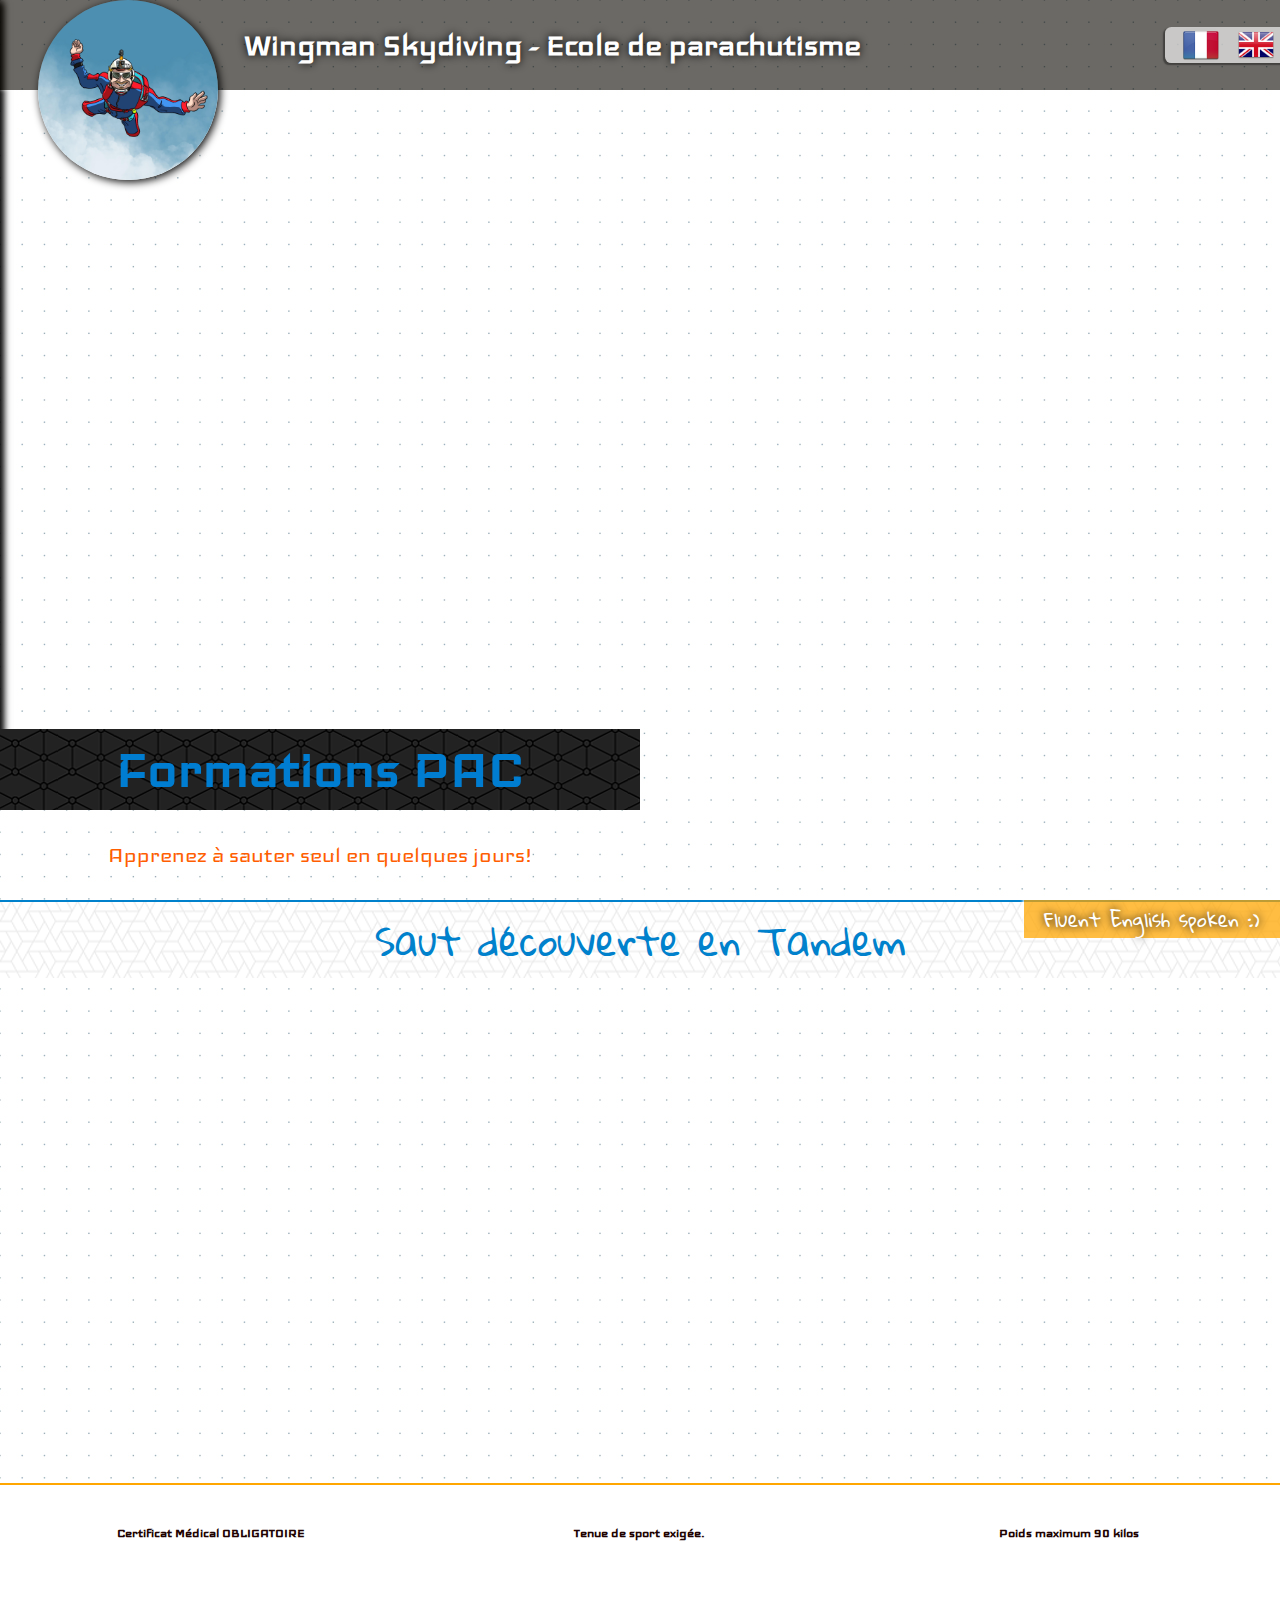
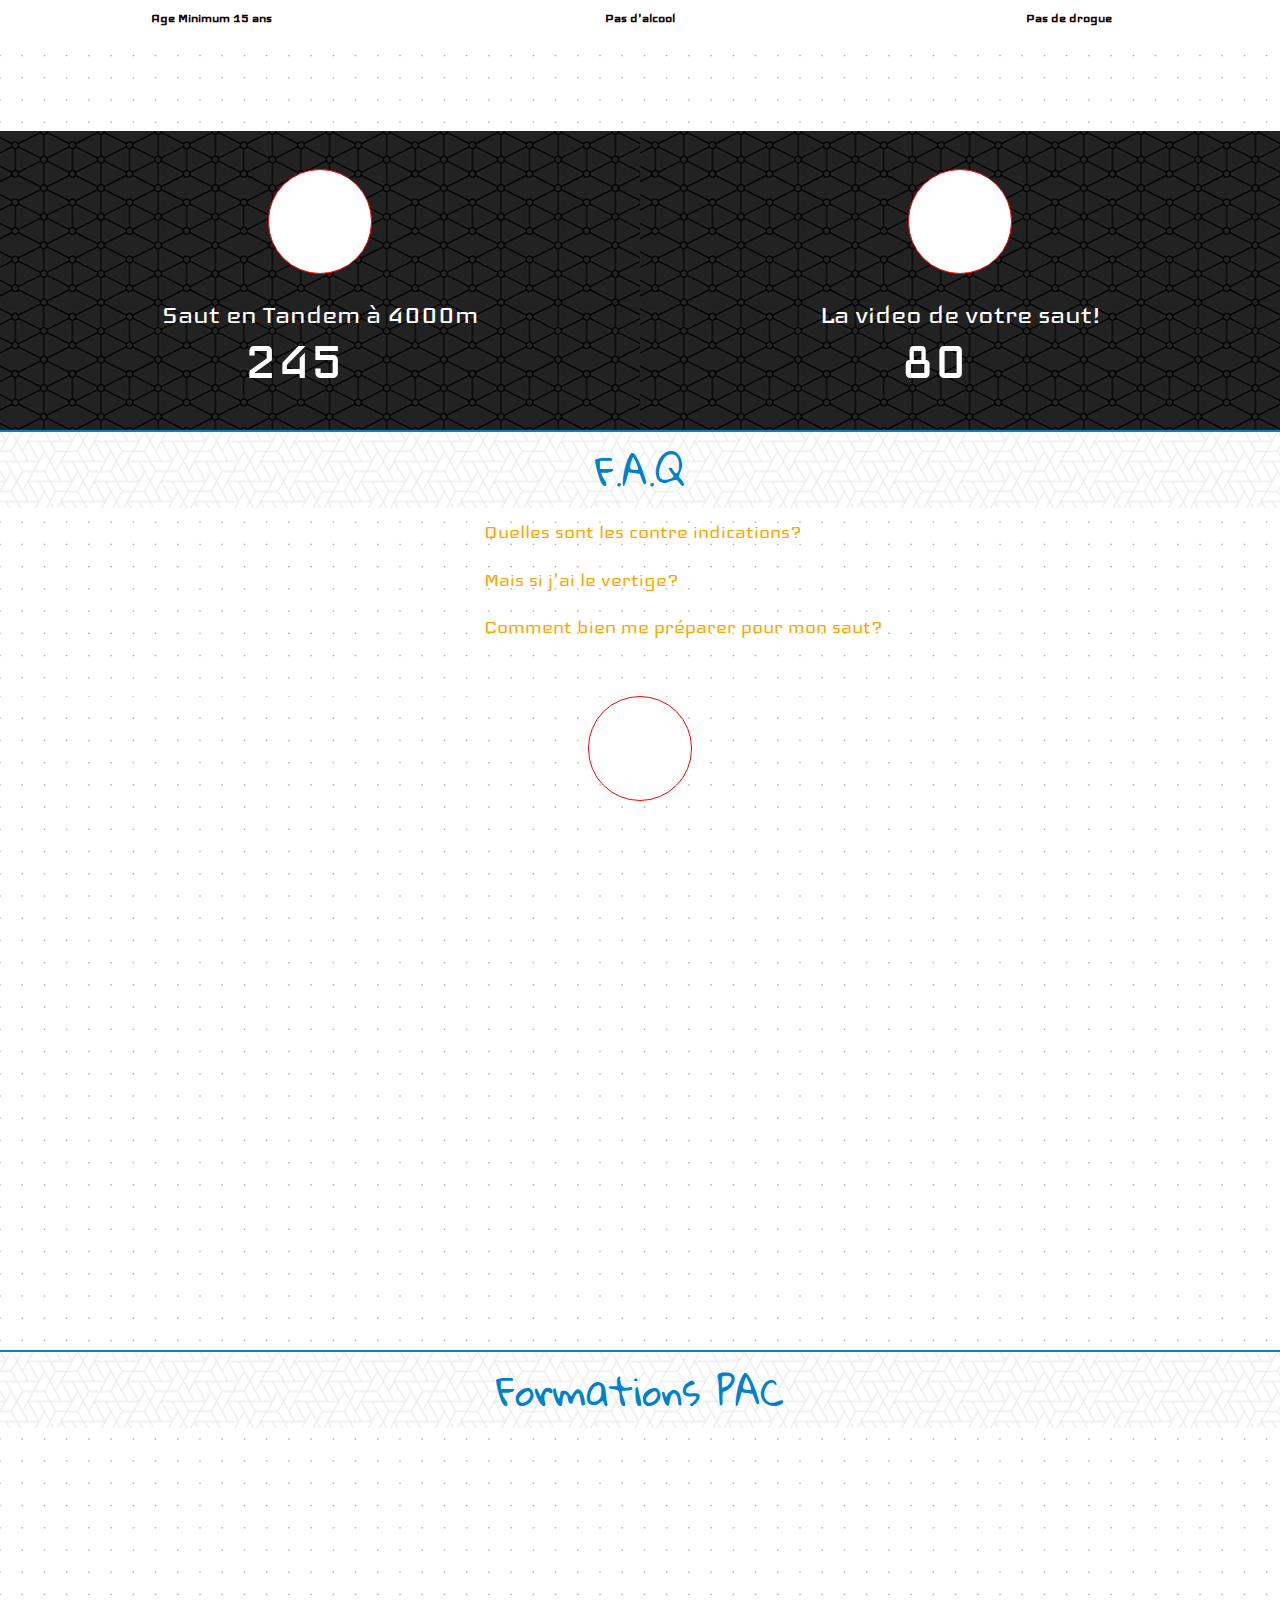
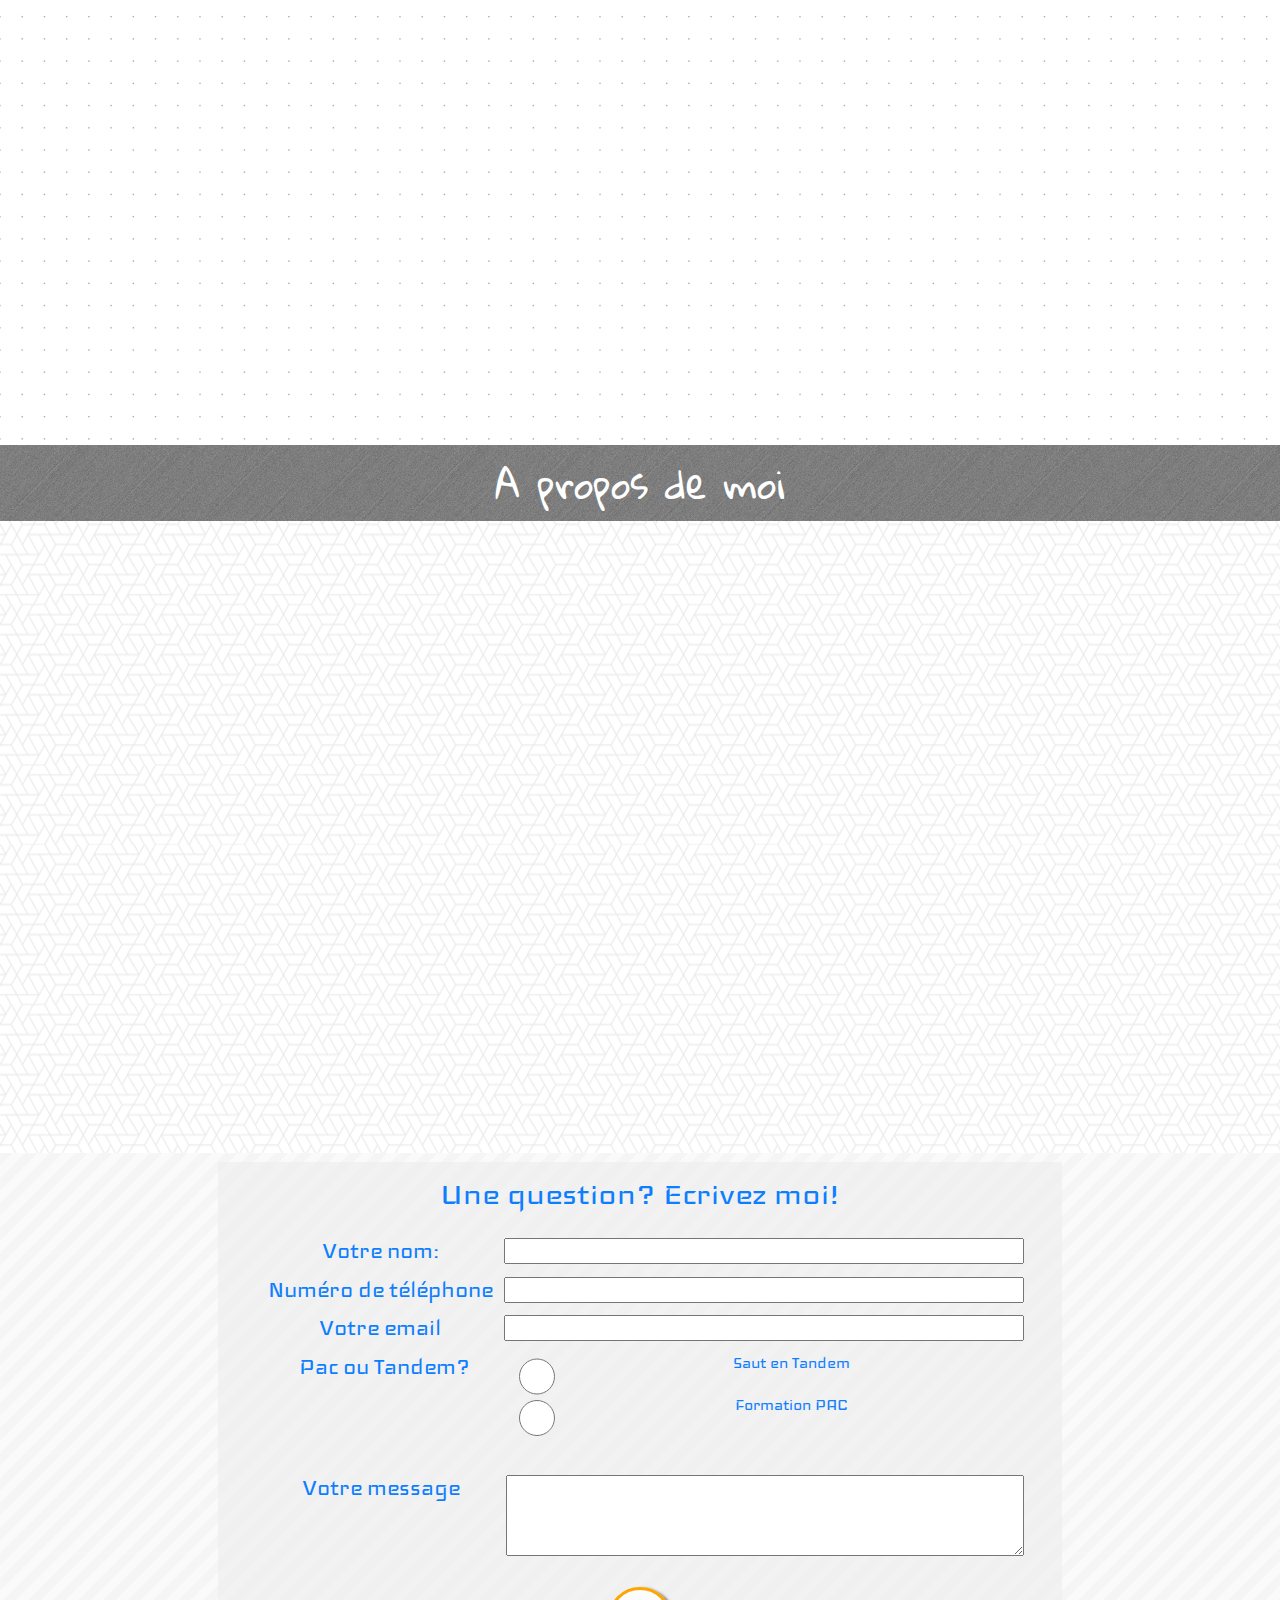
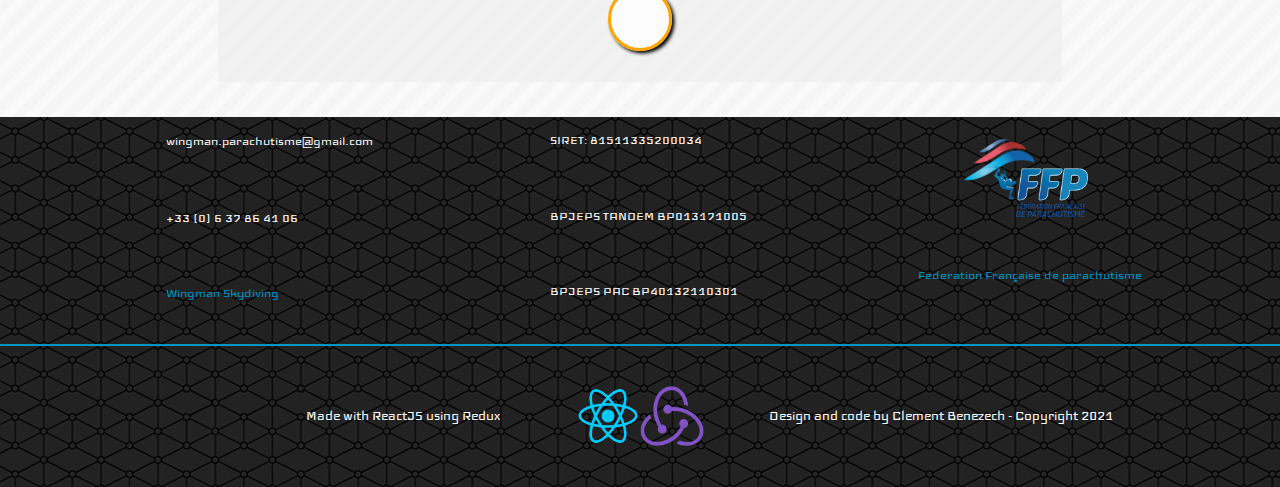
==== index.html @ 17e7f5e4 "new version with working contact form using emailJS" ====
<!doctype html><html lang="en"><head><meta charset="utf-8"/><link rel="icon" href="./favicon.ico"/><meta name="viewport" content="width=device-width,initial-scale=1"/><meta name="theme-color" content="#000000"/><meta name="Wingman Skydiving - Sauts en Tandem et formations au parachutisme sportif" content="Sauts en Tandem et formations au parachutisme dans le sud ouest"/><meta property="og:image" content="https://clementbenezech.github.io/wingman/images/home/9.png"/><link rel="apple-touch-icon" href="./logo192.png"/><link rel="preconnect" href="https://fonts.googleapis.com"><link rel="preconnect" href="https://fonts.gstatic.com" crossorigin><link href="https://fonts.googleapis.com/css2?family=Tourney:wght@100&display=swap" rel="stylesheet"><link href="https://fonts.googleapis.com/css2?family=Fredericka+the+Great&display=swap" rel="stylesheet"><link href="https://fonts.googleapis.com/css2?family=Cabin+Sketch&family=Fredericka+the+Great&display=swap" rel="stylesheet"><link href="https://fonts.googleapis.com/css2?family=Londrina+Sketch&display=swap" rel="stylesheet"><link href="https://fonts.googleapis.com/css2?family=Gloria+Hallelujah&family=Londrina+Sketch&display=swap" rel="stylesheet"><link href="https://fonts.googleapis.com/css2?family=Lobster&display=swap" rel="stylesheet"><script src="https://kit.fontawesome.com/4966b9f0e9.js" crossorigin="anonymous"></script><link href="https://fonts.googleapis.com/css2?family=Bangers&display=swap" rel="stylesheet"><link href="https://fonts.googleapis.com/css2?family=Iceland&display=swap" rel="stylesheet"><link rel="manifest" href="./manifest.json"/><title>Wingman Skydiving - Sauts en Tandem et formations au parachutisme</title><link href="./static/css/main.8ce09a78.chunk.css" rel="stylesheet"></head><body><noscript>You need to enable JavaScript to run this app.</noscript><div id="root"></div><script>!function(e){function r(r){for(var n,i,a=r[0],c=r[1],l=r[2],s=0,p=[];s<a.length;s++)i=a[s],Object.prototype.hasOwnProperty.call(o,i)&&o[i]&&p.push(o[i][0]),o[i]=0;for(n in c)Object.prototype.hasOwnProperty.call(c,n)&&(e[n]=c[n]);for(f&&f(r);p.length;)p.shift()();return u.push.apply(u,l||[]),t()}function t(){for(var e,r=0;r<u.length;r++){for(var t=u[r],n=!0,a=1;a<t.length;a++){var c=t[a];0!==o[c]&&(n=!1)}n&&(u.splice(r--,1),e=i(i.s=t[0]))}return e}var n={},o={1:0},u=[];function i(r){if(n[r])return n[r].exports;var t=n[r]={i:r,l:!1,exports:{}};return e[r].call(t.exports,t,t.exports,i),t.l=!0,t.exports}i.e=function(e){var r=[],t=o[e];if(0!==t)if(t)r.push(t[2]);else{var n=new Promise((function(r,n){t=o[e]=[r,n]}));r.push(t[2]=n);var u,a=document.createElement("script");a.charset="utf-8",a.timeout=120,i.nc&&a.setAttribute("nonce",i.nc),a.src=function(e){return i.p+"static/js/"+({}[e]||e)+"."+{3:"0d32d520"}[e]+".chunk.js"}(e);var c=new Error;u=function(r){a.onerror=a.onload=null,clearTimeout(l);var t=o[e];if(0!==t){if(t){var n=r&&("load"===r.type?"missing":r.type),u=r&&r.target&&r.target.src;c.message="Loading chunk "+e+" failed.\n("+n+": "+u+")",c.name="ChunkLoadError",c.type=n,c.request=u,t[1](c)}o[e]=void 0}};var l=setTimeout((function(){u({type:"timeout",target:a})}),12e4);a.onerror=a.onload=u,document.head.appendChild(a)}return Promise.all(r)},i.m=e,i.c=n,i.d=function(e,r,t){i.o(e,r)||Object.defineProperty(e,r,{enumerable:!0,get:t})},i.r=function(e){"undefined"!=typeof Symbol&&Symbol.toStringTag&&Object.defineProperty(e,Symbol.toStringTag,{value:"Module"}),Object.defineProperty(e,"__esModule",{value:!0})},i.t=function(e,r){if(1&r&&(e=i(e)),8&r)return e;if(4&r&&"object"==typeof e&&e&&e.__esModule)return e;var t=Object.create(null);if(i.r(t),Object.defineProperty(t,"default",{enumerable:!0,value:e}),2&r&&"string"!=typeof e)for(var n in e)i.d(t,n,function(r){return e[r]}.bind(null,n));return t},i.n=function(e){var r=e&&e.__esModule?function(){return e.default}:function(){return e};return i.d(r,"a",r),r},i.o=function(e,r){return Object.prototype.hasOwnProperty.call(e,r)},i.p="./",i.oe=function(e){throw console.error(e),e};var a=this.webpackJsonpcb_skydiving=this.webpackJsonpcb_skydiving||[],c=a.push.bind(a);a.push=r,a=a.slice();for(var l=0;l<a.length;l++)r(a[l]);var f=c;t()}([])</script><script src="./static/js/2.c78e0490.chunk.js"></script><script src="./static/js/main.b73ef886.chunk.js"></script></body></html>
---- static/css/main.8ce09a78.chunk.css ----
body{font-family:-apple-system,BlinkMacSystemFont,"Segoe UI","Roboto","Oxygen","Ubuntu","Cantarell","Fira Sans","Droid Sans","Helvetica Neue",sans-serif;-webkit-font-smoothing:antialiased;-moz-osx-font-smoothing:grayscale}code{font-family:source-code-pro,Menlo,Monaco,Consolas,"Courier New",monospace}@-webkit-keyframes enter-left-then-exit{0%{left:0}20%{left:0}80%{left:0}to{left:100vw}}@-moz-keyframes enter-left-then-exit{0%{left:0}20%{left:0}80%{left:0}to{left:100vw}}@-o-keyframes enter-left-then-exit{0%{left:0}20%{left:0}80%{left:0}to{left:100vw}}@keyframes enter-left-then-exit{0%{left:0}20%{left:0}80%{left:0}to{left:100vw}}@-webkit-keyframes enter-left{0%{left:-100vw}to{left:0}}@-moz-keyframes enter-left{0%{left:-100vw}to{left:0}}@-o-keyframes enter-left{0%{left:-100vw}to{left:0}}@keyframes enter-left{0%{left:-100vw}to{left:0}}.background-carousel{width:100%;z-index:1;-webkit-flex-wrap:nowrap;-ms-flex-wrap:nowrap;flex-wrap:nowrap;background-color:rgba(0,0,0,0)}.background-carousel--full-width{width:100vw;min-height:100%;min-height:-webkit-fill-available;position:absolute;top:0;left:0;right:0;bottom:0;overflow:hidden}.background-carousel__image{-o-object-fit:cover;object-fit:cover;width:100%;height:100%;-webkit-box-shadow:2px 2px 8px #020202;-moz-box-shadow:2px 2px 8px #020202;box-shadow:2px 2px 8px #020202;position:absolute;-webkit-filter:saturate(1.2);filter:saturate(1.2)}.background-carousel__image--current{left:-100vw;-webkit-animation:enter-left-then-exit 5s ease-in-out forwards;-moz-animation:5s ease-in-out forwards enter-left-then-exit;-o-animation:5s ease-in-out forwards enter-left-then-exit;animation:enter-left-then-exit 5s ease-in-out forwards}.background-carousel__image--next{left:-100vw;-webkit-animation:enter-left 1s ease-in-out 4s forwards;-moz-animation:1s ease-in-out 4s forwards enter-left;-o-animation:1s ease-in-out 4s forwards enter-left;animation:enter-left 1s ease-in-out 4s forwards}.background-carousel__button{z-index:99;width:20vw;height:10vh;display:none}.home-typewriter{position:absolute;width:100%;top:70vh;font-size:5vh;z-index:99;display:-webkit-flex;display:-moz-box;display:-ms-flexbox;display:flex;-webkit-justify-content:center;-moz-box-pack:center;-ms-flex-pack:center;justify-content:center;height:auto;text-align:center;font-size:1.5vw}.home-typewriter>*{color:#fff;text-shadow:0 0 .5vw #000;font-family:"Gloria Hallelujah"}.banner{display:-webkit-flex;display:-moz-box;display:-ms-flexbox;display:flex;-webkit-flex-direction:row;-moz-box-orient:horizontal;-moz-box-direction:normal;-ms-flex-direction:row;flex-direction:row;-webkit-align-items:center;-moz-box-align:center;-ms-flex-align:center;align-items:center;position:absolute;top:0;left:0;right:0;z-index:98;height:10vh;background-color:rgba(10,7,0,.603);-webkit-box-shadow:0 -.1vh .5vh #fff;-moz-box-shadow:0 -.1vh .5vh #fff;box-shadow:0 -.1vh .5vh #fff;margin-bottom:0}.banner__title{color:#fff;font-size:4vh;width:50vw;z-index:99;font-family:"iceland";text-align:left;text-shadow:0 0 1vh #000}@media screen and (max-width:1080px) and (max-aspect-ratio:4/3){.banner__title{font-size:1.9vh;width:80vw}}.banner__logo{height:20vh;-webkit-border-radius:10vh;-moz-border-radius:10vh;border-radius:10vh;margin-bottom:-10vh;margin-right:2vw;margin-left:3vw;-webkit-box-shadow:2px 2px 8px #020202;-moz-box-shadow:2px 2px 8px #020202;box-shadow:2px 2px 8px #020202;z-index:99}@media screen and (max-width:1080px) and (max-aspect-ratio:4/3){.banner__logo{height:10vh;margin-bottom:0}}.language-selector__icons{z-index:99;width:10vw;position:fixed;top:3vh;right:-1vw;display:-webkit-flex;display:-moz-box;display:-ms-flexbox;display:flex;-webkit-flex-direction:row;-moz-box-orient:horizontal;-moz-box-direction:normal;-ms-flex-direction:row;flex-direction:row;-webkit-justify-content:space-evenly;-moz-box-pack:space-evenly;-ms-flex-pack:space-evenly;justify-content:space-evenly;background:hsla(0,0%,100%,.637);-webkit-border-radius:.5vw 0 0 .5vw;-moz-border-radius:.5vw 0 0 .5vw;border-radius:.5vw 0 0 .5vw;-webkit-box-shadow:-.1vw .1vw .1vw rgba(0,0,0,.377);-moz-box-shadow:-.1vw .1vw .1vw rgba(0,0,0,.377);box-shadow:-.1vw .1vw .1vw rgba(0,0,0,.377)}@media screen and (max-width:1080px) and (max-aspect-ratio:4/3){.language-selector__icons{-webkit-flex-direction:column;-moz-box-orient:vertical;-moz-box-direction:normal;-ms-flex-direction:column;flex-direction:column;-webkit-align-items:center;-moz-box-align:center;-ms-flex-align:center;align-items:center;height:8vh;min-width:4vw;top:1vh;right:1vw;-webkit-border-radius:1vw;-moz-border-radius:1vw;border-radius:1vw;-webkit-box-shadow:-.5vw .5vw .5vw rgba(0,0,0,.377);-moz-box-shadow:-.5vw .5vw .5vw rgba(0,0,0,.377);box-shadow:-.5vw .5vw .5vw rgba(0,0,0,.377)}}.language-selector__icons img{-o-object-fit:cover;object-fit:cover;width:4vh;height:4vh}@media screen and (max-width:1080px) and (max-aspect-ratio:4/3){.language-selector__icons img{-webkit-flex-direction:column;-moz-box-orient:vertical;-moz-box-direction:normal;-ms-flex-direction:column;flex-direction:column;width:4vh;height:4vh}}.generic-main-content{height:auto;background-color:rgba(0,0,0,0);z-index:8;position:relative;display:-webkit-flex;display:-moz-box;display:-ms-flexbox;display:flex;-webkit-flex-direction:row;-moz-box-orient:horizontal;-moz-box-direction:normal;-ms-flex-direction:row;flex-direction:row;-webkit-justify-content:center;-moz-box-pack:center;-ms-flex-pack:center;justify-content:center;-webkit-flex-wrap:wrap;-ms-flex-wrap:wrap;flex-wrap:wrap;background-color:#fff;background-image:url(../../static/media/dot-grid.c18d167e.png)}@media screen and (max-width:1080px) and (max-aspect-ratio:4/3){.generic-main-content{-webkit-flex-direction:column;-moz-box-orient:vertical;-moz-box-direction:normal;-ms-flex-direction:column;flex-direction:column}}.generic-main-content__title{font-size:3vw;font-family:"Gloria Hallelujah";width:100%;text-align:center;color:#0081cc;background-image:url(../../static/media/what-the-hex.6168eead.png);background-repeat:repeat;border-top:.2vw solid #0081cc}@media screen and (max-width:1080px) and (max-aspect-ratio:4/3){.generic-main-content__title{font-size:6vw}}.generic-main-content__title--pricing{background-image:url([data-uri]);color:orange}.photo-card{width:33%;height:100%;display:-webkit-flex;display:-moz-box;display:-ms-flexbox;display:flex;-webkit-flex-direction:column;-moz-box-orient:vertical;-moz-box-direction:normal;-ms-flex-direction:column;flex-direction:column;-webkit-flex-wrap:no-wrap;-ms-flex-wrap:no-wrap;flex-wrap:no-wrap;-webkit-justify-content:space-around;-ms-flex-pack:distribute;justify-content:space-around;-webkit-align-items:center;-moz-box-align:center;-ms-flex-align:center;align-items:center}@media screen and (max-width:1080px) and (max-aspect-ratio:4/3){.photo-card{width:100%}}.photo-card--reverse{-webkit-flex-direction:row-reverse;-moz-box-orient:horizontal;-moz-box-direction:reverse;-ms-flex-direction:row-reverse;flex-direction:row-reverse}.photo-card__image{height:20vw;width:33vw;-o-object-fit:cover;object-fit:cover;border-bottom:.2vw solid #ffa600}@media screen and (max-width:1080px) and (max-aspect-ratio:4/3){.photo-card__image{height:66vw;width:100vw}}.photo-card__text{width:80%;height:-webkit-max-content;height:-moz-max-content;height:max-content;text-align:justify;font-size:1.3vw;height:auto;font-family:"iceland";padding:2vh;-webkit-box-sizing:border-box;-moz-box-sizing:border-box;box-sizing:border-box;color:#0084ff}@media screen and (max-width:1080px) and (max-aspect-ratio:4/3){.photo-card__text{font-size:5vw}}.price-card{display:-webkit-flex;display:-moz-box;display:-ms-flexbox;display:flex;-webkit-flex-direction:column;-moz-box-orient:vertical;-moz-box-direction:normal;-ms-flex-direction:column;flex-direction:column;-webkit-align-items:center;-moz-box-align:center;-ms-flex-align:center;align-items:center;-webkit-flex-basis:50%;-ms-flex-preferred-size:50%;flex-basis:50%;padding-bottom:3vw;padding-top:3vw;background-image:url(../../static/media/connectwork.ce2e9831.png)}@media screen and (max-width:1080px) and (max-aspect-ratio:4/3){.price-card{width:100vw}}.price-card__icon{font-size:5vw;width:8vw;height:8vw;color:#ff002b;background-color:#fff;border:1px solid red;-webkit-border-radius:50%;-moz-border-radius:50%;border-radius:50%;display:-webkit-flex;display:-moz-box;display:-ms-flexbox;display:flex;-webkit-flex-direction:row;-moz-box-orient:horizontal;-moz-box-direction:normal;-ms-flex-direction:row;flex-direction:row;-webkit-justify-content:center;-moz-box-pack:center;-ms-flex-pack:center;justify-content:center;-webkit-align-items:center;-moz-box-align:center;-ms-flex-align:center;align-items:center;margin-bottom:2vw}@media screen and (max-width:1080px) and (max-aspect-ratio:4/3){.price-card__icon{font-size:15vw;width:25vw;height:25vw}}.price-card__product-name{font-family:"iceland";font-size:2.5vw;color:#fff}@media screen and (max-width:1080px) and (max-aspect-ratio:4/3){.price-card__product-name{font-size:5vw}}.price-card__price{font-family:"iceland";font-size:5vw;color:#fff}@media screen and (max-width:1080px) and (max-aspect-ratio:4/3){.price-card__price{font-size:6vw}}.price-card__price:after{content:" ";font-family:"Font Awesome 5 Free";font-weight:700;font-size:4vw}.section-details{width:100%;height:auto;background-color:#fff;color:#55a7e9;-webkit-flex-direction:row;-moz-box-orient:horizontal;-ms-flex-direction:row;flex-direction:row;-webkit-justify-content:space-between;-moz-box-pack:justify;-ms-flex-pack:justify;justify-content:space-between;-webkit-align-content:center;-ms-flex-line-pack:center;align-content:center;border-top:.2vw solid #ffa600;-webkit-flex-wrap:wrap;-ms-flex-wrap:wrap;flex-wrap:wrap}.section-details,.section-details__element{display:-webkit-flex;display:-moz-box;display:-ms-flexbox;display:flex;-moz-box-direction:normal}.section-details__element{width:33%;-webkit-flex-direction:column;-moz-box-orient:vertical;-ms-flex-direction:column;flex-direction:column;-webkit-align-items:center;-moz-box-align:center;-ms-flex-align:center;align-items:center;padding:2vw 1vw 1vw;-webkit-box-sizing:border-box;-moz-box-sizing:border-box;box-sizing:border-box}@media screen and (max-width:1080px) and (max-aspect-ratio:4/3){.section-details__element{width:50%;padding-top:4vw}}.section-details__element i{font-size:5vw;text-shadow:.1vw .1vw .1vw #919191}@media screen and (max-width:1080px) and (max-aspect-ratio:4/3){.section-details__element i{font-size:15vw}}.section-details__element p{text-align:center;font-family:"iceland";font-size:1.2vw;font-weight:700;color:#200200}@media screen and (max-width:1080px) and (max-aspect-ratio:4/3){.section-details__element p{font-size:5vw}}.faq{display:-webkit-flex;display:-moz-box;display:-ms-flexbox;display:flex;-webkit-flex-direction:column;-moz-box-orient:vertical;-moz-box-direction:normal;-ms-flex-direction:column;flex-direction:column;-webkit-justify-content:flex-start;-moz-box-pack:start;-ms-flex-pack:start;justify-content:flex-start;width:100%;padding:0 0 5vh;height:-webkit-max-content;height:-moz-max-content;height:max-content}.faq__element{-webkit-flex-wrap:wrap;-ms-flex-wrap:wrap;flex-wrap:wrap;font-family:"iceland";margin:0;height:-webkit-max-content;height:-moz-max-content;height:max-content}.faq__element,.faq__element__title-container{width:100%;display:-webkit-flex;display:-moz-box;display:-ms-flexbox;display:flex;-webkit-flex-direction:row;-moz-box-orient:horizontal;-moz-box-direction:normal;-ms-flex-direction:row;flex-direction:row}.faq__element__title-container{height:auto;-webkit-align-items:center;-moz-box-align:center;-ms-flex-align:center;align-items:center;-webkit-justify-content:left;-moz-box-pack:left;-ms-flex-pack:left;justify-content:left;color:orange;padding:1vw 0 1vw 10vw}@media screen and (max-width:1080px) and (max-aspect-ratio:4/3){.faq__element__title-container{padding:1vw 0 1vw 3vw}}.faq__element__title-container>*{font-size:1.8vw;height:auto;display:-webkit-flex;display:-moz-box;display:-ms-flexbox;display:flex;-webkit-align-items:center;-moz-box-align:center;-ms-flex-align:center;align-items:center;margin:0;padding:0}@media screen and (max-width:1080px) and (max-aspect-ratio:4/3){.faq__element__title-container>*{font-size:3vh}}.faq__element__title{text-align:left;width:80%;padding-left:20vw}@media screen and (max-width:1080px) and (max-aspect-ratio:4/3){.faq__element__title{padding-left:1vw;width:90%}}.faq__element i{width:10%}.faq__element__content{display:none}.faq__element__content--visible{display:block;text-align:center;width:80vw;text-align:justify;font-size:1.3vw;padding-left:10vw}@media screen and (max-width:1080px) and (max-aspect-ratio:4/3){.faq__element__content--visible{font-size:3vh}}.footer{width:100vw;height:auto;z-index:99;color:#fff;font-family:"Gloria Hallelujah";display:-webkit-flex;display:-moz-box;display:-ms-flexbox;display:flex;-webkit-align-content:center;-ms-flex-line-pack:center;align-content:center;-webkit-justify-content:space-evenly;-moz-box-pack:space-evenly;-ms-flex-pack:space-evenly;justify-content:space-evenly;-webkit-flex-wrap:wrap;-ms-flex-wrap:wrap;flex-wrap:wrap;background-image:url(../../static/media/connectwork.ce2e9831.png);font-family:"iceland"}.footer a{height:5vh;-webkit-align-items:center;-moz-box-align:center;-ms-flex-align:center;align-items:center;text-align:left;text-decoration:none;margin:5% 0 5% 5%}.footer a,.footer a:visited{color:#0097c5}.footer__information-container{display:-webkit-flex;display:-moz-box;display:-ms-flexbox;display:flex;-webkit-flex-direction:row;-moz-box-orient:horizontal;-moz-box-direction:normal;-ms-flex-direction:row;flex-direction:row;-webkit-flex-wrap:nowrap;-ms-flex-wrap:nowrap;flex-wrap:nowrap;-webkit-align-items:center;-moz-box-align:center;-ms-flex-align:center;align-items:center;width:100%}@media screen and (max-width:1080px) and (max-aspect-ratio:4/3){.footer__information-container{width:80vw;font-size:4vw}}.footer__information-container img{width:5vw;height:5vw}.footer__information-container p{height:5vh;margin-left:5%}.footer__information-container i{height:5vh;width:10%}.footer__information-container--full-width{-webkit-justify-content:center;-moz-box-pack:center;-ms-flex-pack:center;justify-content:center;height:auto;-webkit-flex-direction:row;-moz-box-orient:horizontal;-moz-box-direction:normal;-ms-flex-direction:row;flex-direction:row;border-top:2px solid #0097c5;padding:3vw 0}.footer__information-container--full-width a{text-align:center;width:40vw}@media screen and (max-width:1080px) and (max-aspect-ratio:4/3){.footer__information-container--full-width{padding:0;width:100%;margin:2vh}}.footer__information-container--full-width img{width:5vw;height:5vw}@media screen and (max-width:1080px) and (max-aspect-ratio:4/3){.footer__information-container--full-width img{width:10vw;height:10vw}}.footer__information-container--full-width p{width:27vw}.footer__information-container--full-width i,.footer__information-container--full-width p{height:auto;-webkit-align-items:center;-moz-box-align:center;-ms-flex-align:center;align-items:center;text-align:center}.footer__information-container--full-width i{width:40vw}.footer__informations-container{width:20vw;height:auto;font-size:1.2vw;display:-webkit-flex;display:-moz-box;display:-ms-flexbox;display:flex;-webkit-flex-direction:column;-moz-box-orient:vertical;-moz-box-direction:normal;-ms-flex-direction:column;flex-direction:column;-webkit-justify-content:space-around;-ms-flex-pack:distribute;justify-content:space-around;-webkit-align-items:center;-moz-box-align:center;-ms-flex-align:center;align-items:center}@media screen and (max-width:1080px) and (max-aspect-ratio:4/3){.footer__informations-container{width:100vw;font-size:4vw}}.footer__informations-container img{width:10vw}@media screen and (max-width:1080px) and (max-aspect-ratio:4/3){.footer__informations-container img{width:40vw;margin-bottom:5vw;margin-left:-15vw}}.who-we-are{width:100%;height:auto;display:-webkit-flex;display:-moz-box;display:-ms-flexbox;display:flex;-webkit-flex-direction:column;-moz-box-orient:vertical;-moz-box-direction:normal;-ms-flex-direction:column;flex-direction:column;-webkit-flex-wrap:nowrap;-ms-flex-wrap:nowrap;flex-wrap:nowrap;-webkit-justify-content:space-around;-ms-flex-pack:distribute;justify-content:space-around;-webkit-align-items:center;-moz-box-align:center;-ms-flex-align:center;align-items:center;background-image:url(../../static/media/what-the-hex.6168eead.png)}@media screen and (max-width:1080px) and (max-aspect-ratio:4/3){.who-we-are{width:100%}}.who-we-are__title{font-size:3vw;font-family:"Gloria Hallelujah";width:100%;text-align:center;color:#fff;background-image:url(../../static/media/alu.8a4caa74.png);background-repeat:repeat}@media screen and (max-width:1080px) and (max-aspect-ratio:4/3){.who-we-are__title{font-size:6vw}}.who-we-are--reverse{-webkit-flex-direction:row-reverse;-moz-box-orient:horizontal;-moz-box-direction:reverse;-ms-flex-direction:row-reverse;flex-direction:row-reverse}.who-we-are__images-container{width:100%;display:-webkit-flex;display:-moz-box;display:-ms-flexbox;display:flex;-webkit-flex-direction:row;-moz-box-orient:horizontal;-moz-box-direction:normal;-ms-flex-direction:row;flex-direction:row;-webkit-justify-content:space-evenly;-moz-box-pack:space-evenly;-ms-flex-pack:space-evenly;justify-content:space-evenly}.who-we-are__image{height:20vw;width:20vw;-o-object-fit:cover;object-fit:cover;-webkit-border-radius:50%;-moz-border-radius:50%;border-radius:50%;-webkit-box-shadow:.3vw .3vw .3vw #000;-moz-box-shadow:.3vw .3vw .3vw #000;box-shadow:.3vw .3vw .3vw #000;border-bottom:.2vw solid #ffa600;border-top:.2vw solid #ffa600;margin-top:1vw;z-index:99}@media screen and (max-width:1080px) and (max-aspect-ratio:4/3){.who-we-are__image{height:60vw;width:60vw}}@media screen and (max-width:1080px) and (max-aspect-ratio:4/3) and (max-width:1080px) and (max-aspect-ratio:4/3){.who-we-are__image{height:40vw;width:40vw}}.who-we-are__image:nth-child(odd){width:15vw;height:15vw;margin-top:-6vw}@media screen and (max-width:1080px) and (max-aspect-ratio:4/3){.who-we-are__image:nth-child(odd){height:30vw;width:30vw}}.who-we-are__text{width:100vw;background-color:hsla(0,0%,100%,.52);padding:10vw 20vw 2vw;margin-top:-10vw;height:-webkit-max-content;height:-moz-max-content;height:max-content;text-align:center;font-size:2vw;height:auto;font-family:"iceland";-webkit-box-sizing:border-box;-moz-box-sizing:border-box;box-sizing:border-box;border:3px solid #008dc5}@media screen and (max-width:1080px) and (max-aspect-ratio:4/3){.who-we-are__text{font-size:5vw}}body{-webkit-justify-content:center;-moz-box-pack:center;-ms-flex-pack:center;justify-content:center;-webkit-align-content:center;-ms-flex-line-pack:center;align-content:center;overflow-x:hidden;margin:0;padding:0}#root{-webkit-flex-direction:row;-ms-flex-direction:row;flex-direction:row;-ms-flex-line-pack:center;-ms-flex-pack:distribute;-webkit-flex-wrap:wrap;-ms-flex-wrap:wrap;flex-wrap:wrap;width:100%;overflow-x:hidden;padding:0;margin:0}#root,.card{display:-webkit-flex;display:-moz-box;display:-ms-flexbox;display:flex;-moz-box-orient:horizontal;-moz-box-direction:normal;-webkit-align-content:center;align-content:center;-webkit-justify-content:space-around;justify-content:space-around}.card{-webkit-flex-direction:row;-ms-flex-direction:row;flex-direction:row;-ms-flex-line-pack:center;-ms-flex-pack:distribute;-webkit-align-items:center;-moz-box-align:center;-ms-flex-align:center;align-items:center;margin-bottom:3vw}.card--small{width:20vw;-webkit-flex-direction:column;-moz-box-orient:vertical;-moz-box-direction:normal;-ms-flex-direction:column;flex-direction:column}.card--reverse{-webkit-flex-direction:row-reverse;-moz-box-orient:horizontal;-moz-box-direction:reverse;-ms-flex-direction:row-reverse;flex-direction:row-reverse}.carousel{height:100vh;width:100vw;background-image:url(../../static/media/dot-grid.c18d167e.png);overflow:hidden}a{text-decoration:none;outline:none}@-webkit-keyframes enter-left-card{0%{left:-50vw}to{left:0}}@-moz-keyframes enter-left-card{0%{left:-50vw}to{left:0}}@-o-keyframes enter-left-card{0%{left:-50vw}to{left:0}}@keyframes enter-left-card{0%{left:-50vw}to{left:0}}@-webkit-keyframes enter-right-card{0%{right:-50vw}to{right:0}}@-moz-keyframes enter-right-card{0%{right:-50vw}to{right:0}}@-o-keyframes enter-right-card{0%{right:-50vw}to{right:0}}@keyframes enter-right-card{0%{right:-50vw}to{right:0}}.title-card{position:absolute;max-height:30vh;width:50%;bottom:0;overflow:hidden;display:-webkit-flex;display:-moz-box;display:-ms-flexbox;display:flex;-webkit-flex-direction:row;-moz-box-orient:horizontal;-moz-box-direction:normal;-ms-flex-direction:row;flex-direction:row;-webkit-align-content:center;-ms-flex-line-pack:center;align-content:center;-webkit-justify-content:space-between;-moz-box-pack:justify;-ms-flex-pack:justify;justify-content:space-between;-webkit-align-items:flex-start;-moz-box-align:start;-ms-flex-align:start;align-items:flex-start;z-index:98;-webkit-flex-wrap:wrap;-ms-flex-wrap:wrap;flex-wrap:wrap}@media screen and (max-width:1080px) and (max-aspect-ratio:4/3){.title-card{height:15vh}}.title-card--enter-left{-webkit-animation:enter-left-card 1s ease-in forwards;-moz-animation:1s ease-in forwards enter-left-card;-o-animation:1s ease-in forwards enter-left-card;animation:enter-left-card 1s ease-in forwards}.title-card--enter-right{-webkit-animation:enter-right-card 1s ease-in forwards;-moz-animation:1s ease-in forwards enter-right-card;-o-animation:1s ease-in forwards enter-right-card;animation:enter-right-card 1s ease-in forwards}.title-card__title{color:#007dd1;background-color:rgba(0,0,0,.692);font-size:7vh;text-align:center;height:9vh;width:100%;font-family:"iceland";font-weight:700;background-image:url(../../static/media/connectwork.ce2e9831.png);display:-webkit-flex;display:-moz-box;display:-ms-flexbox;display:flex;-webkit-flex-direction:row;-moz-box-orient:horizontal;-moz-box-direction:normal;-ms-flex-direction:row;flex-direction:row;-webkit-align-items:center;-moz-box-align:center;-ms-flex-align:center;align-items:center;-webkit-justify-content:center;-moz-box-pack:center;-ms-flex-pack:center;justify-content:center}@media screen and (max-width:1080px) and (max-aspect-ratio:4/3){.title-card__title{font-size:3vh;height:4vh}}.title-card__title:hover{color:orange}.title-card__catchphrase{display:-webkit-flex;display:-moz-box;display:-ms-flexbox;display:flex;-webkit-flex-direction:row;-moz-box-orient:horizontal;-moz-box-direction:normal;-ms-flex-direction:row;flex-direction:row;-webkit-align-items:center;-moz-box-align:center;-ms-flex-align:center;align-items:center;-webkit-justify-content:center;-moz-box-pack:center;-ms-flex-pack:center;justify-content:center;color:#ff5e00;font-size:2vw;width:100%;text-align:center;height:10vh;font-family:"Cabin sketch";background-image:url(../../static/media/dot-grid.c18d167e.png);font-family:"iceland"}@media screen and (max-width:1080px) and (max-aspect-ratio:4/3){.title-card__catchphrase{font-size:2.5vh;height:5vh;padding:3vh}}.contact-form{width:100vw;height:auto;z-index:99;color:#0d7eff;font-family:"Gloria Hallelujah";display:-webkit-flex;display:-moz-box;display:-ms-flexbox;display:flex;-webkit-flex-direction:row;-moz-box-orient:horizontal;-moz-box-direction:normal;-ms-flex-direction:row;flex-direction:row;-webkit-align-content:center;-ms-flex-line-pack:center;align-content:center;-webkit-justify-content:center;-moz-box-pack:center;-ms-flex-pack:center;justify-content:center;-webkit-flex-wrap:wrap;-ms-flex-wrap:wrap;flex-wrap:wrap;background-image:url([data-uri]);font-family:"iceland";padding:0 0 2vw}.contact-form__error{display:block;color:rgba(255,0,0,.719);width:60vw;text-align:right}@media screen and (max-width:1080px) and (max-aspect-ratio:4/3){.contact-form__error{text-align:center}}.contact-form__error--hidden{display:none}.contact-form__form{display:-webkit-flex;display:-moz-box;display:-ms-flexbox;display:flex;-webkit-flex-direction:column;-moz-box-orient:vertical;-moz-box-direction:normal;-ms-flex-direction:column;flex-direction:column;-webkit-align-items:center;-moz-box-align:center;-ms-flex-align:center;align-items:center;-webkit-justify-content:center;-moz-box-pack:center;-ms-flex-pack:center;justify-content:center;-webkit-flex-wrap:wrap;-ms-flex-wrap:wrap;flex-wrap:wrap;background-color:hsla(0,0%,92.5%,.561);padding:1vw 3vw;margin:1vh 1vw}.contact-form__form--hidden,.contact-form__sent-message{display:none}.contact-form__sent-message--visible{display:-webkit-flex;display:-moz-box;display:-ms-flexbox;display:flex;-webkit-flex-direction:column;-moz-box-orient:vertical;-moz-box-direction:normal;-ms-flex-direction:column;flex-direction:column;-webkit-align-items:center;-moz-box-align:center;-ms-flex-align:center;align-items:center;-webkit-justify-content:center;-moz-box-pack:center;-ms-flex-pack:center;justify-content:center;-webkit-flex-wrap:wrap;-ms-flex-wrap:wrap;flex-wrap:wrap;background-color:hsla(0,0%,92.5%,.561);padding:1vw 3vw;margin:1vh 1vw}.contact-form__sent-message--visible i{font-size:20vh}.contact-form__sent-message--visible p{font-size:10vh}.contact-form__field-container{display:-webkit-flex;display:-moz-box;display:-ms-flexbox;display:flex;-webkit-flex-direction:row;-moz-box-orient:horizontal;-moz-box-direction:normal;-ms-flex-direction:row;flex-direction:row;font-size:3vh;width:60vw;-webkit-justify-content:space-between;-moz-box-pack:justify;-ms-flex-pack:justify;justify-content:space-between;-webkit-flex-wrap:wrap;-ms-flex-wrap:wrap;flex-wrap:wrap;margin:0 0 1vw}@media screen and (max-width:1080px) and (max-aspect-ratio:4/3){.contact-form__field-container{-webkit-flex-direction:column;-moz-box-orient:vertical;-moz-box-direction:normal;-ms-flex-direction:column;flex-direction:column;width:70vw;height:auto;font-size:4vw;-webkit-align-items:center;-moz-box-align:center;-ms-flex-align:center;align-items:center;margin:0 0 3vh}}.contact-form__title{font-size:3vw;text-align:center;margin-bottom:2vw}@media screen and (max-width:1080px) and (max-aspect-ratio:4/3){.contact-form__title{font-size:3vh;margin-top:2vh;margin-bottom:2vh}}.contact-form input{width:40vw}@media screen and (max-width:1080px) and (max-aspect-ratio:4/3){.contact-form input{width:70vw}}.contact-form textarea{width:40vw}@media screen and (max-width:1080px) and (max-aspect-ratio:4/3){.contact-form textarea{width:70vw}}.contact-form button{color:orange;border:.4vh solid orange;-webkit-box-shadow:.2vw .2vw .3vw #000;-moz-box-shadow:.2vw .2vw .3vw #000;box-shadow:.2vw .2vw .3vw #000;background-color:hsla(0,0%,100%,.753);width:5vw;height:5vw;font-size:4vh;-webkit-border-radius:3.5vw;-moz-border-radius:3.5vw;border-radius:3.5vw;decoration:none;outline:none;margin:2vh 0}@media screen and (max-width:1080px) and (max-aspect-ratio:4/3){.contact-form button{width:15vw;height:15vw;-webkit-border-radius:15vw;-moz-border-radius:15vw;border-radius:15vw}}.contact-form__radio-container{width:40vw;font-size:1vw;display:-webkit-flex;display:-moz-box;display:-ms-flexbox;display:flex;-webkit-flex-direction:row;-moz-box-orient:horizontal;-moz-box-direction:normal;-ms-flex-direction:row;flex-direction:row;-webkit-flex-wrap:wrap;-ms-flex-wrap:wrap;flex-wrap:wrap;-webkit-justify-content:space-evenly;-moz-box-pack:space-evenly;-ms-flex-pack:space-evenly;justify-content:space-evenly;margin:0 0 2vw}@media screen and (max-width:1080px) and (max-aspect-ratio:4/3){.contact-form__radio-container{width:70vw;margin:2vh 0 0}}.contact-form__radio-container input{width:7%;height:3vw}@media screen and (max-width:1080px) and (max-aspect-ratio:4/3){.contact-form__radio-container input{height:3vh}}.contact-form__radio-container label{font-size:1.5vw;width:90%;text-align:center;height:3vw;padding-top:.5fvw}@media screen and (max-width:1080px) and (max-aspect-ratio:4/3){.contact-form__radio-container label{font-size:2.5vh}}.location{width:100%;display:-webkit-flex;display:-moz-box;display:-ms-flexbox;display:flex;-webkit-justify-content:center;-moz-box-pack:center;-ms-flex-pack:center;justify-content:center;-webkit-flex-direction:row;-moz-box-orient:horizontal;-moz-box-direction:normal;-ms-flex-direction:row;flex-direction:row;-webkit-flex-wrap:wrap;-ms-flex-wrap:wrap;flex-wrap:wrap;background-image:url(../../static/media/dot-grid.c18d167e.png)}.location img{width:100%;height:50vh;-o-object-fit:cover;object-fit:cover;-webkit-clip-path:polygon(100% 0,100% 90%,50% 100%,0 90%,0 0);clip-path:polygon(100% 0,100% 90%,50% 100%,0 90%,0 0)}.location i{font-size:5vw;width:8vw;height:8vw;color:#ff002b;background-color:#fff;border:1px solid red;-webkit-border-radius:50%;-moz-border-radius:50%;border-radius:50%;display:-webkit-flex;display:-moz-box;display:-ms-flexbox;display:flex;-webkit-flex-direction:row;-moz-box-orient:horizontal;-moz-box-direction:normal;-ms-flex-direction:row;flex-direction:row;-webkit-justify-content:center;-moz-box-pack:center;-ms-flex-pack:center;justify-content:center;-webkit-align-items:center;-moz-box-align:center;-ms-flex-align:center;align-items:center;margin-bottom:-4vw;z-index:99}@media screen and (max-width:1080px) and (max-aspect-ratio:4/3){.location i{font-size:15vw;width:25vw;height:25vw;margin-bottom:-12.5vw}}.location__text{width:100%;height:-webkit-max-content;height:-moz-max-content;height:max-content;text-align:center;font-size:1.3vw;height:auto;font-family:"iceland";padding:2vh;-webkit-box-sizing:border-box;-moz-box-sizing:border-box;box-sizing:border-box;color:#0084ff}@media screen and (max-width:1080px) and (max-aspect-ratio:4/3){.location__text{font-size:5vw}}@-webkit-keyframes enter-bottom-desktop{0%{bottom:-20vh}to{bottom:18.5vh}}@-moz-keyframes enter-bottom-desktop{0%{bottom:-20vh}to{bottom:18.5vh}}@-o-keyframes enter-bottom-desktop{0%{bottom:-20vh}to{bottom:18.5vh}}@keyframes enter-bottom-desktop{0%{bottom:-20vh}to{bottom:18.5vh}}@-webkit-keyframes enter-bottom-mobile{0%{bottom:-20vh}to{bottom:14.8vh}}@-moz-keyframes enter-bottom-mobile{0%{bottom:-20vh}to{bottom:14.8vh}}@-o-keyframes enter-bottom-mobile{0%{bottom:-20vh}to{bottom:14.8vh}}@keyframes enter-bottom-mobile{0%{bottom:-20vh}to{bottom:14.8vh}}.fluent{color:#fff;background-color:rgba(255,166,0,.74);font-size:1.5vw;width:20vw;z-index:98;font-family:"Gloria Hallelujah";text-align:center;text-shadow:0 0 1vh #000;position:absolute;-webkit-animation:enter-bottom-desktop 1s ease-in 1s forwards;-moz-animation:1s 1s ease-in forwards enter-bottom-desktop;-o-animation:1s 1s ease-in forwards enter-bottom-desktop;animation:enter-bottom-desktop 1s ease-in 1s forwards;right:0;-webkit-box-shadow:-1px -1px 3px #fff;-moz-box-shadow:-1px -1px 3px #fff;box-shadow:-1px -1px 3px #fff}@media screen and (max-width:1080px) and (max-aspect-ratio:4/3){.fluent{font-size:2vh;width:50vw;-webkit-animation:enter-bottom-mobile 1s ease-in 1s forwards;-moz-animation:1s 1s ease-in forwards enter-bottom-mobile;-o-animation:1s 1s ease-in forwards enter-bottom-mobile;animation:enter-bottom-mobile 1s ease-in 1s forwards;right:unset;left:25vw;font-weight:700}}
/*# sourceMappingURL=main.8ce09a78.chunk.css.map */
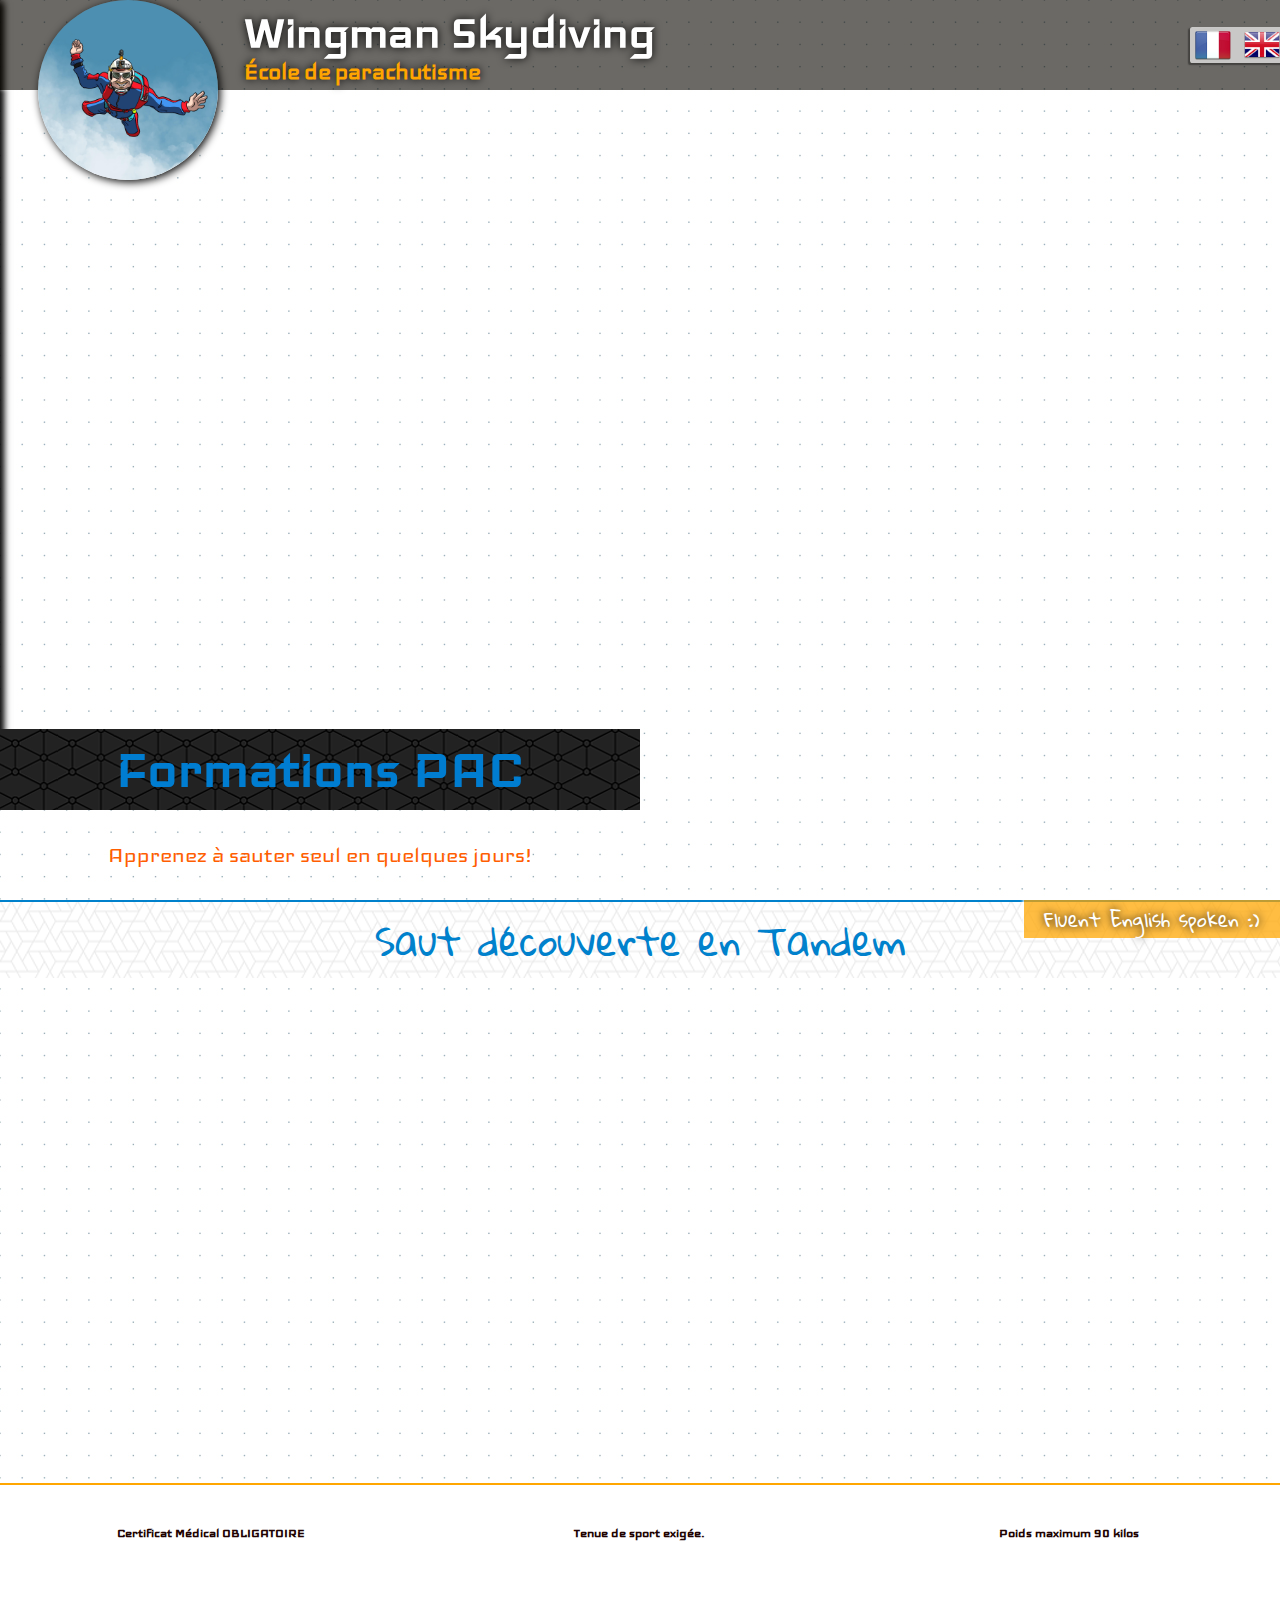
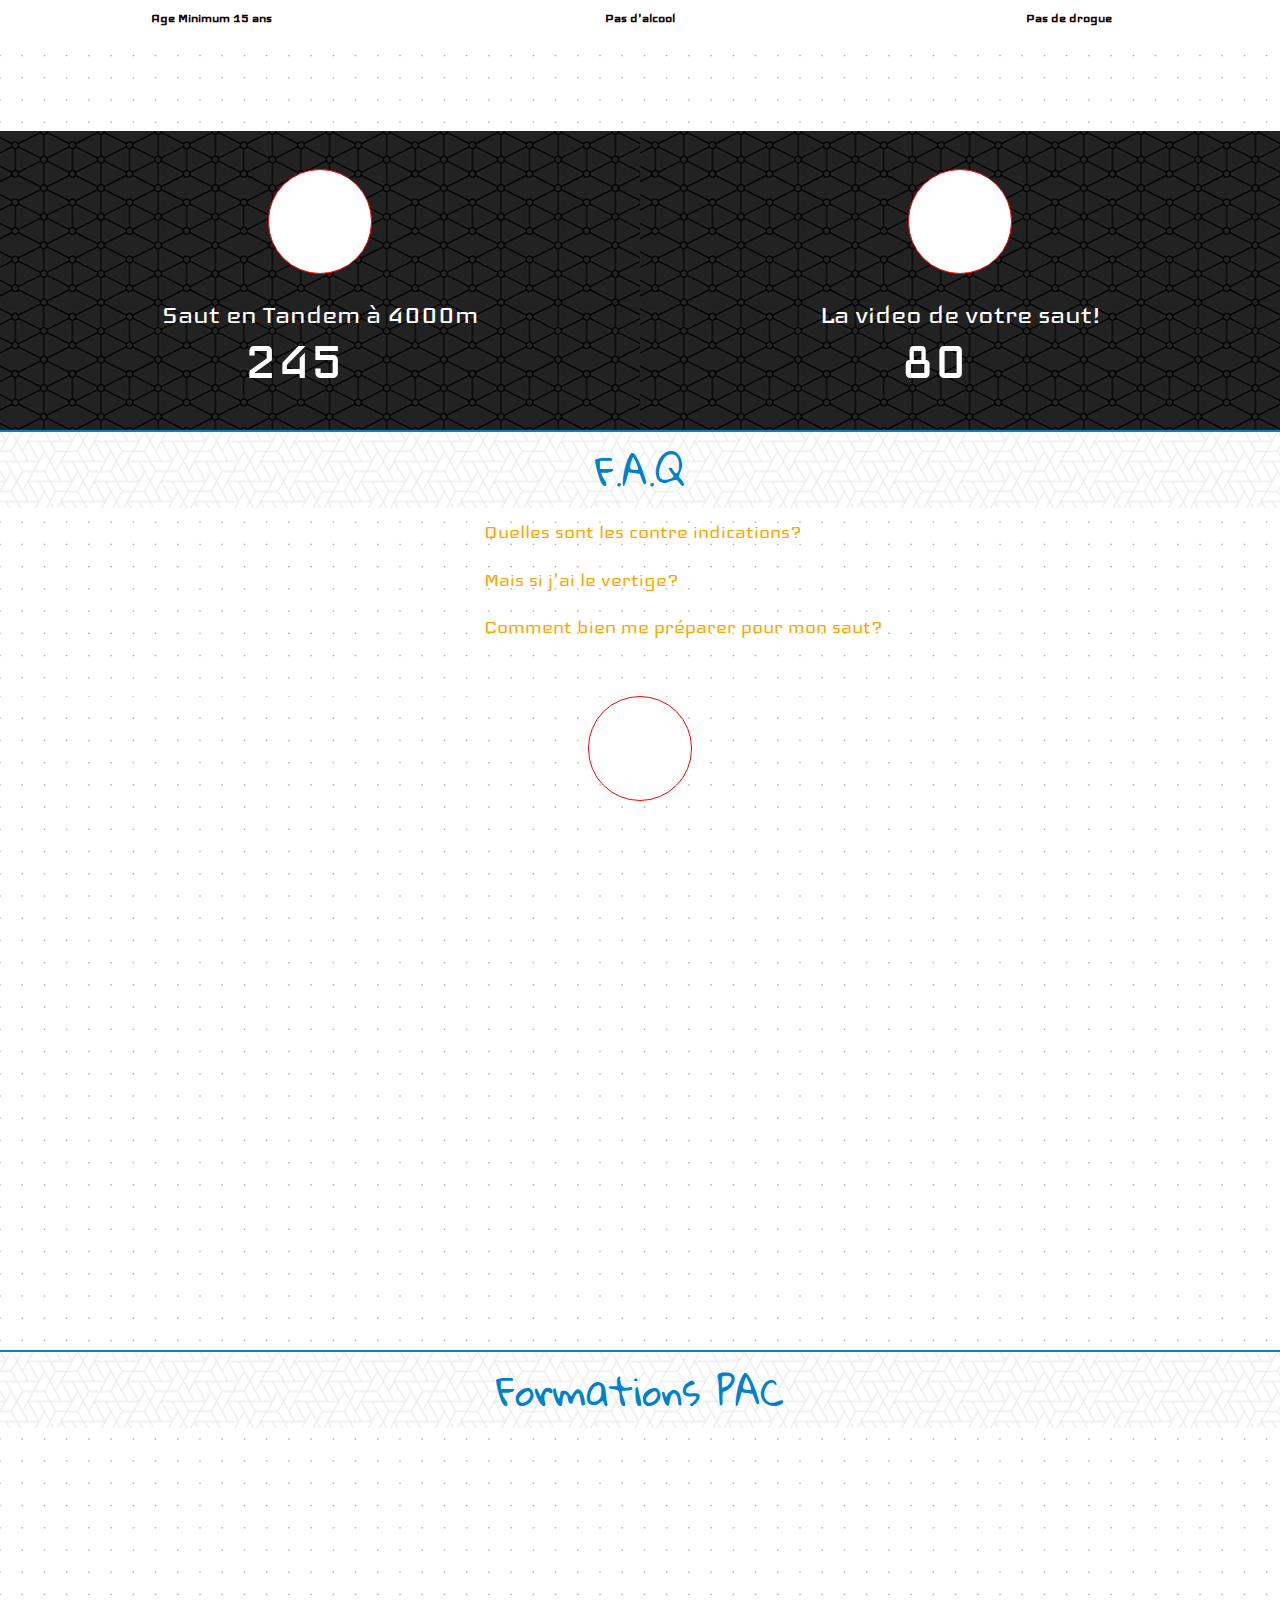
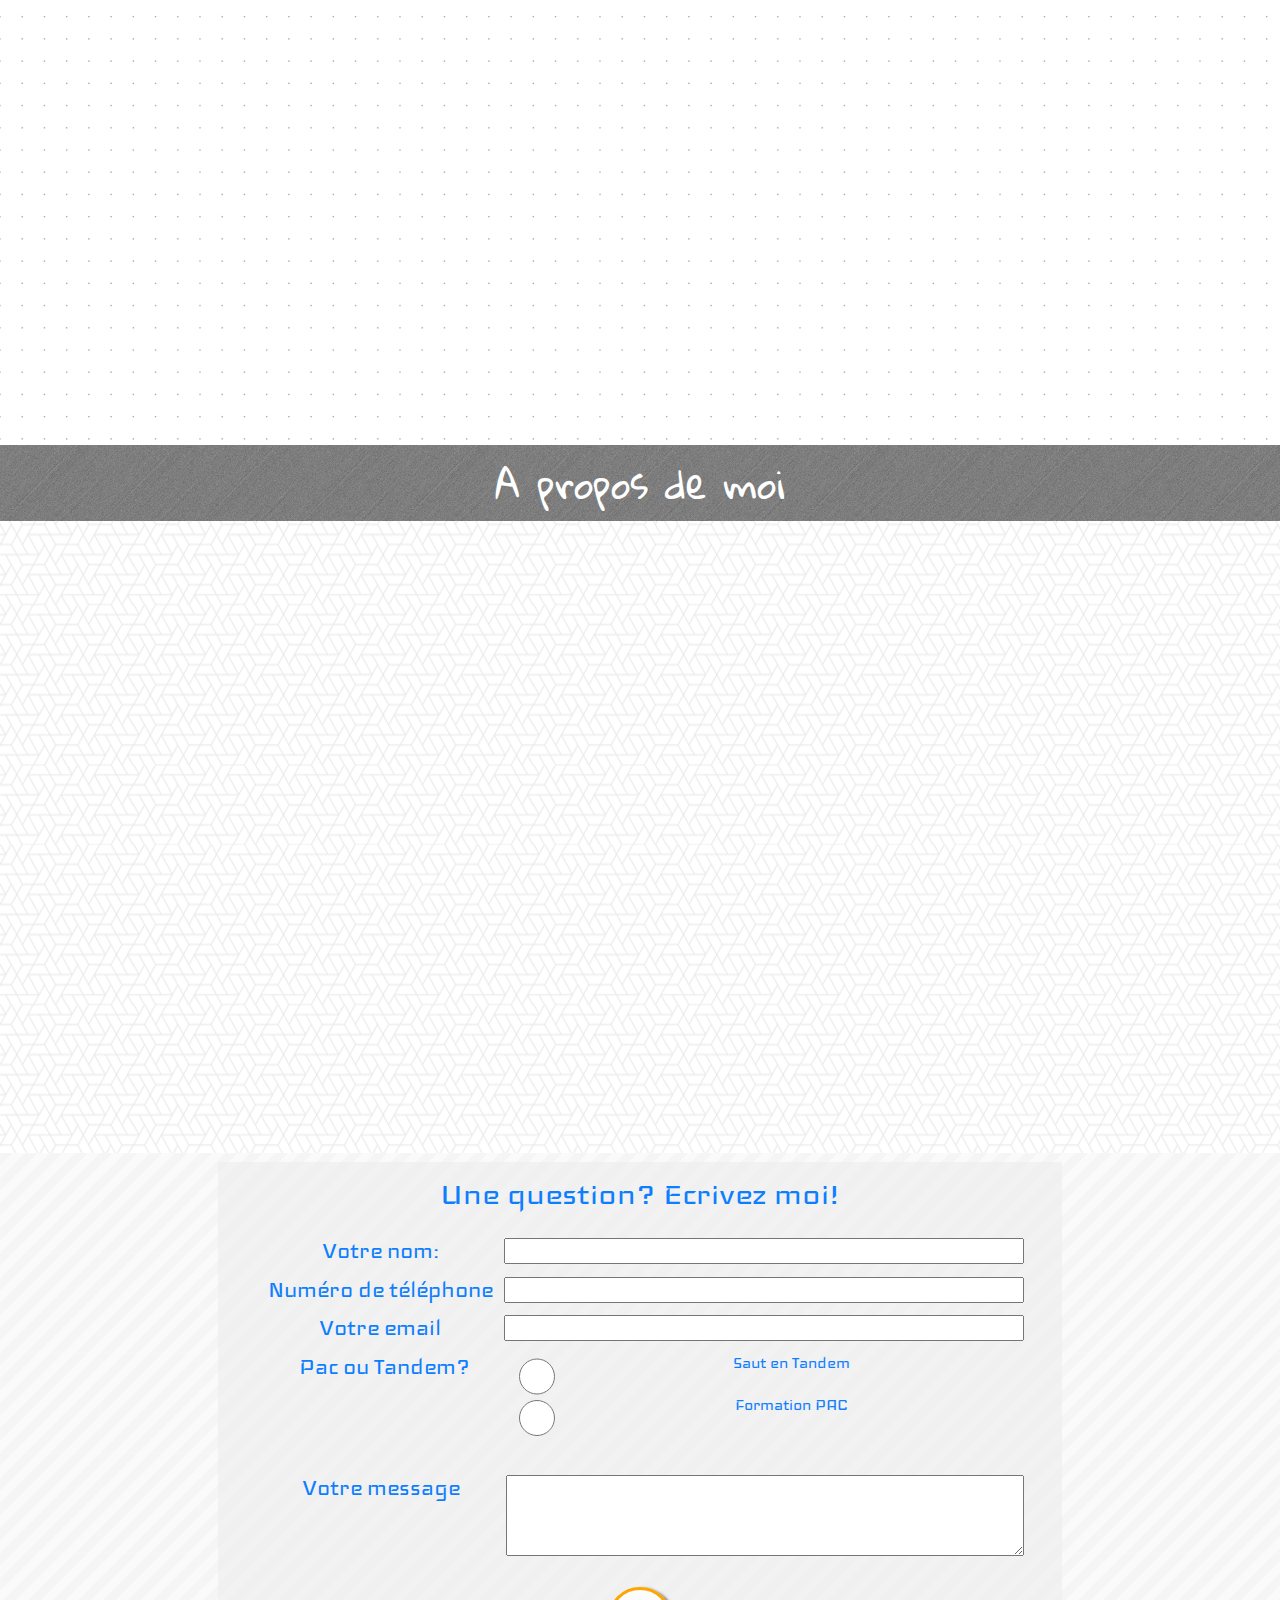
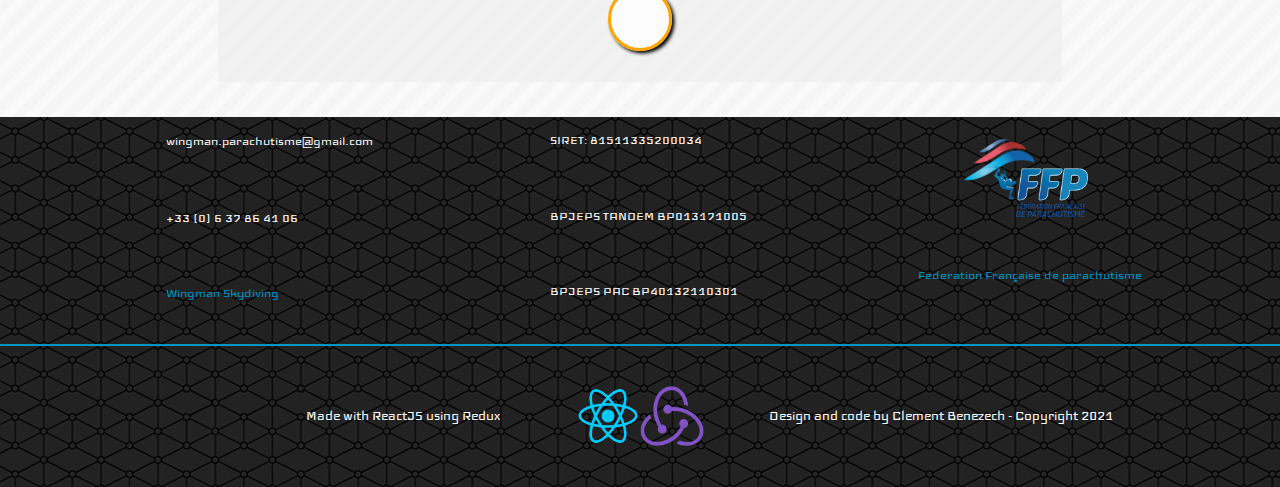
==== commit cf56390f: "new version with working contact form using emailJS" ====
--- a/index.html
+++ b/index.html
@@ -1 +1 @@
-<!doctype html><html lang="en"><head><meta charset="utf-8"/><link rel="icon" href="./favicon.ico"/><meta name="viewport" content="width=device-width,initial-scale=1"/><meta name="theme-color" content="#000000"/><meta name="Wingman Skydiving - Sauts en Tandem et formations au parachutisme sportif" content="Sauts en Tandem et formations au parachutisme dans le sud ouest"/><meta property="og:image" content="https://clementbenezech.github.io/wingman/images/home/9.png"/><link rel="apple-touch-icon" href="./logo192.png"/><link rel="preconnect" href="https://fonts.googleapis.com"><link rel="preconnect" href="https://fonts.gstatic.com" crossorigin><link href="https://fonts.googleapis.com/css2?family=Tourney:wght@100&display=swap" rel="stylesheet"><link href="https://fonts.googleapis.com/css2?family=Fredericka+the+Great&display=swap" rel="stylesheet"><link href="https://fonts.googleapis.com/css2?family=Cabin+Sketch&family=Fredericka+the+Great&display=swap" rel="stylesheet"><link href="https://fonts.googleapis.com/css2?family=Londrina+Sketch&display=swap" rel="stylesheet"><link href="https://fonts.googleapis.com/css2?family=Gloria+Hallelujah&family=Londrina+Sketch&display=swap" rel="stylesheet"><link href="https://fonts.googleapis.com/css2?family=Lobster&display=swap" rel="stylesheet"><script src="https://kit.fontawesome.com/4966b9f0e9.js" crossorigin="anonymous"></script><link href="https://fonts.googleapis.com/css2?family=Bangers&display=swap" rel="stylesheet"><link href="https://fonts.googleapis.com/css2?family=Iceland&display=swap" rel="stylesheet"><link rel="manifest" href="./manifest.json"/><title>Wingman Skydiving - Sauts en Tandem et formations au parachutisme</title><link href="./static/css/main.8ce09a78.chunk.css" rel="stylesheet"></head><body><noscript>You need to enable JavaScript to run this app.</noscript><div id="root"></div><script>!function(e){function r(r){for(var n,i,a=r[0],c=r[1],l=r[2],s=0,p=[];s<a.length;s++)i=a[s],Object.prototype.hasOwnProperty.call(o,i)&&o[i]&&p.push(o[i][0]),o[i]=0;for(n in c)Object.prototype.hasOwnProperty.call(c,n)&&(e[n]=c[n]);for(f&&f(r);p.length;)p.shift()();return u.push.apply(u,l||[]),t()}function t(){for(var e,r=0;r<u.length;r++){for(var t=u[r],n=!0,a=1;a<t.length;a++){var c=t[a];0!==o[c]&&(n=!1)}n&&(u.splice(r--,1),e=i(i.s=t[0]))}return e}var n={},o={1:0},u=[];function i(r){if(n[r])return n[r].exports;var t=n[r]={i:r,l:!1,exports:{}};return e[r].call(t.exports,t,t.exports,i),t.l=!0,t.exports}i.e=function(e){var r=[],t=o[e];if(0!==t)if(t)r.push(t[2]);else{var n=new Promise((function(r,n){t=o[e]=[r,n]}));r.push(t[2]=n);var u,a=document.createElement("script");a.charset="utf-8",a.timeout=120,i.nc&&a.setAttribute("nonce",i.nc),a.src=function(e){return i.p+"static/js/"+({}[e]||e)+"."+{3:"0d32d520"}[e]+".chunk.js"}(e);var c=new Error;u=function(r){a.onerror=a.onload=null,clearTimeout(l);var t=o[e];if(0!==t){if(t){var n=r&&("load"===r.type?"missing":r.type),u=r&&r.target&&r.target.src;c.message="Loading chunk "+e+" failed.\n("+n+": "+u+")",c.name="ChunkLoadError",c.type=n,c.request=u,t[1](c)}o[e]=void 0}};var l=setTimeout((function(){u({type:"timeout",target:a})}),12e4);a.onerror=a.onload=u,document.head.appendChild(a)}return Promise.all(r)},i.m=e,i.c=n,i.d=function(e,r,t){i.o(e,r)||Object.defineProperty(e,r,{enumerable:!0,get:t})},i.r=function(e){"undefined"!=typeof Symbol&&Symbol.toStringTag&&Object.defineProperty(e,Symbol.toStringTag,{value:"Module"}),Object.defineProperty(e,"__esModule",{value:!0})},i.t=function(e,r){if(1&r&&(e=i(e)),8&r)return e;if(4&r&&"object"==typeof e&&e&&e.__esModule)return e;var t=Object.create(null);if(i.r(t),Object.defineProperty(t,"default",{enumerable:!0,value:e}),2&r&&"string"!=typeof e)for(var n in e)i.d(t,n,function(r){return e[r]}.bind(null,n));return t},i.n=function(e){var r=e&&e.__esModule?function(){return e.default}:function(){return e};return i.d(r,"a",r),r},i.o=function(e,r){return Object.prototype.hasOwnProperty.call(e,r)},i.p="./",i.oe=function(e){throw console.error(e),e};var a=this.webpackJsonpcb_skydiving=this.webpackJsonpcb_skydiving||[],c=a.push.bind(a);a.push=r,a=a.slice();for(var l=0;l<a.length;l++)r(a[l]);var f=c;t()}([])</script><script src="./static/js/2.c78e0490.chunk.js"></script><script src="./static/js/main.b73ef886.chunk.js"></script></body></html>+<!doctype html><html lang="en"><head><meta charset="utf-8"/><link rel="icon" href="./favicon.ico"/><meta name="viewport" content="width=device-width,initial-scale=1"/><meta name="theme-color" content="#000000"/><meta name="Wingman Skydiving - Sauts en Tandem et formations au parachutisme sportif" content="Sauts en Tandem et formations au parachutisme dans le sud ouest"/><meta property="og:image" content="https://clementbenezech.github.io/wingman/images/home/9.png"/><link rel="apple-touch-icon" href="./logo192.png"/><link rel="preconnect" href="https://fonts.googleapis.com"><link rel="preconnect" href="https://fonts.gstatic.com" crossorigin><link href="https://fonts.googleapis.com/css2?family=Tourney:wght@100&display=swap" rel="stylesheet"><link href="https://fonts.googleapis.com/css2?family=Fredericka+the+Great&display=swap" rel="stylesheet"><link href="https://fonts.googleapis.com/css2?family=Cabin+Sketch&family=Fredericka+the+Great&display=swap" rel="stylesheet"><link href="https://fonts.googleapis.com/css2?family=Londrina+Sketch&display=swap" rel="stylesheet"><link href="https://fonts.googleapis.com/css2?family=Gloria+Hallelujah&family=Londrina+Sketch&display=swap" rel="stylesheet"><link href="https://fonts.googleapis.com/css2?family=Lobster&display=swap" rel="stylesheet"><script src="https://kit.fontawesome.com/4966b9f0e9.js" crossorigin="anonymous"></script><link href="https://fonts.googleapis.com/css2?family=Bangers&display=swap" rel="stylesheet"><link href="https://fonts.googleapis.com/css2?family=Iceland&display=swap" rel="stylesheet"><link rel="manifest" href="./manifest.json"/><title>Wingman Skydiving - Sauts en Tandem et formations au parachutisme</title><link href="./static/css/main.a4e7b630.chunk.css" rel="stylesheet"></head><body><noscript>You need to enable JavaScript to run this app.</noscript><div id="root"></div><script>!function(e){function r(r){for(var n,i,a=r[0],c=r[1],l=r[2],s=0,p=[];s<a.length;s++)i=a[s],Object.prototype.hasOwnProperty.call(o,i)&&o[i]&&p.push(o[i][0]),o[i]=0;for(n in c)Object.prototype.hasOwnProperty.call(c,n)&&(e[n]=c[n]);for(f&&f(r);p.length;)p.shift()();return u.push.apply(u,l||[]),t()}function t(){for(var e,r=0;r<u.length;r++){for(var t=u[r],n=!0,a=1;a<t.length;a++){var c=t[a];0!==o[c]&&(n=!1)}n&&(u.splice(r--,1),e=i(i.s=t[0]))}return e}var n={},o={1:0},u=[];function i(r){if(n[r])return n[r].exports;var t=n[r]={i:r,l:!1,exports:{}};return e[r].call(t.exports,t,t.exports,i),t.l=!0,t.exports}i.e=function(e){var r=[],t=o[e];if(0!==t)if(t)r.push(t[2]);else{var n=new Promise((function(r,n){t=o[e]=[r,n]}));r.push(t[2]=n);var u,a=document.createElement("script");a.charset="utf-8",a.timeout=120,i.nc&&a.setAttribute("nonce",i.nc),a.src=function(e){return i.p+"static/js/"+({}[e]||e)+"."+{3:"0d32d520"}[e]+".chunk.js"}(e);var c=new Error;u=function(r){a.onerror=a.onload=null,clearTimeout(l);var t=o[e];if(0!==t){if(t){var n=r&&("load"===r.type?"missing":r.type),u=r&&r.target&&r.target.src;c.message="Loading chunk "+e+" failed.\n("+n+": "+u+")",c.name="ChunkLoadError",c.type=n,c.request=u,t[1](c)}o[e]=void 0}};var l=setTimeout((function(){u({type:"timeout",target:a})}),12e4);a.onerror=a.onload=u,document.head.appendChild(a)}return Promise.all(r)},i.m=e,i.c=n,i.d=function(e,r,t){i.o(e,r)||Object.defineProperty(e,r,{enumerable:!0,get:t})},i.r=function(e){"undefined"!=typeof Symbol&&Symbol.toStringTag&&Object.defineProperty(e,Symbol.toStringTag,{value:"Module"}),Object.defineProperty(e,"__esModule",{value:!0})},i.t=function(e,r){if(1&r&&(e=i(e)),8&r)return e;if(4&r&&"object"==typeof e&&e&&e.__esModule)return e;var t=Object.create(null);if(i.r(t),Object.defineProperty(t,"default",{enumerable:!0,value:e}),2&r&&"string"!=typeof e)for(var n in e)i.d(t,n,function(r){return e[r]}.bind(null,n));return t},i.n=function(e){var r=e&&e.__esModule?function(){return e.default}:function(){return e};return i.d(r,"a",r),r},i.o=function(e,r){return Object.prototype.hasOwnProperty.call(e,r)},i.p="./",i.oe=function(e){throw console.error(e),e};var a=this.webpackJsonpcb_skydiving=this.webpackJsonpcb_skydiving||[],c=a.push.bind(a);a.push=r,a=a.slice();for(var l=0;l<a.length;l++)r(a[l]);var f=c;t()}([])</script><script src="./static/js/2.c78e0490.chunk.js"></script><script src="./static/js/main.7f3caf9b.chunk.js"></script></body></html>--- a/static/css/main.a4e7b630.chunk.css
+++ b/static/css/main.a4e7b630.chunk.css
@@ -0,0 +1,2 @@
+body{font-family:-apple-system,BlinkMacSystemFont,"Segoe UI","Roboto","Oxygen","Ubuntu","Cantarell","Fira Sans","Droid Sans","Helvetica Neue",sans-serif;-webkit-font-smoothing:antialiased;-moz-osx-font-smoothing:grayscale}code{font-family:source-code-pro,Menlo,Monaco,Consolas,"Courier New",monospace}@-webkit-keyframes enter-left-then-exit{0%{left:0}20%{left:0}80%{left:0}to{left:100vw}}@-moz-keyframes enter-left-then-exit{0%{left:0}20%{left:0}80%{left:0}to{left:100vw}}@-o-keyframes enter-left-then-exit{0%{left:0}20%{left:0}80%{left:0}to{left:100vw}}@keyframes enter-left-then-exit{0%{left:0}20%{left:0}80%{left:0}to{left:100vw}}@-webkit-keyframes enter-left{0%{left:-100vw}to{left:0}}@-moz-keyframes enter-left{0%{left:-100vw}to{left:0}}@-o-keyframes enter-left{0%{left:-100vw}to{left:0}}@keyframes enter-left{0%{left:-100vw}to{left:0}}.background-carousel{width:100%;z-index:1;-webkit-flex-wrap:nowrap;-ms-flex-wrap:nowrap;flex-wrap:nowrap;background-color:rgba(0,0,0,0)}.background-carousel--full-width{width:100vw;min-height:100%;min-height:-webkit-fill-available;position:absolute;top:0;left:0;right:0;bottom:0;overflow:hidden}.background-carousel__image{-o-object-fit:cover;object-fit:cover;width:100%;height:100%;-webkit-box-shadow:2px 2px 8px #020202;-moz-box-shadow:2px 2px 8px #020202;box-shadow:2px 2px 8px #020202;position:absolute;-webkit-filter:saturate(1.2);filter:saturate(1.2)}.background-carousel__image--current{left:-100vw;-webkit-animation:enter-left-then-exit 5s ease-in-out forwards;-moz-animation:5s ease-in-out forwards enter-left-then-exit;-o-animation:5s ease-in-out forwards enter-left-then-exit;animation:enter-left-then-exit 5s ease-in-out forwards}.background-carousel__image--next{left:-100vw;-webkit-animation:enter-left 1s ease-in-out 4s forwards;-moz-animation:1s ease-in-out 4s forwards enter-left;-o-animation:1s ease-in-out 4s forwards enter-left;animation:enter-left 1s ease-in-out 4s forwards}.background-carousel__button{z-index:99;width:20vw;height:10vh;display:none}.home-typewriter{position:absolute;width:100%;top:70vh;font-size:5vh;z-index:99;display:-webkit-flex;display:-moz-box;display:-ms-flexbox;display:flex;-webkit-justify-content:center;-moz-box-pack:center;-ms-flex-pack:center;justify-content:center;height:auto;text-align:center;font-size:1.5vw}.home-typewriter>*{color:#fff;text-shadow:0 0 .5vw #000;font-family:"Gloria Hallelujah"}.banner{position:absolute;top:0;left:0;right:0;z-index:98;height:10vh;background-color:rgba(10,7,0,.603);-webkit-box-shadow:0 -.1vh .5vh #fff;-moz-box-shadow:0 -.1vh .5vh #fff;box-shadow:0 -.1vh .5vh #fff;margin-bottom:0}.banner,.banner__title__container{display:-webkit-flex;display:-moz-box;display:-ms-flexbox;display:flex;-webkit-flex-direction:row;-moz-box-orient:horizontal;-moz-box-direction:normal;-ms-flex-direction:row;flex-direction:row;-webkit-align-items:center;-moz-box-align:center;-ms-flex-align:center;align-items:center}.banner__title__container{width:60%;color:#fff;-webkit-flex-wrap:wrap;-ms-flex-wrap:wrap;flex-wrap:wrap;z-index:99;font-family:"iceland";text-shadow:0 0 1vh #000}.banner__title__container h1{width:100%;font-size:6vh;padding:0;margin:0}@media screen and (max-width:1080px) and (max-aspect-ratio:4/3){.banner__title__container h1{font-size:6vw}}.banner__title__container h2{font-size:3vh;width:100%;padding:0;margin:0;color:orange}@media screen and (max-width:1080px) and (max-aspect-ratio:4/3){.banner__title__container h2{font-size:5vw}}@media screen and (max-width:1080px) and (max-aspect-ratio:4/3){.banner__title__container{font-size:3vw;-webkit-flex-direction:row;-moz-box-orient:horizontal;-moz-box-direction:normal;-ms-flex-direction:row;flex-direction:row;width:80vw}}.banner__logo{height:20vh;-webkit-border-radius:10vh;-moz-border-radius:10vh;border-radius:10vh;margin-bottom:-10vh;margin-right:2vw;margin-left:3vw;-webkit-box-shadow:2px 2px 8px #020202;-moz-box-shadow:2px 2px 8px #020202;box-shadow:2px 2px 8px #020202;z-index:99}@media screen and (max-width:1080px) and (max-aspect-ratio:4/3){.banner__logo{height:10vh;margin-bottom:0}}.language-selector__icons{z-index:99;width:8vw;position:fixed;top:3vh;right:-1vw;display:-webkit-flex;display:-moz-box;display:-ms-flexbox;display:flex;-webkit-flex-direction:row;-moz-box-orient:horizontal;-moz-box-direction:normal;-ms-flex-direction:row;flex-direction:row;-webkit-justify-content:space-evenly;-moz-box-pack:space-evenly;-ms-flex-pack:space-evenly;justify-content:space-evenly;background:hsla(0,0%,100%,.637);-webkit-border-radius:.2vw 0 0 .2vw;-moz-border-radius:.2vw 0 0 .2vw;border-radius:.2vw 0 0 .2vw;-webkit-box-shadow:-.1vw .1vw .1vw rgba(0,0,0,.377);-moz-box-shadow:-.1vw .1vw .1vw rgba(0,0,0,.377);box-shadow:-.1vw .1vw .1vw rgba(0,0,0,.377)}@media screen and (max-width:1080px) and (max-aspect-ratio:4/3){.language-selector__icons{top:2vh;-webkit-flex-direction:column;-moz-box-orient:vertical;-moz-box-direction:normal;-ms-flex-direction:column;flex-direction:column;-webkit-align-items:center;-moz-box-align:center;-ms-flex-align:center;align-items:center;height:auto;width:auto;right:0;padding:.1vh;-webkit-border-radius:unset;-moz-border-radius:unset;border-radius:unset;-webkit-box-shadow:-.5vw .5vw .5vw rgba(0,0,0,.377);-moz-box-shadow:-.5vw .5vw .5vw rgba(0,0,0,.377);box-shadow:-.5vw .5vw .5vw rgba(0,0,0,.377)}}.language-selector__icons img{-o-object-fit:cover;object-fit:cover;width:4vh;height:4vh;margin-right:1vh}@media screen and (max-width:1080px) and (max-aspect-ratio:4/3){.language-selector__icons img{margin:.2vh;width:4vh;height:2.5vh}}.generic-main-content{height:auto;background-color:rgba(0,0,0,0);z-index:8;position:relative;display:-webkit-flex;display:-moz-box;display:-ms-flexbox;display:flex;-webkit-flex-direction:row;-moz-box-orient:horizontal;-moz-box-direction:normal;-ms-flex-direction:row;flex-direction:row;-webkit-justify-content:center;-moz-box-pack:center;-ms-flex-pack:center;justify-content:center;-webkit-flex-wrap:wrap;-ms-flex-wrap:wrap;flex-wrap:wrap;background-color:#fff;background-image:url(../../static/media/dot-grid.c18d167e.png)}@media screen and (max-width:1080px) and (max-aspect-ratio:4/3){.generic-main-content{-webkit-flex-direction:column;-moz-box-orient:vertical;-moz-box-direction:normal;-ms-flex-direction:column;flex-direction:column}}.generic-main-content__title{font-size:3vw;font-family:"Gloria Hallelujah";width:100%;text-align:center;color:#0081cc;background-image:url(../../static/media/what-the-hex.6168eead.png);background-repeat:repeat;border-top:.2vw solid #0081cc}@media screen and (max-width:1080px) and (max-aspect-ratio:4/3){.generic-main-content__title{font-size:6vw}}.generic-main-content__title--pricing{background-image:url([data-uri]);color:orange}.photo-card{width:33%;height:100%;display:-webkit-flex;display:-moz-box;display:-ms-flexbox;display:flex;-webkit-flex-direction:column;-moz-box-orient:vertical;-moz-box-direction:normal;-ms-flex-direction:column;flex-direction:column;-webkit-flex-wrap:no-wrap;-ms-flex-wrap:no-wrap;flex-wrap:no-wrap;-webkit-justify-content:space-around;-ms-flex-pack:distribute;justify-content:space-around;-webkit-align-items:center;-moz-box-align:center;-ms-flex-align:center;align-items:center}@media screen and (max-width:1080px) and (max-aspect-ratio:4/3){.photo-card{width:100%}}.photo-card--reverse{-webkit-flex-direction:row-reverse;-moz-box-orient:horizontal;-moz-box-direction:reverse;-ms-flex-direction:row-reverse;flex-direction:row-reverse}.photo-card__image{height:20vw;width:33vw;-o-object-fit:cover;object-fit:cover;border-bottom:.2vw solid #ffa600}@media screen and (max-width:1080px) and (max-aspect-ratio:4/3){.photo-card__image{height:66vw;width:100vw}}.photo-card__text{width:80%;height:-webkit-max-content;height:-moz-max-content;height:max-content;text-align:justify;font-size:1.3vw;height:auto;font-family:"iceland";padding:2vh;-webkit-box-sizing:border-box;-moz-box-sizing:border-box;box-sizing:border-box;color:#0084ff}@media screen and (max-width:1080px) and (max-aspect-ratio:4/3){.photo-card__text{font-size:5vw}}.price-card{display:-webkit-flex;display:-moz-box;display:-ms-flexbox;display:flex;-webkit-flex-direction:column;-moz-box-orient:vertical;-moz-box-direction:normal;-ms-flex-direction:column;flex-direction:column;-webkit-align-items:center;-moz-box-align:center;-ms-flex-align:center;align-items:center;-webkit-flex-basis:50%;-ms-flex-preferred-size:50%;flex-basis:50%;padding-bottom:3vw;padding-top:3vw;background-image:url(../../static/media/connectwork.ce2e9831.png)}@media screen and (max-width:1080px) and (max-aspect-ratio:4/3){.price-card{width:100vw}}.price-card__icon{font-size:5vw;width:8vw;height:8vw;color:#ff002b;background-color:#fff;border:1px solid red;-webkit-border-radius:50%;-moz-border-radius:50%;border-radius:50%;display:-webkit-flex;display:-moz-box;display:-ms-flexbox;display:flex;-webkit-flex-direction:row;-moz-box-orient:horizontal;-moz-box-direction:normal;-ms-flex-direction:row;flex-direction:row;-webkit-justify-content:center;-moz-box-pack:center;-ms-flex-pack:center;justify-content:center;-webkit-align-items:center;-moz-box-align:center;-ms-flex-align:center;align-items:center;margin-bottom:2vw}@media screen and (max-width:1080px) and (max-aspect-ratio:4/3){.price-card__icon{font-size:15vw;width:25vw;height:25vw}}.price-card__product-name{font-family:"iceland";font-size:2.5vw;color:#fff}@media screen and (max-width:1080px) and (max-aspect-ratio:4/3){.price-card__product-name{font-size:5vw}}.price-card__price{font-family:"iceland";font-size:5vw;color:#fff}@media screen and (max-width:1080px) and (max-aspect-ratio:4/3){.price-card__price{font-size:6vw}}.price-card__price:after{content:" ";font-family:"Font Awesome 5 Free";font-weight:700;font-size:4vw}.section-details{width:100%;height:auto;background-color:#fff;color:#55a7e9;-webkit-flex-direction:row;-moz-box-orient:horizontal;-ms-flex-direction:row;flex-direction:row;-webkit-justify-content:space-between;-moz-box-pack:justify;-ms-flex-pack:justify;justify-content:space-between;-webkit-align-content:center;-ms-flex-line-pack:center;align-content:center;border-top:.2vw solid #ffa600;-webkit-flex-wrap:wrap;-ms-flex-wrap:wrap;flex-wrap:wrap}.section-details,.section-details__element{display:-webkit-flex;display:-moz-box;display:-ms-flexbox;display:flex;-moz-box-direction:normal}.section-details__element{width:33%;-webkit-flex-direction:column;-moz-box-orient:vertical;-ms-flex-direction:column;flex-direction:column;-webkit-align-items:center;-moz-box-align:center;-ms-flex-align:center;align-items:center;padding:2vw 1vw 1vw;-webkit-box-sizing:border-box;-moz-box-sizing:border-box;box-sizing:border-box}@media screen and (max-width:1080px) and (max-aspect-ratio:4/3){.section-details__element{width:50%;padding-top:4vw}}.section-details__element i{font-size:5vw;text-shadow:.1vw .1vw .1vw #919191}@media screen and (max-width:1080px) and (max-aspect-ratio:4/3){.section-details__element i{font-size:15vw}}.section-details__element p{text-align:center;font-family:"iceland";font-size:1.2vw;font-weight:700;color:#200200}@media screen and (max-width:1080px) and (max-aspect-ratio:4/3){.section-details__element p{font-size:5vw}}.faq{display:-webkit-flex;display:-moz-box;display:-ms-flexbox;display:flex;-webkit-flex-direction:column;-moz-box-orient:vertical;-moz-box-direction:normal;-ms-flex-direction:column;flex-direction:column;-webkit-justify-content:flex-start;-moz-box-pack:start;-ms-flex-pack:start;justify-content:flex-start;width:100%;padding:0 0 5vh;height:-webkit-max-content;height:-moz-max-content;height:max-content}.faq__element{-webkit-flex-wrap:wrap;-ms-flex-wrap:wrap;flex-wrap:wrap;font-family:"iceland";margin:0;height:-webkit-max-content;height:-moz-max-content;height:max-content}.faq__element,.faq__element__title-container{width:100%;display:-webkit-flex;display:-moz-box;display:-ms-flexbox;display:flex;-webkit-flex-direction:row;-moz-box-orient:horizontal;-moz-box-direction:normal;-ms-flex-direction:row;flex-direction:row}.faq__element__title-container{height:auto;-webkit-align-items:center;-moz-box-align:center;-ms-flex-align:center;align-items:center;-webkit-justify-content:left;-moz-box-pack:left;-ms-flex-pack:left;justify-content:left;color:orange;padding:1vw 0 1vw 10vw}@media screen and (max-width:1080px) and (max-aspect-ratio:4/3){.faq__element__title-container{padding:1vw 0 1vw 3vw}}.faq__element__title-container>*{font-size:1.8vw;height:auto;display:-webkit-flex;display:-moz-box;display:-ms-flexbox;display:flex;-webkit-align-items:center;-moz-box-align:center;-ms-flex-align:center;align-items:center;margin:0;padding:0}@media screen and (max-width:1080px) and (max-aspect-ratio:4/3){.faq__element__title-container>*{font-size:3vh}}.faq__element__title{text-align:left;width:80%;padding-left:20vw}@media screen and (max-width:1080px) and (max-aspect-ratio:4/3){.faq__element__title{padding-left:1vw;width:90%}}.faq__element i{width:10%}.faq__element__content{display:none}.faq__element__content--visible{display:block;text-align:center;width:80vw;text-align:justify;font-size:1.3vw;padding-left:10vw}@media screen and (max-width:1080px) and (max-aspect-ratio:4/3){.faq__element__content--visible{font-size:3vh}}.footer{width:100vw;height:auto;z-index:99;color:#fff;font-family:"Gloria Hallelujah";display:-webkit-flex;display:-moz-box;display:-ms-flexbox;display:flex;-webkit-align-content:center;-ms-flex-line-pack:center;align-content:center;-webkit-justify-content:space-evenly;-moz-box-pack:space-evenly;-ms-flex-pack:space-evenly;justify-content:space-evenly;-webkit-flex-wrap:wrap;-ms-flex-wrap:wrap;flex-wrap:wrap;background-image:url(../../static/media/connectwork.ce2e9831.png);font-family:"iceland"}.footer a{height:5vh;-webkit-align-items:center;-moz-box-align:center;-ms-flex-align:center;align-items:center;text-align:left;text-decoration:none;margin:5% 0 5% 5%}.footer a,.footer a:visited{color:#0097c5}.footer__information-container{display:-webkit-flex;display:-moz-box;display:-ms-flexbox;display:flex;-webkit-flex-direction:row;-moz-box-orient:horizontal;-moz-box-direction:normal;-ms-flex-direction:row;flex-direction:row;-webkit-flex-wrap:nowrap;-ms-flex-wrap:nowrap;flex-wrap:nowrap;-webkit-align-items:center;-moz-box-align:center;-ms-flex-align:center;align-items:center;width:100%}@media screen and (max-width:1080px) and (max-aspect-ratio:4/3){.footer__information-container{width:80vw;font-size:4vw}}.footer__information-container img{width:5vw;height:5vw}.footer__information-container p{height:5vh;margin-left:5%}.footer__information-container i{height:5vh;width:10%}.footer__information-container--full-width{-webkit-justify-content:center;-moz-box-pack:center;-ms-flex-pack:center;justify-content:center;height:auto;-webkit-flex-direction:row;-moz-box-orient:horizontal;-moz-box-direction:normal;-ms-flex-direction:row;flex-direction:row;border-top:2px solid #0097c5;padding:3vw 0}.footer__information-container--full-width a{text-align:center;width:40vw}@media screen and (max-width:1080px) and (max-aspect-ratio:4/3){.footer__information-container--full-width{padding:0;width:100%;margin:2vh}}.footer__information-container--full-width img{width:5vw;height:5vw}@media screen and (max-width:1080px) and (max-aspect-ratio:4/3){.footer__information-container--full-width img{width:10vw;height:10vw}}.footer__information-container--full-width p{width:27vw}.footer__information-container--full-width i,.footer__information-container--full-width p{height:auto;-webkit-align-items:center;-moz-box-align:center;-ms-flex-align:center;align-items:center;text-align:center}.footer__information-container--full-width i{width:40vw}.footer__informations-container{width:20vw;height:auto;font-size:1.2vw;display:-webkit-flex;display:-moz-box;display:-ms-flexbox;display:flex;-webkit-flex-direction:column;-moz-box-orient:vertical;-moz-box-direction:normal;-ms-flex-direction:column;flex-direction:column;-webkit-justify-content:space-around;-ms-flex-pack:distribute;justify-content:space-around;-webkit-align-items:center;-moz-box-align:center;-ms-flex-align:center;align-items:center}@media screen and (max-width:1080px) and (max-aspect-ratio:4/3){.footer__informations-container{width:100vw;font-size:4vw}}.footer__informations-container img{width:10vw}@media screen and (max-width:1080px) and (max-aspect-ratio:4/3){.footer__informations-container img{width:40vw;margin-bottom:5vw;margin-left:-15vw}}.who-we-are{width:100%;height:auto;display:-webkit-flex;display:-moz-box;display:-ms-flexbox;display:flex;-webkit-flex-direction:column;-moz-box-orient:vertical;-moz-box-direction:normal;-ms-flex-direction:column;flex-direction:column;-webkit-flex-wrap:nowrap;-ms-flex-wrap:nowrap;flex-wrap:nowrap;-webkit-justify-content:space-around;-ms-flex-pack:distribute;justify-content:space-around;-webkit-align-items:center;-moz-box-align:center;-ms-flex-align:center;align-items:center;background-image:url(../../static/media/what-the-hex.6168eead.png)}@media screen and (max-width:1080px) and (max-aspect-ratio:4/3){.who-we-are{width:100%}}.who-we-are__title{font-size:3vw;font-family:"Gloria Hallelujah";width:100%;text-align:center;color:#fff;background-image:url(../../static/media/alu.8a4caa74.png);background-repeat:repeat}@media screen and (max-width:1080px) and (max-aspect-ratio:4/3){.who-we-are__title{font-size:6vw}}.who-we-are--reverse{-webkit-flex-direction:row-reverse;-moz-box-orient:horizontal;-moz-box-direction:reverse;-ms-flex-direction:row-reverse;flex-direction:row-reverse}.who-we-are__images-container{width:100%;display:-webkit-flex;display:-moz-box;display:-ms-flexbox;display:flex;-webkit-flex-direction:row;-moz-box-orient:horizontal;-moz-box-direction:normal;-ms-flex-direction:row;flex-direction:row;-webkit-justify-content:space-evenly;-moz-box-pack:space-evenly;-ms-flex-pack:space-evenly;justify-content:space-evenly}.who-we-are__image{height:20vw;width:20vw;-o-object-fit:cover;object-fit:cover;-webkit-border-radius:50%;-moz-border-radius:50%;border-radius:50%;-webkit-box-shadow:.3vw .3vw .3vw #000;-moz-box-shadow:.3vw .3vw .3vw #000;box-shadow:.3vw .3vw .3vw #000;border-bottom:.2vw solid #ffa600;border-top:.2vw solid #ffa600;margin-top:1vw;z-index:99}@media screen and (max-width:1080px) and (max-aspect-ratio:4/3){.who-we-are__image{height:60vw;width:60vw}}@media screen and (max-width:1080px) and (max-aspect-ratio:4/3) and (max-width:1080px) and (max-aspect-ratio:4/3){.who-we-are__image{height:40vw;width:40vw}}.who-we-are__image:nth-child(odd){width:15vw;height:15vw;margin-top:-6vw}@media screen and (max-width:1080px) and (max-aspect-ratio:4/3){.who-we-are__image:nth-child(odd){height:30vw;width:30vw}}.who-we-are__text{width:100vw;background-color:hsla(0,0%,100%,.52);padding:10vw 20vw 2vw;margin-top:-10vw;height:-webkit-max-content;height:-moz-max-content;height:max-content;text-align:center;font-size:2vw;height:auto;font-family:"iceland";-webkit-box-sizing:border-box;-moz-box-sizing:border-box;box-sizing:border-box;border:3px solid #008dc5}@media screen and (max-width:1080px) and (max-aspect-ratio:4/3){.who-we-are__text{font-size:5vw}}body{-webkit-justify-content:center;-moz-box-pack:center;-ms-flex-pack:center;justify-content:center;-webkit-align-content:center;-ms-flex-line-pack:center;align-content:center;overflow-x:hidden;margin:0;padding:0}#root{-webkit-flex-direction:row;-ms-flex-direction:row;flex-direction:row;-ms-flex-line-pack:center;-ms-flex-pack:distribute;-webkit-flex-wrap:wrap;-ms-flex-wrap:wrap;flex-wrap:wrap;width:100%;overflow-x:hidden;padding:0;margin:0}#root,.card{display:-webkit-flex;display:-moz-box;display:-ms-flexbox;display:flex;-moz-box-orient:horizontal;-moz-box-direction:normal;-webkit-align-content:center;align-content:center;-webkit-justify-content:space-around;justify-content:space-around}.card{-webkit-flex-direction:row;-ms-flex-direction:row;flex-direction:row;-ms-flex-line-pack:center;-ms-flex-pack:distribute;-webkit-align-items:center;-moz-box-align:center;-ms-flex-align:center;align-items:center;margin-bottom:3vw}.card--small{width:20vw;-webkit-flex-direction:column;-moz-box-orient:vertical;-moz-box-direction:normal;-ms-flex-direction:column;flex-direction:column}.card--reverse{-webkit-flex-direction:row-reverse;-moz-box-orient:horizontal;-moz-box-direction:reverse;-ms-flex-direction:row-reverse;flex-direction:row-reverse}.carousel{height:100vh;width:100vw;background-image:url(../../static/media/dot-grid.c18d167e.png);overflow:hidden}a{text-decoration:none;outline:none}@-webkit-keyframes enter-left-card{0%{left:-50vw}to{left:0}}@-moz-keyframes enter-left-card{0%{left:-50vw}to{left:0}}@-o-keyframes enter-left-card{0%{left:-50vw}to{left:0}}@keyframes enter-left-card{0%{left:-50vw}to{left:0}}@-webkit-keyframes enter-right-card{0%{right:-50vw}to{right:0}}@-moz-keyframes enter-right-card{0%{right:-50vw}to{right:0}}@-o-keyframes enter-right-card{0%{right:-50vw}to{right:0}}@keyframes enter-right-card{0%{right:-50vw}to{right:0}}.title-card{position:absolute;max-height:30vh;width:50%;bottom:0;overflow:hidden;display:-webkit-flex;display:-moz-box;display:-ms-flexbox;display:flex;-webkit-flex-direction:row;-moz-box-orient:horizontal;-moz-box-direction:normal;-ms-flex-direction:row;flex-direction:row;-webkit-align-content:center;-ms-flex-line-pack:center;align-content:center;-webkit-justify-content:space-between;-moz-box-pack:justify;-ms-flex-pack:justify;justify-content:space-between;-webkit-align-items:flex-start;-moz-box-align:start;-ms-flex-align:start;align-items:flex-start;z-index:98;-webkit-flex-wrap:wrap;-ms-flex-wrap:wrap;flex-wrap:wrap}@media screen and (max-width:1080px) and (max-aspect-ratio:4/3){.title-card{height:15vh}}.title-card--enter-left{-webkit-animation:enter-left-card 1s ease-in forwards;-moz-animation:1s ease-in forwards enter-left-card;-o-animation:1s ease-in forwards enter-left-card;animation:enter-left-card 1s ease-in forwards}.title-card--enter-right{-webkit-animation:enter-right-card 1s ease-in forwards;-moz-animation:1s ease-in forwards enter-right-card;-o-animation:1s ease-in forwards enter-right-card;animation:enter-right-card 1s ease-in forwards}.title-card__title{color:#007dd1;background-color:rgba(0,0,0,.692);font-size:7vh;text-align:center;height:9vh;width:100%;font-family:"iceland";font-weight:700;background-image:url(../../static/media/connectwork.ce2e9831.png);display:-webkit-flex;display:-moz-box;display:-ms-flexbox;display:flex;-webkit-flex-direction:row;-moz-box-orient:horizontal;-moz-box-direction:normal;-ms-flex-direction:row;flex-direction:row;-webkit-align-items:center;-moz-box-align:center;-ms-flex-align:center;align-items:center;-webkit-justify-content:center;-moz-box-pack:center;-ms-flex-pack:center;justify-content:center}@media screen and (max-width:1080px) and (max-aspect-ratio:4/3){.title-card__title{font-size:3vh;height:4vh}}.title-card__title:hover{color:orange}.title-card__catchphrase{display:-webkit-flex;display:-moz-box;display:-ms-flexbox;display:flex;-webkit-flex-direction:row;-moz-box-orient:horizontal;-moz-box-direction:normal;-ms-flex-direction:row;flex-direction:row;-webkit-align-items:center;-moz-box-align:center;-ms-flex-align:center;align-items:center;-webkit-justify-content:center;-moz-box-pack:center;-ms-flex-pack:center;justify-content:center;color:#ff5e00;font-size:2vw;width:100%;text-align:center;height:10vh;font-family:"Cabin sketch";background-image:url(../../static/media/dot-grid.c18d167e.png);font-family:"iceland"}@media screen and (max-width:1080px) and (max-aspect-ratio:4/3){.title-card__catchphrase{font-size:2.5vh;height:5vh;padding:3vh}}.contact-form{width:100vw;height:auto;z-index:99;color:#0d7eff;font-family:"Gloria Hallelujah";display:-webkit-flex;display:-moz-box;display:-ms-flexbox;display:flex;-webkit-flex-direction:row;-moz-box-orient:horizontal;-moz-box-direction:normal;-ms-flex-direction:row;flex-direction:row;-webkit-align-content:center;-ms-flex-line-pack:center;align-content:center;-webkit-justify-content:center;-moz-box-pack:center;-ms-flex-pack:center;justify-content:center;-webkit-flex-wrap:wrap;-ms-flex-wrap:wrap;flex-wrap:wrap;background-image:url([data-uri]);font-family:"iceland";padding:0 0 2vw}.contact-form__error{display:block;color:rgba(255,0,0,.719);width:60vw;text-align:right}@media screen and (max-width:1080px) and (max-aspect-ratio:4/3){.contact-form__error{text-align:center}}.contact-form__error--hidden{display:none}.contact-form__form{display:-webkit-flex;display:-moz-box;display:-ms-flexbox;display:flex;-webkit-flex-direction:column;-moz-box-orient:vertical;-moz-box-direction:normal;-ms-flex-direction:column;flex-direction:column;-webkit-align-items:center;-moz-box-align:center;-ms-flex-align:center;align-items:center;-webkit-justify-content:center;-moz-box-pack:center;-ms-flex-pack:center;justify-content:center;-webkit-flex-wrap:wrap;-ms-flex-wrap:wrap;flex-wrap:wrap;background-color:hsla(0,0%,92.5%,.561);padding:1vw 3vw;margin:1vh 1vw}.contact-form__form--hidden,.contact-form__sent-message{display:none}.contact-form__sent-message--visible{display:-webkit-flex;display:-moz-box;display:-ms-flexbox;display:flex;-webkit-flex-direction:column;-moz-box-orient:vertical;-moz-box-direction:normal;-ms-flex-direction:column;flex-direction:column;-webkit-align-items:center;-moz-box-align:center;-ms-flex-align:center;align-items:center;-webkit-justify-content:center;-moz-box-pack:center;-ms-flex-pack:center;justify-content:center;-webkit-flex-wrap:wrap;-ms-flex-wrap:wrap;flex-wrap:wrap;background-color:hsla(0,0%,92.5%,.561);padding:1vw 3vw;margin:1vh 1vw}.contact-form__sent-message--visible i{font-size:20vh}.contact-form__sent-message--visible p{font-size:10vh}.contact-form__field-container{display:-webkit-flex;display:-moz-box;display:-ms-flexbox;display:flex;-webkit-flex-direction:row;-moz-box-orient:horizontal;-moz-box-direction:normal;-ms-flex-direction:row;flex-direction:row;font-size:3vh;width:60vw;-webkit-justify-content:space-between;-moz-box-pack:justify;-ms-flex-pack:justify;justify-content:space-between;-webkit-flex-wrap:wrap;-ms-flex-wrap:wrap;flex-wrap:wrap;margin:0 0 1vw}@media screen and (max-width:1080px) and (max-aspect-ratio:4/3){.contact-form__field-container{-webkit-flex-direction:column;-moz-box-orient:vertical;-moz-box-direction:normal;-ms-flex-direction:column;flex-direction:column;width:70vw;height:auto;font-size:4vw;-webkit-align-items:center;-moz-box-align:center;-ms-flex-align:center;align-items:center;margin:0 0 3vh}}.contact-form__title{font-size:3vw;text-align:center;margin-bottom:2vw}@media screen and (max-width:1080px) and (max-aspect-ratio:4/3){.contact-form__title{font-size:3vh;margin-top:2vh;margin-bottom:2vh}}.contact-form input{width:40vw}@media screen and (max-width:1080px) and (max-aspect-ratio:4/3){.contact-form input{width:70vw}}.contact-form textarea{width:40vw}@media screen and (max-width:1080px) and (max-aspect-ratio:4/3){.contact-form textarea{width:70vw}}.contact-form button{color:orange;border:.4vh solid orange;-webkit-box-shadow:.2vw .2vw .3vw #000;-moz-box-shadow:.2vw .2vw .3vw #000;box-shadow:.2vw .2vw .3vw #000;background-color:hsla(0,0%,100%,.753);width:5vw;height:5vw;font-size:4vh;-webkit-border-radius:3.5vw;-moz-border-radius:3.5vw;border-radius:3.5vw;decoration:none;outline:none;margin:2vh 0}@media screen and (max-width:1080px) and (max-aspect-ratio:4/3){.contact-form button{width:15vw;height:15vw;-webkit-border-radius:15vw;-moz-border-radius:15vw;border-radius:15vw}}.contact-form__radio-container{width:40vw;font-size:1vw;display:-webkit-flex;display:-moz-box;display:-ms-flexbox;display:flex;-webkit-flex-direction:row;-moz-box-orient:horizontal;-moz-box-direction:normal;-ms-flex-direction:row;flex-direction:row;-webkit-flex-wrap:wrap;-ms-flex-wrap:wrap;flex-wrap:wrap;-webkit-justify-content:space-evenly;-moz-box-pack:space-evenly;-ms-flex-pack:space-evenly;justify-content:space-evenly;margin:0 0 2vw}@media screen and (max-width:1080px) and (max-aspect-ratio:4/3){.contact-form__radio-container{width:70vw;margin:2vh 0 0}}.contact-form__radio-container input{width:7%;height:3vw}@media screen and (max-width:1080px) and (max-aspect-ratio:4/3){.contact-form__radio-container input{height:3vh}}.contact-form__radio-container label{font-size:1.5vw;width:90%;text-align:center;height:3vw;padding-top:.5fvw}@media screen and (max-width:1080px) and (max-aspect-ratio:4/3){.contact-form__radio-container label{font-size:2.5vh}}.location{width:100%;display:-webkit-flex;display:-moz-box;display:-ms-flexbox;display:flex;-webkit-justify-content:center;-moz-box-pack:center;-ms-flex-pack:center;justify-content:center;-webkit-flex-direction:row;-moz-box-orient:horizontal;-moz-box-direction:normal;-ms-flex-direction:row;flex-direction:row;-webkit-flex-wrap:wrap;-ms-flex-wrap:wrap;flex-wrap:wrap;background-image:url(../../static/media/dot-grid.c18d167e.png)}.location img{width:100%;height:50vh;-o-object-fit:cover;object-fit:cover;-webkit-clip-path:polygon(100% 0,100% 90%,50% 100%,0 90%,0 0);clip-path:polygon(100% 0,100% 90%,50% 100%,0 90%,0 0)}.location i{font-size:5vw;width:8vw;height:8vw;color:#ff002b;background-color:#fff;border:1px solid red;-webkit-border-radius:50%;-moz-border-radius:50%;border-radius:50%;display:-webkit-flex;display:-moz-box;display:-ms-flexbox;display:flex;-webkit-flex-direction:row;-moz-box-orient:horizontal;-moz-box-direction:normal;-ms-flex-direction:row;flex-direction:row;-webkit-justify-content:center;-moz-box-pack:center;-ms-flex-pack:center;justify-content:center;-webkit-align-items:center;-moz-box-align:center;-ms-flex-align:center;align-items:center;margin-bottom:-4vw;z-index:99}@media screen and (max-width:1080px) and (max-aspect-ratio:4/3){.location i{font-size:15vw;width:25vw;height:25vw;margin-bottom:-12.5vw}}.location__text{width:100%;height:-webkit-max-content;height:-moz-max-content;height:max-content;text-align:center;font-size:1.3vw;height:auto;font-family:"iceland";padding:2vh;-webkit-box-sizing:border-box;-moz-box-sizing:border-box;box-sizing:border-box;color:#0084ff}@media screen and (max-width:1080px) and (max-aspect-ratio:4/3){.location__text{font-size:5vw}}@-webkit-keyframes enter-bottom-desktop{0%{bottom:-20vh}to{bottom:18.5vh}}@-moz-keyframes enter-bottom-desktop{0%{bottom:-20vh}to{bottom:18.5vh}}@-o-keyframes enter-bottom-desktop{0%{bottom:-20vh}to{bottom:18.5vh}}@keyframes enter-bottom-desktop{0%{bottom:-20vh}to{bottom:18.5vh}}@-webkit-keyframes enter-bottom-mobile{0%{bottom:-20vh}to{bottom:14.8vh}}@-moz-keyframes enter-bottom-mobile{0%{bottom:-20vh}to{bottom:14.8vh}}@-o-keyframes enter-bottom-mobile{0%{bottom:-20vh}to{bottom:14.8vh}}@keyframes enter-bottom-mobile{0%{bottom:-20vh}to{bottom:14.8vh}}.fluent{color:#fff;background-color:rgba(255,166,0,.74);font-size:1.5vw;width:20vw;z-index:98;font-family:"Gloria Hallelujah";text-align:center;text-shadow:0 0 1vh #000;position:absolute;-webkit-animation:enter-bottom-desktop 1s ease-in 1s forwards;-moz-animation:1s 1s ease-in forwards enter-bottom-desktop;-o-animation:1s 1s ease-in forwards enter-bottom-desktop;animation:enter-bottom-desktop 1s ease-in 1s forwards;right:0;-webkit-box-shadow:-1px -1px 3px #fff;-moz-box-shadow:-1px -1px 3px #fff;box-shadow:-1px -1px 3px #fff}@media screen and (max-width:1080px) and (max-aspect-ratio:4/3){.fluent{font-size:2vh;width:50vw;-webkit-animation:enter-bottom-mobile 1s ease-in 1s forwards;-moz-animation:1s 1s ease-in forwards enter-bottom-mobile;-o-animation:1s 1s ease-in forwards enter-bottom-mobile;animation:enter-bottom-mobile 1s ease-in 1s forwards;right:unset;left:25vw;font-weight:700}}
+/*# sourceMappingURL=main.a4e7b630.chunk.css.map */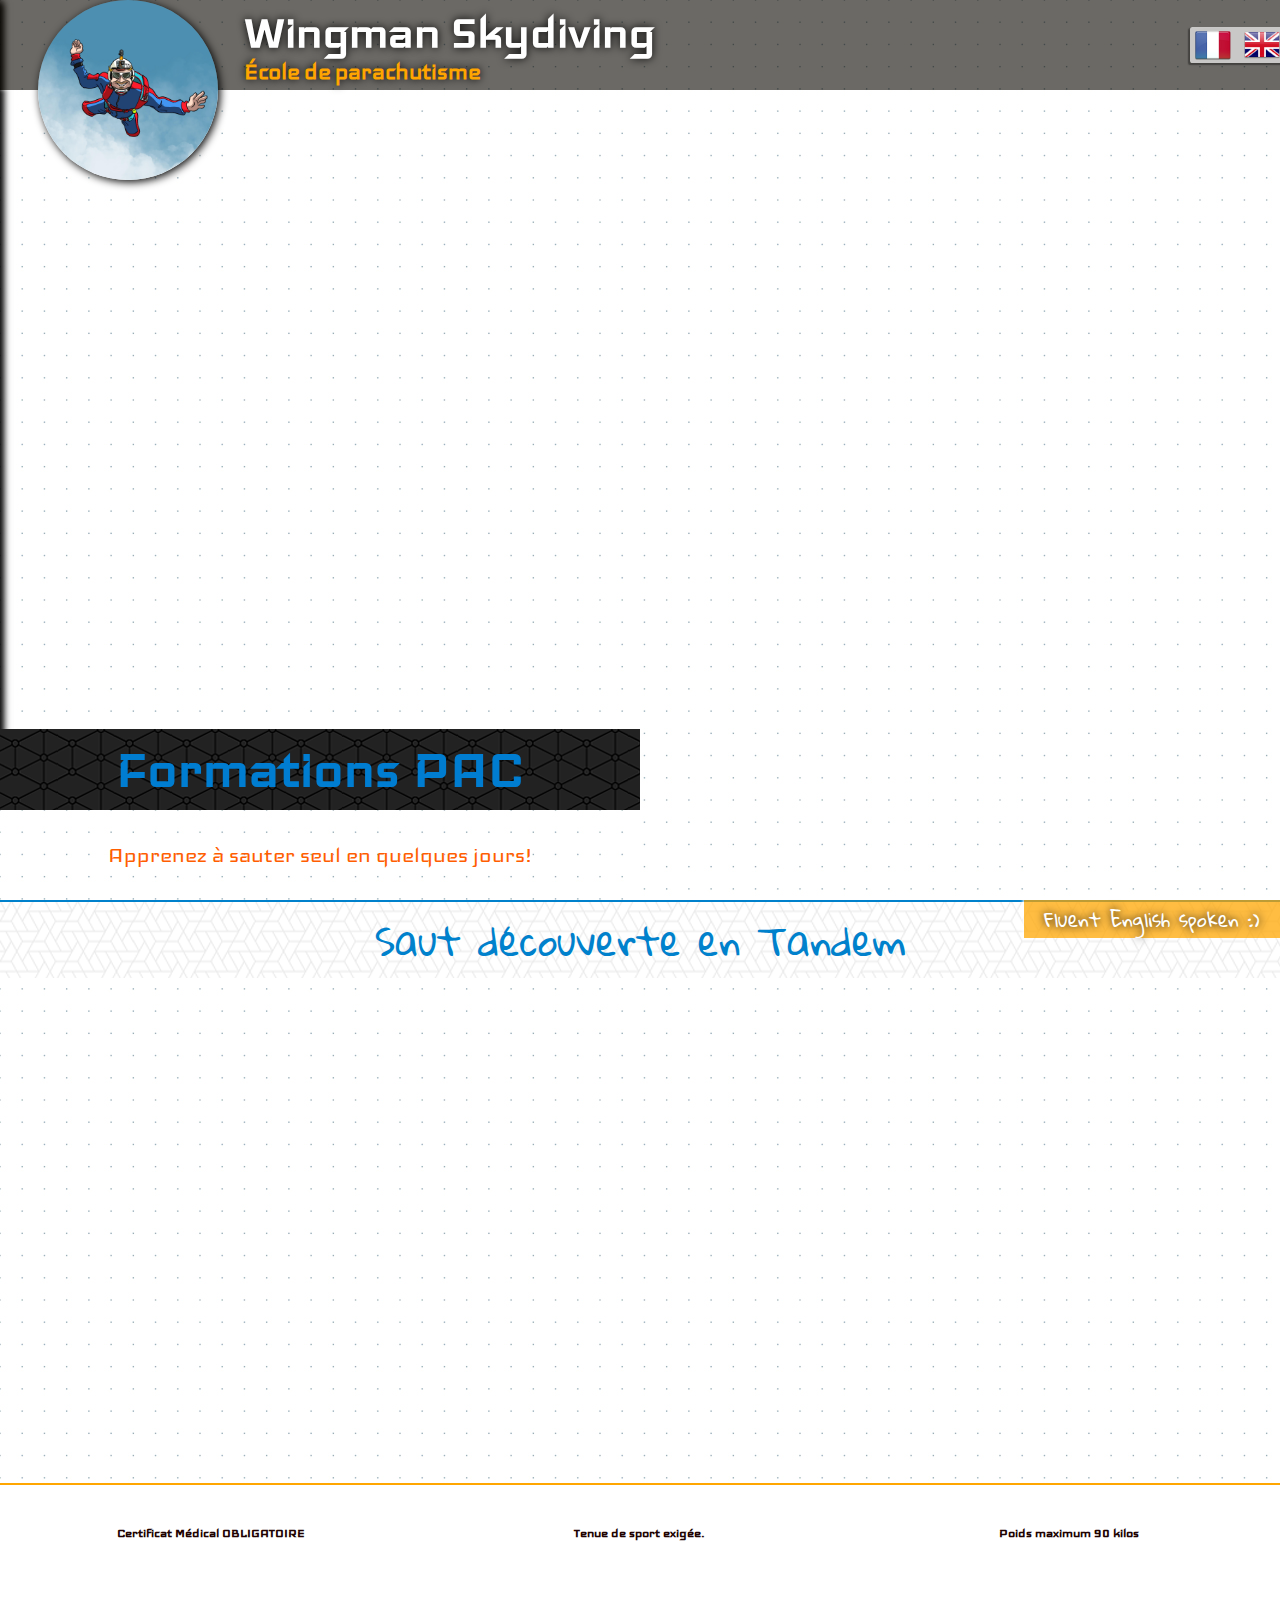
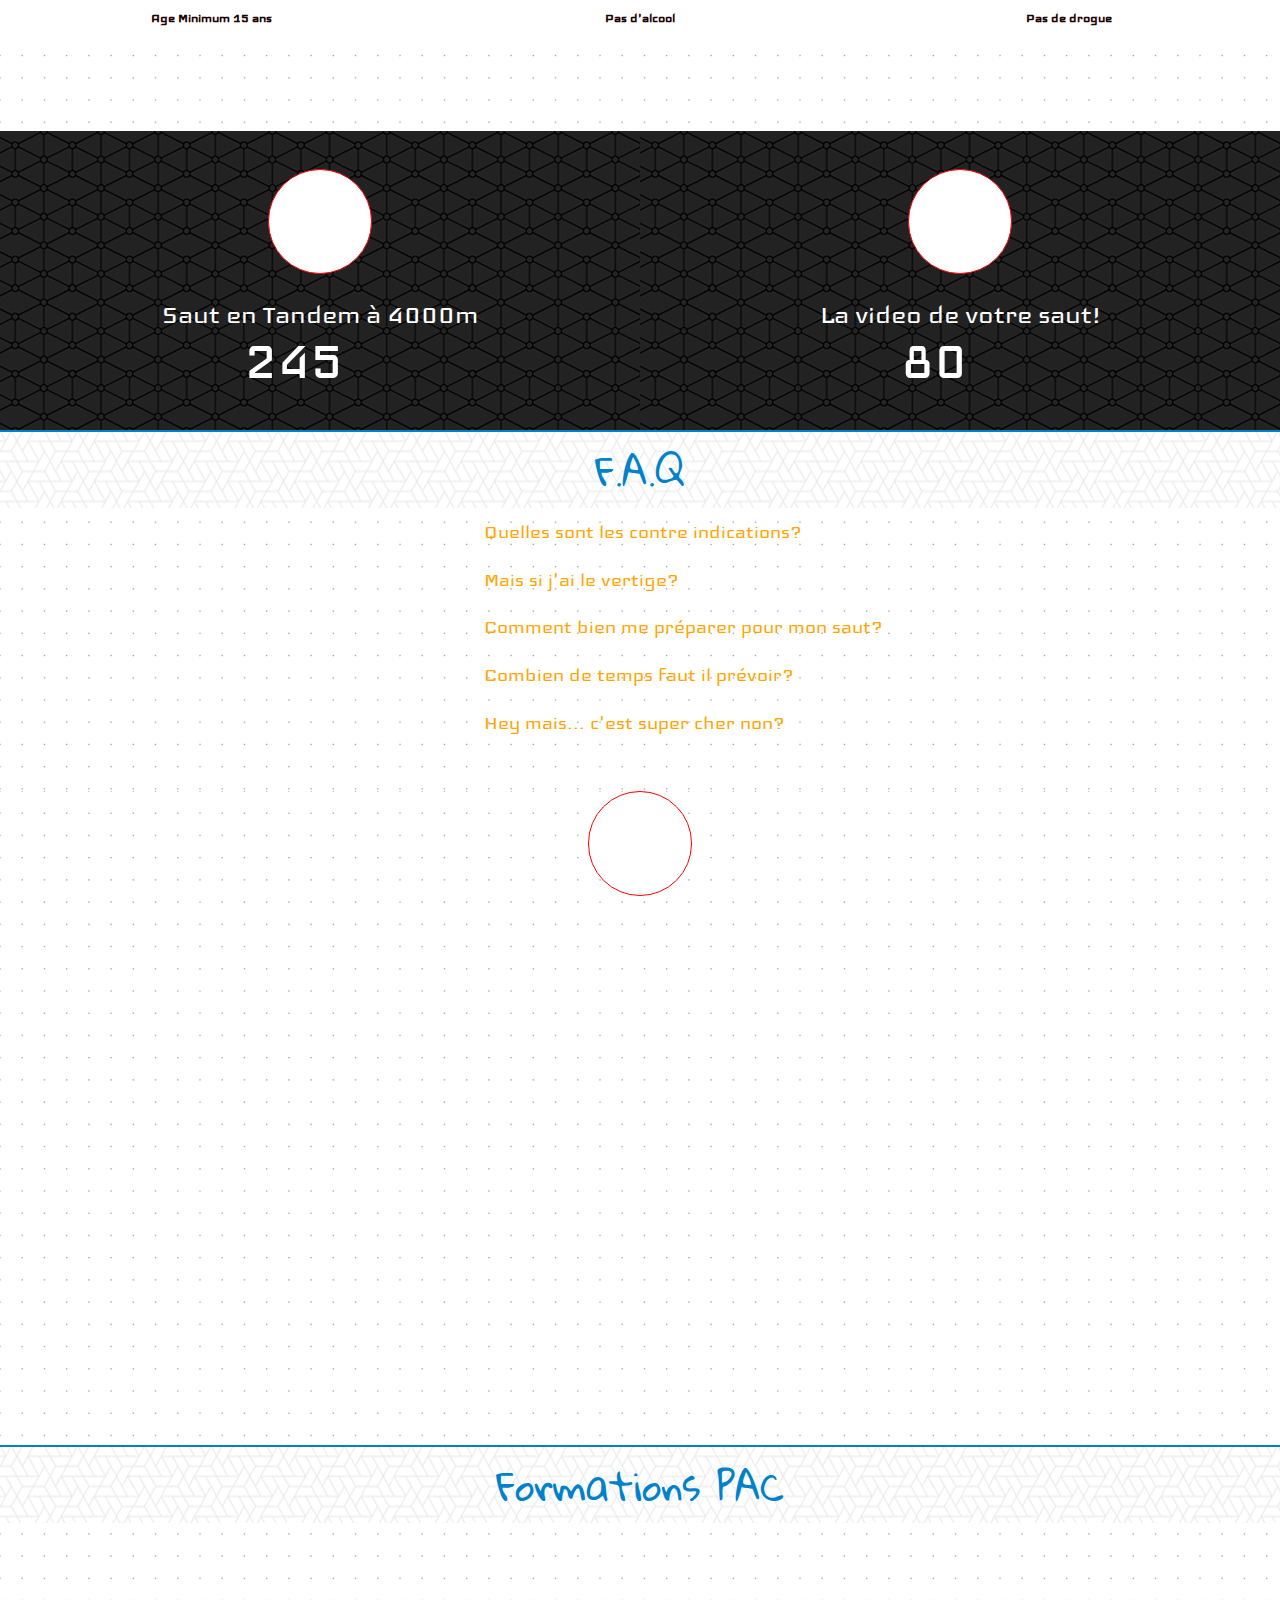
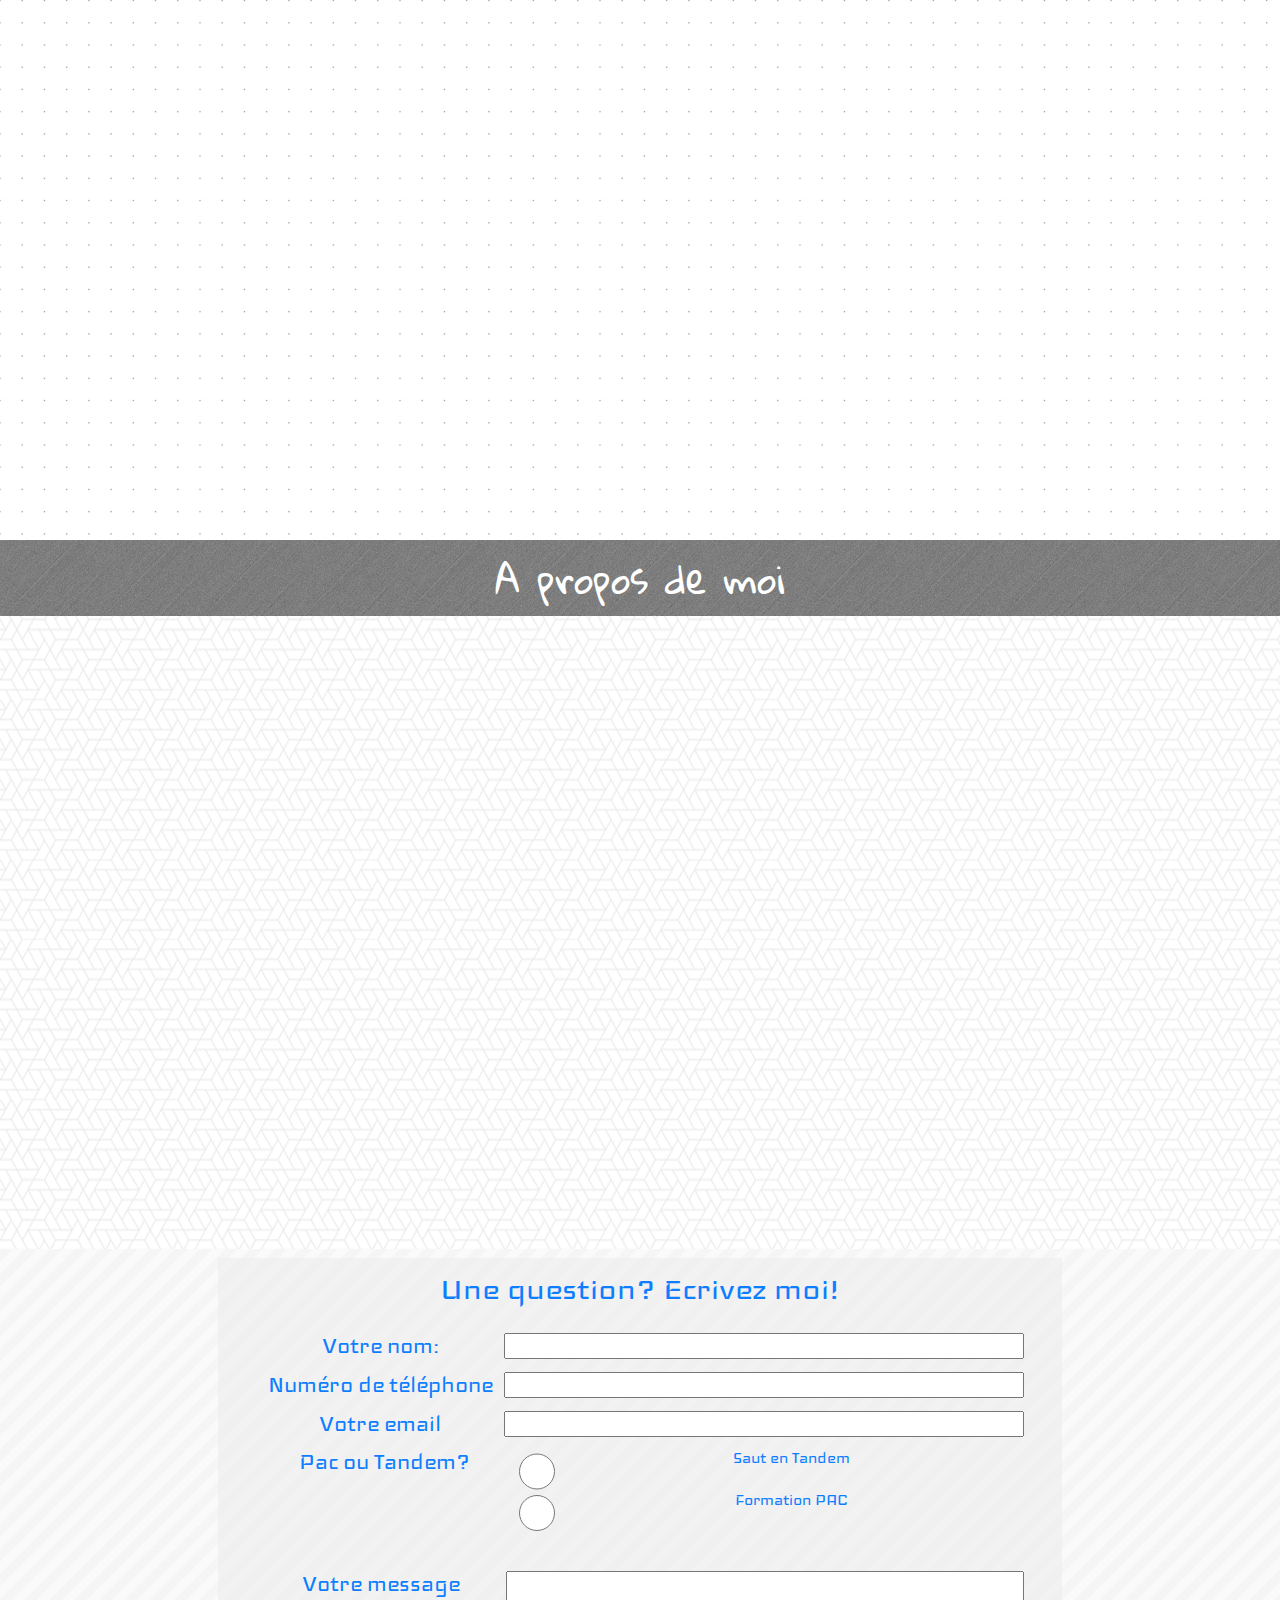
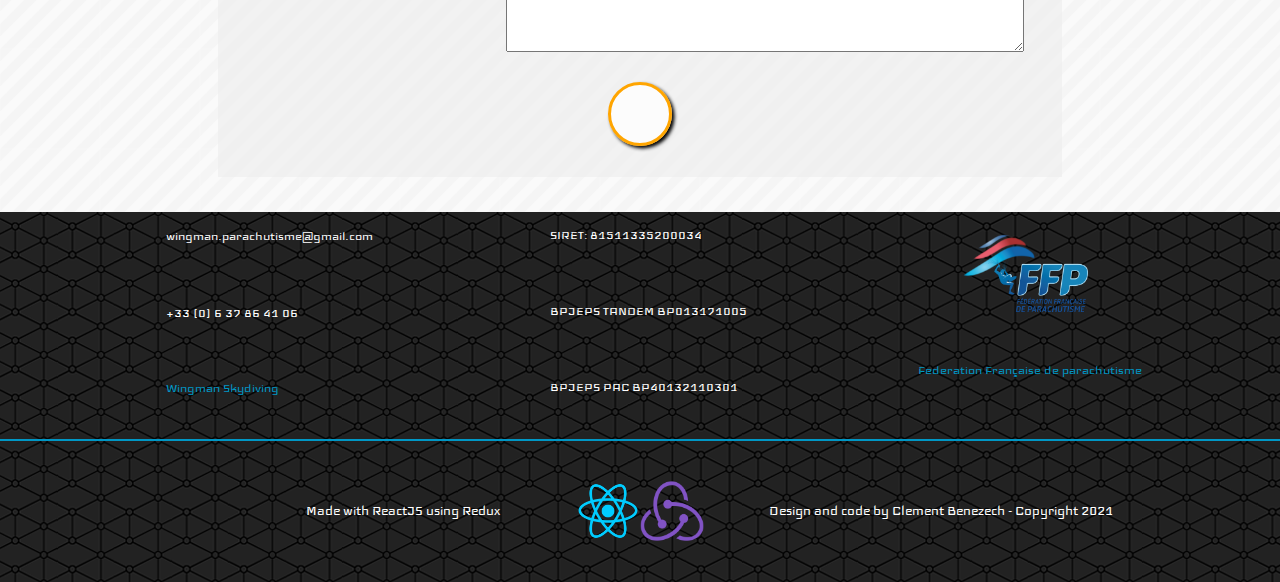
==== commit 9a69c843: "new version with working contact form using emailJS" ====
--- a/index.html
+++ b/index.html
@@ -1 +1 @@
-<!doctype html><html lang="en"><head><meta charset="utf-8"/><link rel="icon" href="./favicon.ico"/><meta name="viewport" content="width=device-width,initial-scale=1"/><meta name="theme-color" content="#000000"/><meta name="Wingman Skydiving - Sauts en Tandem et formations au parachutisme sportif" content="Sauts en Tandem et formations au parachutisme dans le sud ouest"/><meta property="og:image" content="https://clementbenezech.github.io/wingman/images/home/9.png"/><link rel="apple-touch-icon" href="./logo192.png"/><link rel="preconnect" href="https://fonts.googleapis.com"><link rel="preconnect" href="https://fonts.gstatic.com" crossorigin><link href="https://fonts.googleapis.com/css2?family=Tourney:wght@100&display=swap" rel="stylesheet"><link href="https://fonts.googleapis.com/css2?family=Fredericka+the+Great&display=swap" rel="stylesheet"><link href="https://fonts.googleapis.com/css2?family=Cabin+Sketch&family=Fredericka+the+Great&display=swap" rel="stylesheet"><link href="https://fonts.googleapis.com/css2?family=Londrina+Sketch&display=swap" rel="stylesheet"><link href="https://fonts.googleapis.com/css2?family=Gloria+Hallelujah&family=Londrina+Sketch&display=swap" rel="stylesheet"><link href="https://fonts.googleapis.com/css2?family=Lobster&display=swap" rel="stylesheet"><script src="https://kit.fontawesome.com/4966b9f0e9.js" crossorigin="anonymous"></script><link href="https://fonts.googleapis.com/css2?family=Bangers&display=swap" rel="stylesheet"><link href="https://fonts.googleapis.com/css2?family=Iceland&display=swap" rel="stylesheet"><link rel="manifest" href="./manifest.json"/><title>Wingman Skydiving - Sauts en Tandem et formations au parachutisme</title><link href="./static/css/main.a4e7b630.chunk.css" rel="stylesheet"></head><body><noscript>You need to enable JavaScript to run this app.</noscript><div id="root"></div><script>!function(e){function r(r){for(var n,i,a=r[0],c=r[1],l=r[2],s=0,p=[];s<a.length;s++)i=a[s],Object.prototype.hasOwnProperty.call(o,i)&&o[i]&&p.push(o[i][0]),o[i]=0;for(n in c)Object.prototype.hasOwnProperty.call(c,n)&&(e[n]=c[n]);for(f&&f(r);p.length;)p.shift()();return u.push.apply(u,l||[]),t()}function t(){for(var e,r=0;r<u.length;r++){for(var t=u[r],n=!0,a=1;a<t.length;a++){var c=t[a];0!==o[c]&&(n=!1)}n&&(u.splice(r--,1),e=i(i.s=t[0]))}return e}var n={},o={1:0},u=[];function i(r){if(n[r])return n[r].exports;var t=n[r]={i:r,l:!1,exports:{}};return e[r].call(t.exports,t,t.exports,i),t.l=!0,t.exports}i.e=function(e){var r=[],t=o[e];if(0!==t)if(t)r.push(t[2]);else{var n=new Promise((function(r,n){t=o[e]=[r,n]}));r.push(t[2]=n);var u,a=document.createElement("script");a.charset="utf-8",a.timeout=120,i.nc&&a.setAttribute("nonce",i.nc),a.src=function(e){return i.p+"static/js/"+({}[e]||e)+"."+{3:"0d32d520"}[e]+".chunk.js"}(e);var c=new Error;u=function(r){a.onerror=a.onload=null,clearTimeout(l);var t=o[e];if(0!==t){if(t){var n=r&&("load"===r.type?"missing":r.type),u=r&&r.target&&r.target.src;c.message="Loading chunk "+e+" failed.\n("+n+": "+u+")",c.name="ChunkLoadError",c.type=n,c.request=u,t[1](c)}o[e]=void 0}};var l=setTimeout((function(){u({type:"timeout",target:a})}),12e4);a.onerror=a.onload=u,document.head.appendChild(a)}return Promise.all(r)},i.m=e,i.c=n,i.d=function(e,r,t){i.o(e,r)||Object.defineProperty(e,r,{enumerable:!0,get:t})},i.r=function(e){"undefined"!=typeof Symbol&&Symbol.toStringTag&&Object.defineProperty(e,Symbol.toStringTag,{value:"Module"}),Object.defineProperty(e,"__esModule",{value:!0})},i.t=function(e,r){if(1&r&&(e=i(e)),8&r)return e;if(4&r&&"object"==typeof e&&e&&e.__esModule)return e;var t=Object.create(null);if(i.r(t),Object.defineProperty(t,"default",{enumerable:!0,value:e}),2&r&&"string"!=typeof e)for(var n in e)i.d(t,n,function(r){return e[r]}.bind(null,n));return t},i.n=function(e){var r=e&&e.__esModule?function(){return e.default}:function(){return e};return i.d(r,"a",r),r},i.o=function(e,r){return Object.prototype.hasOwnProperty.call(e,r)},i.p="./",i.oe=function(e){throw console.error(e),e};var a=this.webpackJsonpcb_skydiving=this.webpackJsonpcb_skydiving||[],c=a.push.bind(a);a.push=r,a=a.slice();for(var l=0;l<a.length;l++)r(a[l]);var f=c;t()}([])</script><script src="./static/js/2.c78e0490.chunk.js"></script><script src="./static/js/main.7f3caf9b.chunk.js"></script></body></html>+<!doctype html><html lang="en"><head><meta charset="utf-8"/><link rel="icon" href="./favicon.ico"/><meta name="viewport" content="width=device-width,initial-scale=1"/><meta name="theme-color" content="#000000"/><meta name="Wingman Skydiving - Sauts en Tandem et formations au parachutisme sportif" content="Sauts en Tandem et formations au parachutisme dans le sud ouest"/><meta property="og:image" content="https://clementbenezech.github.io/wingman/images/home/9.png"/><link rel="apple-touch-icon" href="./logo192.png"/><link rel="preconnect" href="https://fonts.googleapis.com"><link rel="preconnect" href="https://fonts.gstatic.com" crossorigin><link href="https://fonts.googleapis.com/css2?family=Tourney:wght@100&display=swap" rel="stylesheet"><link href="https://fonts.googleapis.com/css2?family=Fredericka+the+Great&display=swap" rel="stylesheet"><link href="https://fonts.googleapis.com/css2?family=Cabin+Sketch&family=Fredericka+the+Great&display=swap" rel="stylesheet"><link href="https://fonts.googleapis.com/css2?family=Londrina+Sketch&display=swap" rel="stylesheet"><link href="https://fonts.googleapis.com/css2?family=Gloria+Hallelujah&family=Londrina+Sketch&display=swap" rel="stylesheet"><link href="https://fonts.googleapis.com/css2?family=Lobster&display=swap" rel="stylesheet"><script src="https://kit.fontawesome.com/4966b9f0e9.js" crossorigin="anonymous"></script><link href="https://fonts.googleapis.com/css2?family=Bangers&display=swap" rel="stylesheet"><link href="https://fonts.googleapis.com/css2?family=Iceland&display=swap" rel="stylesheet"><link rel="manifest" href="./manifest.json"/><title>Wingman Skydiving - Sauts en Tandem et formations au parachutisme</title><link href="./static/css/main.a4e7b630.chunk.css" rel="stylesheet"></head><body><noscript>You need to enable JavaScript to run this app.</noscript><div id="root"></div><script>!function(e){function r(r){for(var n,i,a=r[0],c=r[1],l=r[2],s=0,p=[];s<a.length;s++)i=a[s],Object.prototype.hasOwnProperty.call(o,i)&&o[i]&&p.push(o[i][0]),o[i]=0;for(n in c)Object.prototype.hasOwnProperty.call(c,n)&&(e[n]=c[n]);for(f&&f(r);p.length;)p.shift()();return u.push.apply(u,l||[]),t()}function t(){for(var e,r=0;r<u.length;r++){for(var t=u[r],n=!0,a=1;a<t.length;a++){var c=t[a];0!==o[c]&&(n=!1)}n&&(u.splice(r--,1),e=i(i.s=t[0]))}return e}var n={},o={1:0},u=[];function i(r){if(n[r])return n[r].exports;var t=n[r]={i:r,l:!1,exports:{}};return e[r].call(t.exports,t,t.exports,i),t.l=!0,t.exports}i.e=function(e){var r=[],t=o[e];if(0!==t)if(t)r.push(t[2]);else{var n=new Promise((function(r,n){t=o[e]=[r,n]}));r.push(t[2]=n);var u,a=document.createElement("script");a.charset="utf-8",a.timeout=120,i.nc&&a.setAttribute("nonce",i.nc),a.src=function(e){return i.p+"static/js/"+({}[e]||e)+"."+{3:"0d32d520"}[e]+".chunk.js"}(e);var c=new Error;u=function(r){a.onerror=a.onload=null,clearTimeout(l);var t=o[e];if(0!==t){if(t){var n=r&&("load"===r.type?"missing":r.type),u=r&&r.target&&r.target.src;c.message="Loading chunk "+e+" failed.\n("+n+": "+u+")",c.name="ChunkLoadError",c.type=n,c.request=u,t[1](c)}o[e]=void 0}};var l=setTimeout((function(){u({type:"timeout",target:a})}),12e4);a.onerror=a.onload=u,document.head.appendChild(a)}return Promise.all(r)},i.m=e,i.c=n,i.d=function(e,r,t){i.o(e,r)||Object.defineProperty(e,r,{enumerable:!0,get:t})},i.r=function(e){"undefined"!=typeof Symbol&&Symbol.toStringTag&&Object.defineProperty(e,Symbol.toStringTag,{value:"Module"}),Object.defineProperty(e,"__esModule",{value:!0})},i.t=function(e,r){if(1&r&&(e=i(e)),8&r)return e;if(4&r&&"object"==typeof e&&e&&e.__esModule)return e;var t=Object.create(null);if(i.r(t),Object.defineProperty(t,"default",{enumerable:!0,value:e}),2&r&&"string"!=typeof e)for(var n in e)i.d(t,n,function(r){return e[r]}.bind(null,n));return t},i.n=function(e){var r=e&&e.__esModule?function(){return e.default}:function(){return e};return i.d(r,"a",r),r},i.o=function(e,r){return Object.prototype.hasOwnProperty.call(e,r)},i.p="./",i.oe=function(e){throw console.error(e),e};var a=this.webpackJsonpcb_skydiving=this.webpackJsonpcb_skydiving||[],c=a.push.bind(a);a.push=r,a=a.slice();for(var l=0;l<a.length;l++)r(a[l]);var f=c;t()}([])</script><script src="./static/js/2.c78e0490.chunk.js"></script><script src="./static/js/main.96875aac.chunk.js"></script></body></html>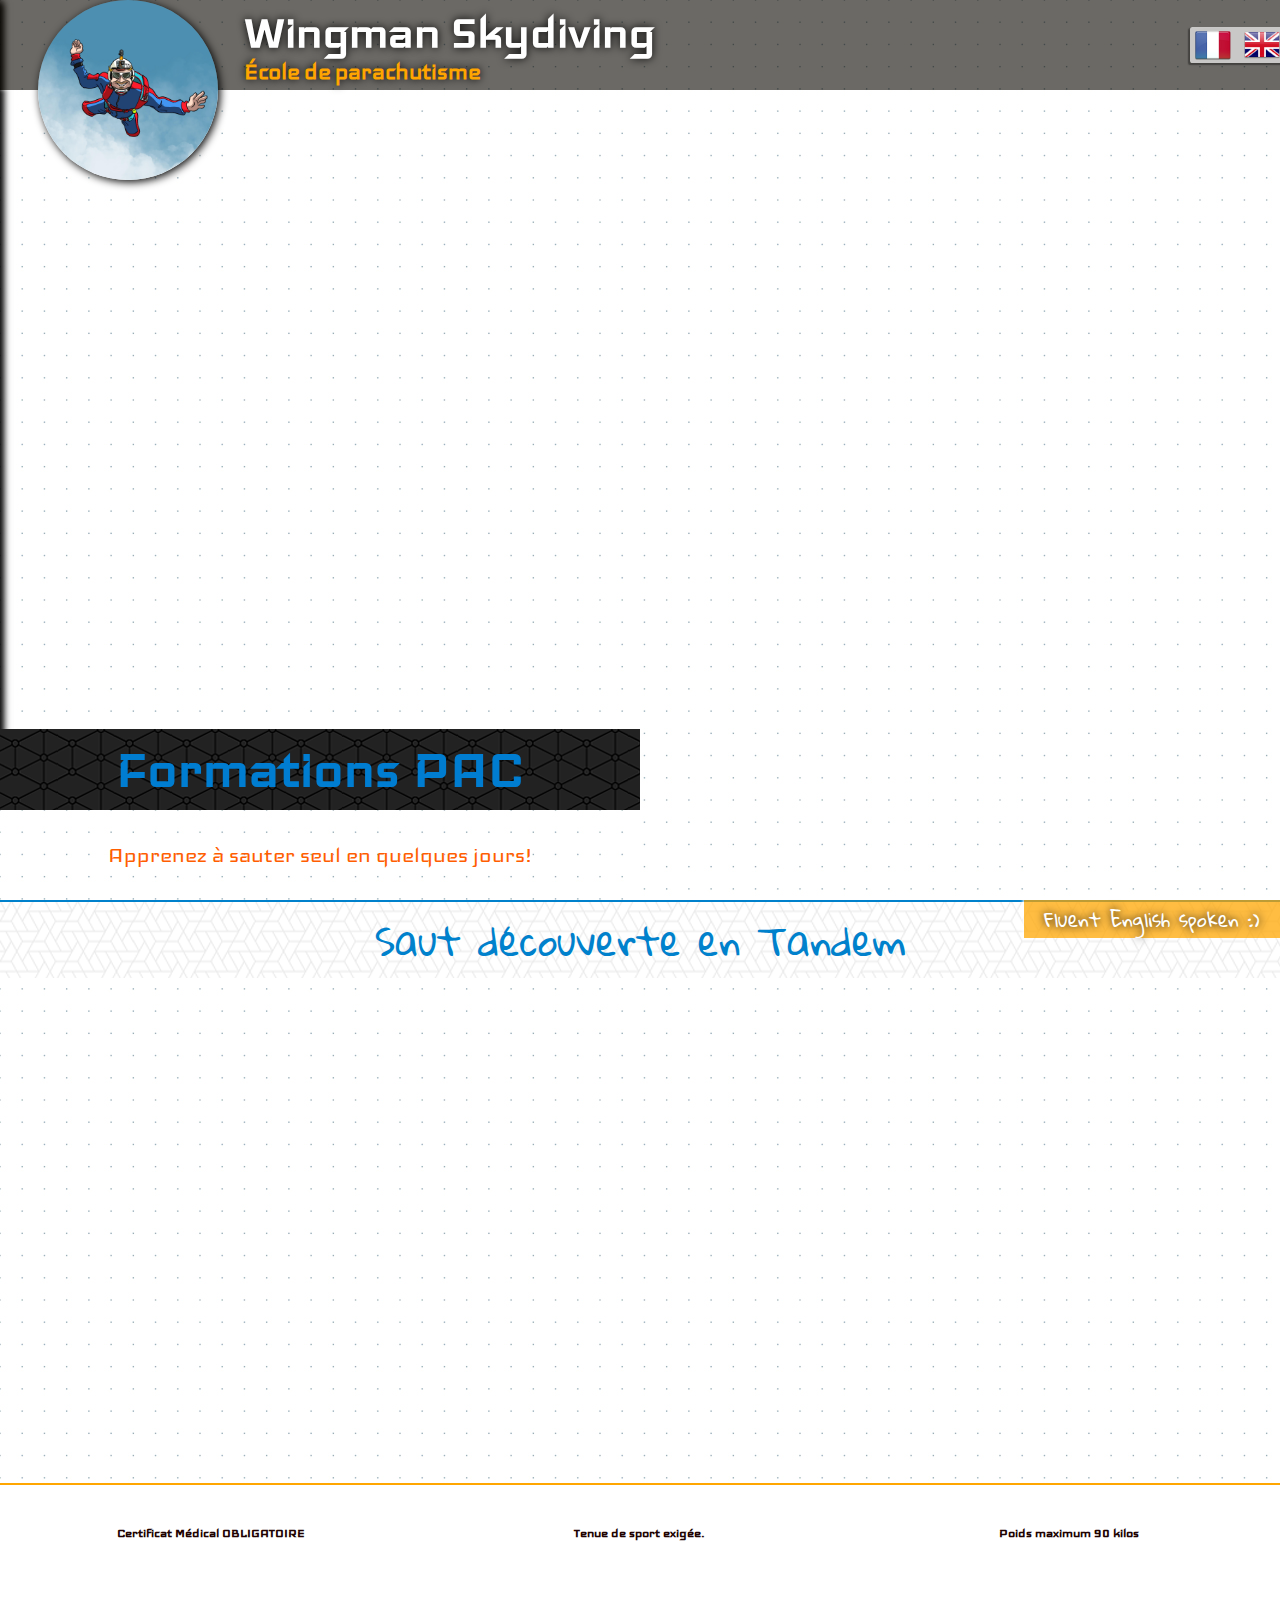
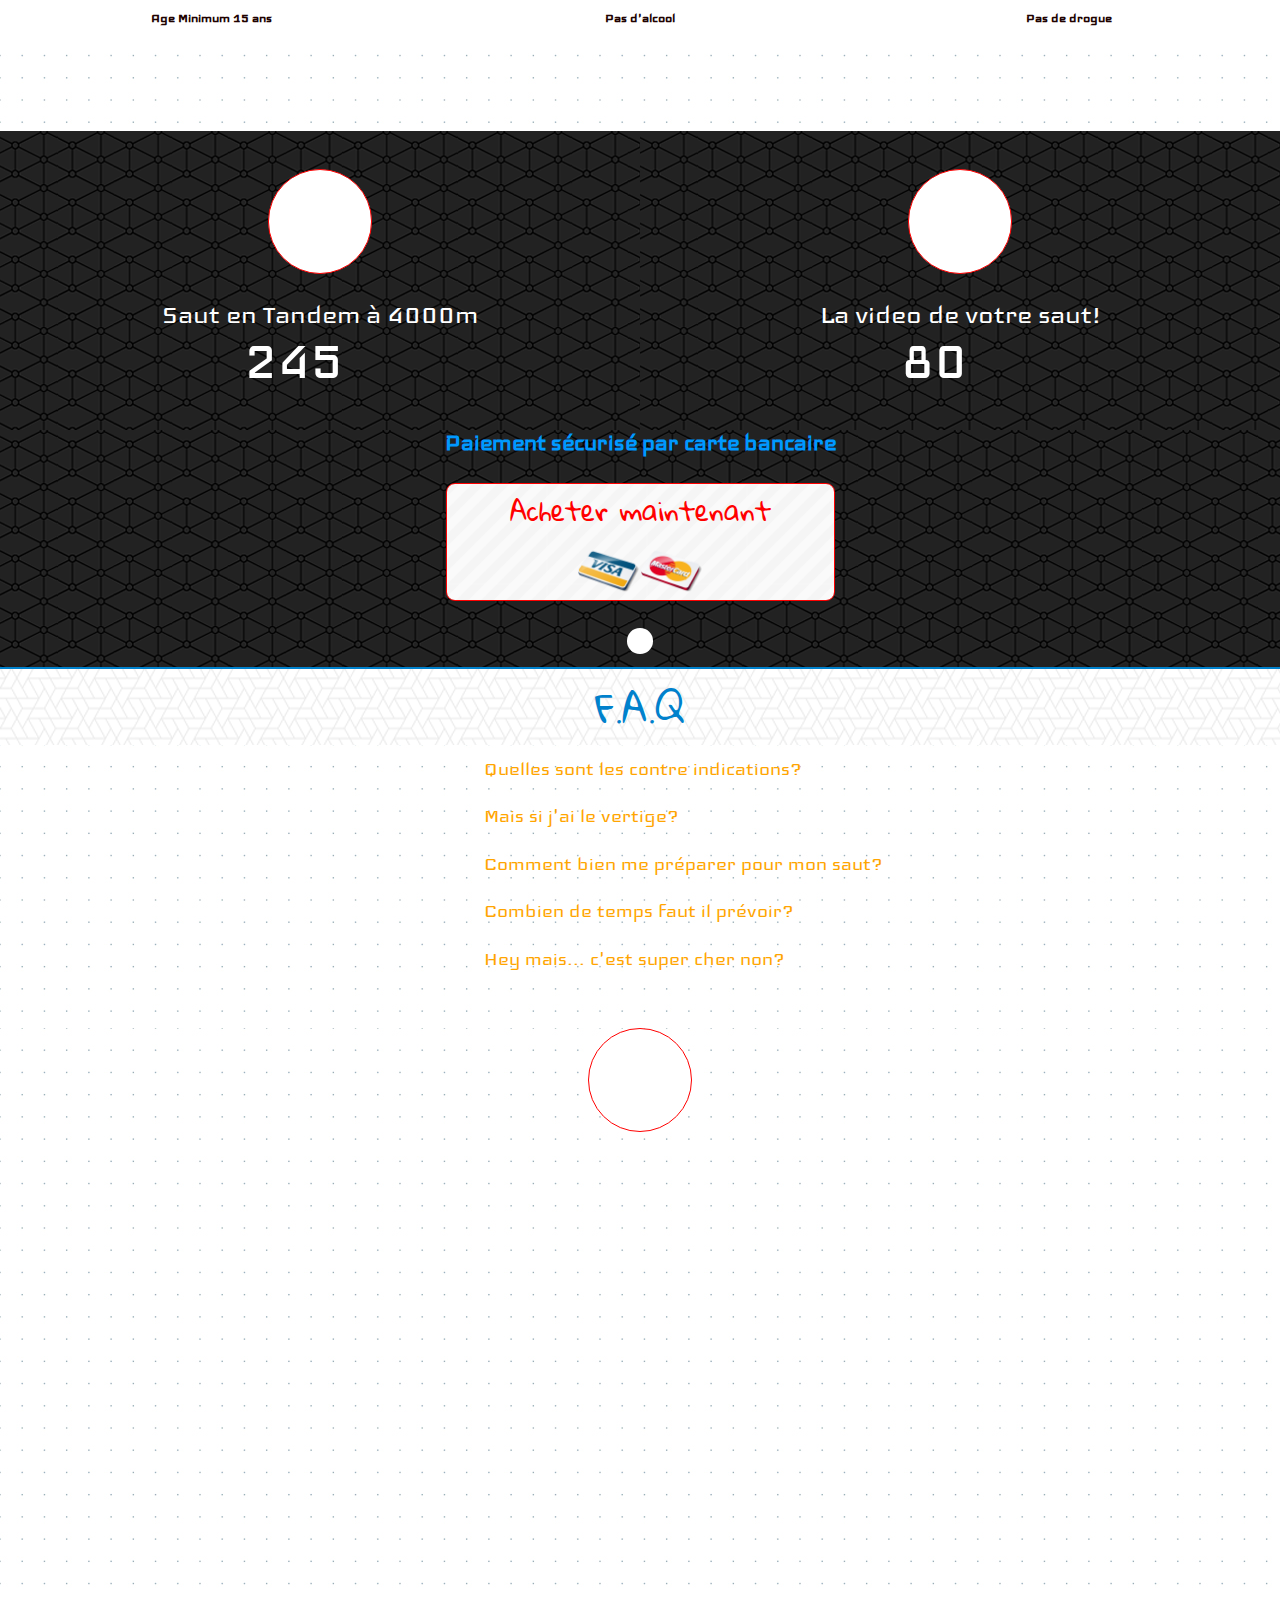
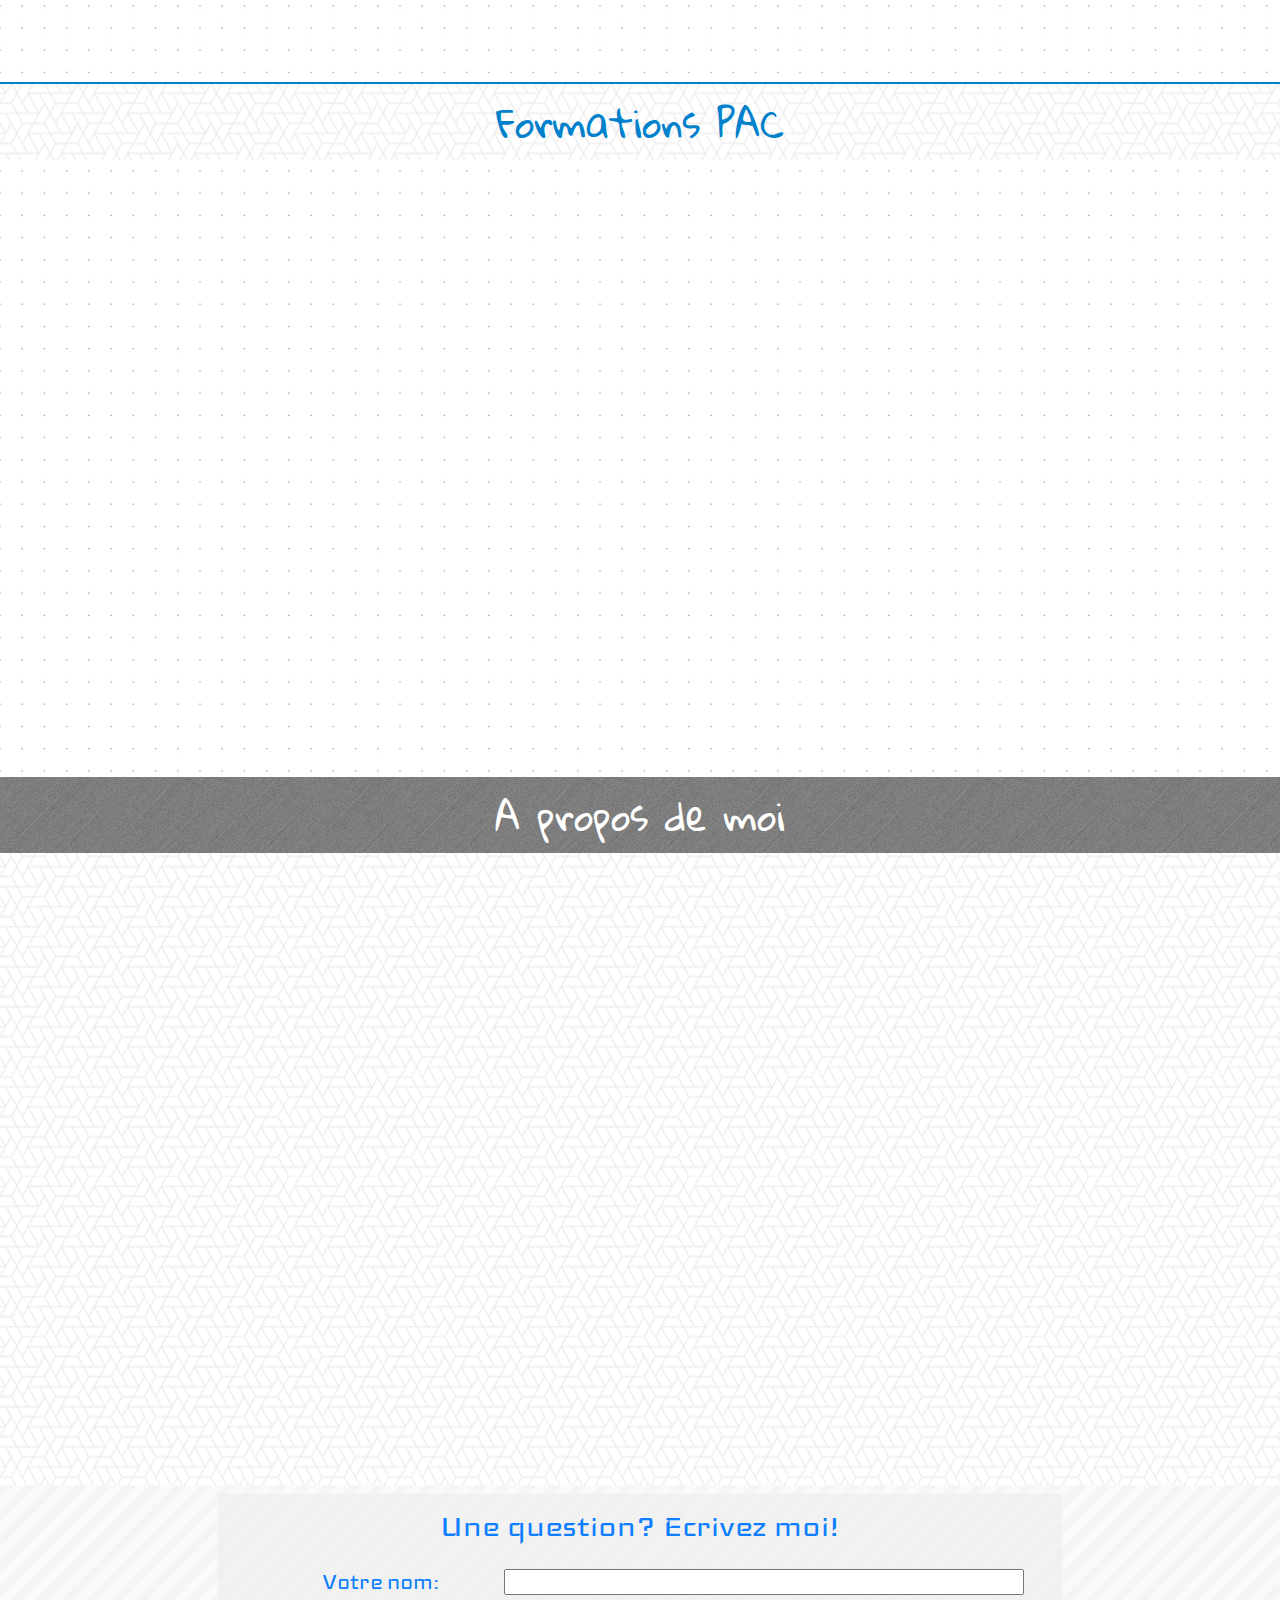
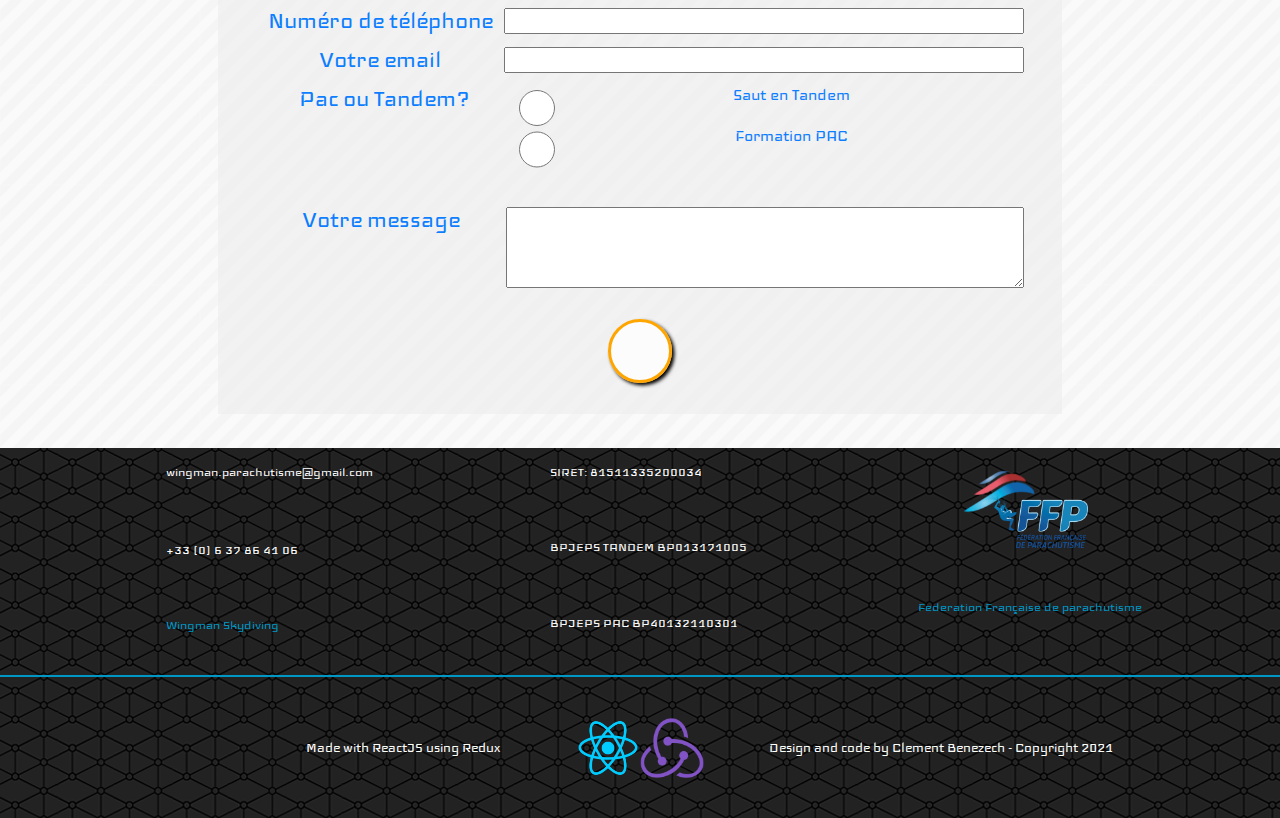
==== commit 14648985: "new version with working contact form using emailJS" ====
--- a/index.html
+++ b/index.html
@@ -1 +1 @@
-<!doctype html><html lang="en"><head><meta charset="utf-8"/><link rel="icon" href="./favicon.ico"/><meta name="viewport" content="width=device-width,initial-scale=1"/><meta name="theme-color" content="#000000"/><meta name="Wingman Skydiving - Sauts en Tandem et formations au parachutisme sportif" content="Sauts en Tandem et formations au parachutisme dans le sud ouest"/><meta property="og:image" content="https://clementbenezech.github.io/wingman/images/home/9.png"/><link rel="apple-touch-icon" href="./logo192.png"/><link rel="preconnect" href="https://fonts.googleapis.com"><link rel="preconnect" href="https://fonts.gstatic.com" crossorigin><link href="https://fonts.googleapis.com/css2?family=Tourney:wght@100&display=swap" rel="stylesheet"><link href="https://fonts.googleapis.com/css2?family=Fredericka+the+Great&display=swap" rel="stylesheet"><link href="https://fonts.googleapis.com/css2?family=Cabin+Sketch&family=Fredericka+the+Great&display=swap" rel="stylesheet"><link href="https://fonts.googleapis.com/css2?family=Londrina+Sketch&display=swap" rel="stylesheet"><link href="https://fonts.googleapis.com/css2?family=Gloria+Hallelujah&family=Londrina+Sketch&display=swap" rel="stylesheet"><link href="https://fonts.googleapis.com/css2?family=Lobster&display=swap" rel="stylesheet"><script src="https://kit.fontawesome.com/4966b9f0e9.js" crossorigin="anonymous"></script><link href="https://fonts.googleapis.com/css2?family=Bangers&display=swap" rel="stylesheet"><link href="https://fonts.googleapis.com/css2?family=Iceland&display=swap" rel="stylesheet"><link rel="manifest" href="./manifest.json"/><title>Wingman Skydiving - Sauts en Tandem et formations au parachutisme</title><link href="./static/css/main.a4e7b630.chunk.css" rel="stylesheet"></head><body><noscript>You need to enable JavaScript to run this app.</noscript><div id="root"></div><script>!function(e){function r(r){for(var n,i,a=r[0],c=r[1],l=r[2],s=0,p=[];s<a.length;s++)i=a[s],Object.prototype.hasOwnProperty.call(o,i)&&o[i]&&p.push(o[i][0]),o[i]=0;for(n in c)Object.prototype.hasOwnProperty.call(c,n)&&(e[n]=c[n]);for(f&&f(r);p.length;)p.shift()();return u.push.apply(u,l||[]),t()}function t(){for(var e,r=0;r<u.length;r++){for(var t=u[r],n=!0,a=1;a<t.length;a++){var c=t[a];0!==o[c]&&(n=!1)}n&&(u.splice(r--,1),e=i(i.s=t[0]))}return e}var n={},o={1:0},u=[];function i(r){if(n[r])return n[r].exports;var t=n[r]={i:r,l:!1,exports:{}};return e[r].call(t.exports,t,t.exports,i),t.l=!0,t.exports}i.e=function(e){var r=[],t=o[e];if(0!==t)if(t)r.push(t[2]);else{var n=new Promise((function(r,n){t=o[e]=[r,n]}));r.push(t[2]=n);var u,a=document.createElement("script");a.charset="utf-8",a.timeout=120,i.nc&&a.setAttribute("nonce",i.nc),a.src=function(e){return i.p+"static/js/"+({}[e]||e)+"."+{3:"0d32d520"}[e]+".chunk.js"}(e);var c=new Error;u=function(r){a.onerror=a.onload=null,clearTimeout(l);var t=o[e];if(0!==t){if(t){var n=r&&("load"===r.type?"missing":r.type),u=r&&r.target&&r.target.src;c.message="Loading chunk "+e+" failed.\n("+n+": "+u+")",c.name="ChunkLoadError",c.type=n,c.request=u,t[1](c)}o[e]=void 0}};var l=setTimeout((function(){u({type:"timeout",target:a})}),12e4);a.onerror=a.onload=u,document.head.appendChild(a)}return Promise.all(r)},i.m=e,i.c=n,i.d=function(e,r,t){i.o(e,r)||Object.defineProperty(e,r,{enumerable:!0,get:t})},i.r=function(e){"undefined"!=typeof Symbol&&Symbol.toStringTag&&Object.defineProperty(e,Symbol.toStringTag,{value:"Module"}),Object.defineProperty(e,"__esModule",{value:!0})},i.t=function(e,r){if(1&r&&(e=i(e)),8&r)return e;if(4&r&&"object"==typeof e&&e&&e.__esModule)return e;var t=Object.create(null);if(i.r(t),Object.defineProperty(t,"default",{enumerable:!0,value:e}),2&r&&"string"!=typeof e)for(var n in e)i.d(t,n,function(r){return e[r]}.bind(null,n));return t},i.n=function(e){var r=e&&e.__esModule?function(){return e.default}:function(){return e};return i.d(r,"a",r),r},i.o=function(e,r){return Object.prototype.hasOwnProperty.call(e,r)},i.p="./",i.oe=function(e){throw console.error(e),e};var a=this.webpackJsonpcb_skydiving=this.webpackJsonpcb_skydiving||[],c=a.push.bind(a);a.push=r,a=a.slice();for(var l=0;l<a.length;l++)r(a[l]);var f=c;t()}([])</script><script src="./static/js/2.c78e0490.chunk.js"></script><script src="./static/js/main.96875aac.chunk.js"></script></body></html>+<!doctype html><html lang="en"><head><meta charset="utf-8"/><link rel="icon" href="./favicon.ico"/><meta name="viewport" content="width=device-width,initial-scale=1"/><meta name="theme-color" content="#000000"/><meta name="Wingman Skydiving - Sauts en Tandem et formations au parachutisme sportif" content="Sauts en Tandem et formations au parachutisme dans le sud ouest"/><meta property="og:image" content="https://clementbenezech.github.io/wingman/images/home/9.png"/><link rel="apple-touch-icon" href="./logo192.png"/><link rel="preconnect" href="https://fonts.googleapis.com"><link rel="preconnect" href="https://fonts.gstatic.com" crossorigin><link href="https://fonts.googleapis.com/css2?family=Tourney:wght@100&display=swap" rel="stylesheet"><link href="https://fonts.googleapis.com/css2?family=Fredericka+the+Great&display=swap" rel="stylesheet"><link href="https://fonts.googleapis.com/css2?family=Cabin+Sketch&family=Fredericka+the+Great&display=swap" rel="stylesheet"><link href="https://fonts.googleapis.com/css2?family=Londrina+Sketch&display=swap" rel="stylesheet"><link href="https://fonts.googleapis.com/css2?family=Gloria+Hallelujah&family=Londrina+Sketch&display=swap" rel="stylesheet"><link href="https://fonts.googleapis.com/css2?family=Lobster&display=swap" rel="stylesheet"><script src="https://kit.fontawesome.com/4966b9f0e9.js" crossorigin="anonymous"></script><link href="https://fonts.googleapis.com/css2?family=Bangers&display=swap" rel="stylesheet"><link href="https://fonts.googleapis.com/css2?family=Iceland&display=swap" rel="stylesheet"><link rel="manifest" href="./manifest.json"/><title>Wingman Skydiving - Sauts en Tandem et formations au parachutisme</title><link href="./static/css/main.f8899fb1.chunk.css" rel="stylesheet"></head><body><noscript>You need to enable JavaScript to run this app.</noscript><div id="root"></div><script>!function(e){function r(r){for(var n,i,a=r[0],c=r[1],l=r[2],s=0,p=[];s<a.length;s++)i=a[s],Object.prototype.hasOwnProperty.call(o,i)&&o[i]&&p.push(o[i][0]),o[i]=0;for(n in c)Object.prototype.hasOwnProperty.call(c,n)&&(e[n]=c[n]);for(f&&f(r);p.length;)p.shift()();return u.push.apply(u,l||[]),t()}function t(){for(var e,r=0;r<u.length;r++){for(var t=u[r],n=!0,a=1;a<t.length;a++){var c=t[a];0!==o[c]&&(n=!1)}n&&(u.splice(r--,1),e=i(i.s=t[0]))}return e}var n={},o={1:0},u=[];function i(r){if(n[r])return n[r].exports;var t=n[r]={i:r,l:!1,exports:{}};return e[r].call(t.exports,t,t.exports,i),t.l=!0,t.exports}i.e=function(e){var r=[],t=o[e];if(0!==t)if(t)r.push(t[2]);else{var n=new Promise((function(r,n){t=o[e]=[r,n]}));r.push(t[2]=n);var u,a=document.createElement("script");a.charset="utf-8",a.timeout=120,i.nc&&a.setAttribute("nonce",i.nc),a.src=function(e){return i.p+"static/js/"+({}[e]||e)+"."+{3:"9eee9e31"}[e]+".chunk.js"}(e);var c=new Error;u=function(r){a.onerror=a.onload=null,clearTimeout(l);var t=o[e];if(0!==t){if(t){var n=r&&("load"===r.type?"missing":r.type),u=r&&r.target&&r.target.src;c.message="Loading chunk "+e+" failed.\n("+n+": "+u+")",c.name="ChunkLoadError",c.type=n,c.request=u,t[1](c)}o[e]=void 0}};var l=setTimeout((function(){u({type:"timeout",target:a})}),12e4);a.onerror=a.onload=u,document.head.appendChild(a)}return Promise.all(r)},i.m=e,i.c=n,i.d=function(e,r,t){i.o(e,r)||Object.defineProperty(e,r,{enumerable:!0,get:t})},i.r=function(e){"undefined"!=typeof Symbol&&Symbol.toStringTag&&Object.defineProperty(e,Symbol.toStringTag,{value:"Module"}),Object.defineProperty(e,"__esModule",{value:!0})},i.t=function(e,r){if(1&r&&(e=i(e)),8&r)return e;if(4&r&&"object"==typeof e&&e&&e.__esModule)return e;var t=Object.create(null);if(i.r(t),Object.defineProperty(t,"default",{enumerable:!0,value:e}),2&r&&"string"!=typeof e)for(var n in e)i.d(t,n,function(r){return e[r]}.bind(null,n));return t},i.n=function(e){var r=e&&e.__esModule?function(){return e.default}:function(){return e};return i.d(r,"a",r),r},i.o=function(e,r){return Object.prototype.hasOwnProperty.call(e,r)},i.p="./",i.oe=function(e){throw console.error(e),e};var a=this.webpackJsonpcb_skydiving=this.webpackJsonpcb_skydiving||[],c=a.push.bind(a);a.push=r,a=a.slice();for(var l=0;l<a.length;l++)r(a[l]);var f=c;t()}([])</script><script src="./static/js/2.c78e0490.chunk.js"></script><script src="./static/js/main.0c633f8b.chunk.js"></script></body></html>--- a/static/css/main.f8899fb1.chunk.css
+++ b/static/css/main.f8899fb1.chunk.css
@@ -0,0 +1,2 @@
+body{font-family:-apple-system,BlinkMacSystemFont,"Segoe UI","Roboto","Oxygen","Ubuntu","Cantarell","Fira Sans","Droid Sans","Helvetica Neue",sans-serif;-webkit-font-smoothing:antialiased;-moz-osx-font-smoothing:grayscale}code{font-family:source-code-pro,Menlo,Monaco,Consolas,"Courier New",monospace}@-webkit-keyframes enter-left-then-exit{0%{left:0}20%{left:0}80%{left:0}to{left:100vw}}@-moz-keyframes enter-left-then-exit{0%{left:0}20%{left:0}80%{left:0}to{left:100vw}}@-o-keyframes enter-left-then-exit{0%{left:0}20%{left:0}80%{left:0}to{left:100vw}}@keyframes enter-left-then-exit{0%{left:0}20%{left:0}80%{left:0}to{left:100vw}}@-webkit-keyframes enter-left{0%{left:-100vw}to{left:0}}@-moz-keyframes enter-left{0%{left:-100vw}to{left:0}}@-o-keyframes enter-left{0%{left:-100vw}to{left:0}}@keyframes enter-left{0%{left:-100vw}to{left:0}}.background-carousel{width:100%;z-index:1;-webkit-flex-wrap:nowrap;-ms-flex-wrap:nowrap;flex-wrap:nowrap;background-color:rgba(0,0,0,0)}.background-carousel--full-width{width:100vw;min-height:100%;min-height:-webkit-fill-available;position:absolute;top:0;left:0;right:0;bottom:0;overflow:hidden}.background-carousel__image{-o-object-fit:cover;object-fit:cover;width:100%;height:100%;-webkit-box-shadow:2px 2px 8px #020202;-moz-box-shadow:2px 2px 8px #020202;box-shadow:2px 2px 8px #020202;position:absolute;-webkit-filter:saturate(1.2);filter:saturate(1.2)}.background-carousel__image--current{left:-100vw;-webkit-animation:enter-left-then-exit 5s ease-in-out forwards;-moz-animation:5s ease-in-out forwards enter-left-then-exit;-o-animation:5s ease-in-out forwards enter-left-then-exit;animation:enter-left-then-exit 5s ease-in-out forwards}.background-carousel__image--next{left:-100vw;-webkit-animation:enter-left 1s ease-in-out 4s forwards;-moz-animation:1s ease-in-out 4s forwards enter-left;-o-animation:1s ease-in-out 4s forwards enter-left;animation:enter-left 1s ease-in-out 4s forwards}.background-carousel__button{z-index:99;width:20vw;height:10vh;display:none}.home-typewriter{position:absolute;width:100%;top:70vh;font-size:5vh;z-index:99;display:-webkit-flex;display:-moz-box;display:-ms-flexbox;display:flex;-webkit-justify-content:center;-moz-box-pack:center;-ms-flex-pack:center;justify-content:center;height:auto;text-align:center;font-size:1.5vw}.home-typewriter>*{color:#fff;text-shadow:0 0 .5vw #000;font-family:"Gloria Hallelujah"}.banner{position:absolute;top:0;left:0;right:0;z-index:98;height:10vh;background-color:rgba(10,7,0,.603);-webkit-box-shadow:0 -.1vh .5vh #fff;-moz-box-shadow:0 -.1vh .5vh #fff;box-shadow:0 -.1vh .5vh #fff;margin-bottom:0}.banner,.banner__title__container{display:-webkit-flex;display:-moz-box;display:-ms-flexbox;display:flex;-webkit-flex-direction:row;-moz-box-orient:horizontal;-moz-box-direction:normal;-ms-flex-direction:row;flex-direction:row;-webkit-align-items:center;-moz-box-align:center;-ms-flex-align:center;align-items:center}.banner__title__container{width:60%;color:#fff;-webkit-flex-wrap:wrap;-ms-flex-wrap:wrap;flex-wrap:wrap;z-index:99;font-family:"iceland";text-shadow:0 0 1vh #000}.banner__title__container h1{width:100%;font-size:6vh;padding:0;margin:0}@media screen and (max-width:1080px) and (max-aspect-ratio:4/3){.banner__title__container h1{font-size:6vw}}.banner__title__container h2{font-size:3vh;width:100%;padding:0;margin:0;color:orange}@media screen and (max-width:1080px) and (max-aspect-ratio:4/3){.banner__title__container h2{font-size:5vw}}@media screen and (max-width:1080px) and (max-aspect-ratio:4/3){.banner__title__container{font-size:3vw;-webkit-flex-direction:row;-moz-box-orient:horizontal;-moz-box-direction:normal;-ms-flex-direction:row;flex-direction:row;width:80vw}}.banner__logo{height:20vh;-webkit-border-radius:10vh;-moz-border-radius:10vh;border-radius:10vh;margin-bottom:-10vh;margin-right:2vw;margin-left:3vw;-webkit-box-shadow:2px 2px 8px #020202;-moz-box-shadow:2px 2px 8px #020202;box-shadow:2px 2px 8px #020202;z-index:99}@media screen and (max-width:1080px) and (max-aspect-ratio:4/3){.banner__logo{height:10vh;margin-bottom:0}}.language-selector__icons{z-index:99;width:8vw;position:fixed;top:3vh;right:-1vw;display:-webkit-flex;display:-moz-box;display:-ms-flexbox;display:flex;-webkit-flex-direction:row;-moz-box-orient:horizontal;-moz-box-direction:normal;-ms-flex-direction:row;flex-direction:row;-webkit-justify-content:space-evenly;-moz-box-pack:space-evenly;-ms-flex-pack:space-evenly;justify-content:space-evenly;background:hsla(0,0%,100%,.637);-webkit-border-radius:.2vw 0 0 .2vw;-moz-border-radius:.2vw 0 0 .2vw;border-radius:.2vw 0 0 .2vw;-webkit-box-shadow:-.1vw .1vw .1vw rgba(0,0,0,.377);-moz-box-shadow:-.1vw .1vw .1vw rgba(0,0,0,.377);box-shadow:-.1vw .1vw .1vw rgba(0,0,0,.377)}@media screen and (max-width:1080px) and (max-aspect-ratio:4/3){.language-selector__icons{top:2vh;-webkit-flex-direction:column;-moz-box-orient:vertical;-moz-box-direction:normal;-ms-flex-direction:column;flex-direction:column;-webkit-align-items:center;-moz-box-align:center;-ms-flex-align:center;align-items:center;height:auto;width:auto;right:0;padding:.1vh;-webkit-border-radius:unset;-moz-border-radius:unset;border-radius:unset;-webkit-box-shadow:-.5vw .5vw .5vw rgba(0,0,0,.377);-moz-box-shadow:-.5vw .5vw .5vw rgba(0,0,0,.377);box-shadow:-.5vw .5vw .5vw rgba(0,0,0,.377)}}.language-selector__icons img{-o-object-fit:cover;object-fit:cover;width:4vh;height:4vh;margin-right:1vh}@media screen and (max-width:1080px) and (max-aspect-ratio:4/3){.language-selector__icons img{margin:.2vh;width:4vh;height:2.5vh}}.generic-main-content{height:auto;background-color:rgba(0,0,0,0);z-index:8;position:relative;display:-webkit-flex;display:-moz-box;display:-ms-flexbox;display:flex;-webkit-flex-direction:row;-moz-box-orient:horizontal;-moz-box-direction:normal;-ms-flex-direction:row;flex-direction:row;-webkit-justify-content:center;-moz-box-pack:center;-ms-flex-pack:center;justify-content:center;-webkit-flex-wrap:wrap;-ms-flex-wrap:wrap;flex-wrap:wrap;background-color:#fff;background-image:url(../../static/media/dot-grid.c18d167e.png)}@media screen and (max-width:1080px) and (max-aspect-ratio:4/3){.generic-main-content{-webkit-flex-direction:column;-moz-box-orient:vertical;-moz-box-direction:normal;-ms-flex-direction:column;flex-direction:column}}.generic-main-content__title{font-size:3vw;font-family:"Gloria Hallelujah";width:100%;text-align:center;color:#0081cc;background-image:url(../../static/media/what-the-hex.6168eead.png);background-repeat:repeat;border-top:.2vw solid #0081cc}@media screen and (max-width:1080px) and (max-aspect-ratio:4/3){.generic-main-content__title{font-size:6vw}}.generic-main-content__title--pricing{background-image:url([data-uri]);color:orange}.photo-card{width:33%;height:100%;display:-webkit-flex;display:-moz-box;display:-ms-flexbox;display:flex;-webkit-flex-direction:column;-moz-box-orient:vertical;-moz-box-direction:normal;-ms-flex-direction:column;flex-direction:column;-webkit-flex-wrap:no-wrap;-ms-flex-wrap:no-wrap;flex-wrap:no-wrap;-webkit-justify-content:space-around;-ms-flex-pack:distribute;justify-content:space-around;-webkit-align-items:center;-moz-box-align:center;-ms-flex-align:center;align-items:center}@media screen and (max-width:1080px) and (max-aspect-ratio:4/3){.photo-card{width:100%}}.photo-card--reverse{-webkit-flex-direction:row-reverse;-moz-box-orient:horizontal;-moz-box-direction:reverse;-ms-flex-direction:row-reverse;flex-direction:row-reverse}.photo-card__image{height:20vw;width:33vw;-o-object-fit:cover;object-fit:cover;border-bottom:.2vw solid #ffa600}@media screen and (max-width:1080px) and (max-aspect-ratio:4/3){.photo-card__image{height:66vw;width:100vw}}.photo-card__text{width:80%;height:-webkit-max-content;height:-moz-max-content;height:max-content;text-align:justify;font-size:1.3vw;height:auto;font-family:"iceland";padding:2vh;-webkit-box-sizing:border-box;-moz-box-sizing:border-box;box-sizing:border-box;color:#0084ff}@media screen and (max-width:1080px) and (max-aspect-ratio:4/3){.photo-card__text{font-size:5vw}}.price-card{display:-webkit-flex;display:-moz-box;display:-ms-flexbox;display:flex;-webkit-flex-direction:column;-moz-box-orient:vertical;-moz-box-direction:normal;-ms-flex-direction:column;flex-direction:column;-webkit-align-items:center;-moz-box-align:center;-ms-flex-align:center;align-items:center;-webkit-flex-basis:50%;-ms-flex-preferred-size:50%;flex-basis:50%;padding-bottom:3vw;padding-top:3vw;background-image:url(../../static/media/connectwork.ce2e9831.png)}@media screen and (max-width:1080px) and (max-aspect-ratio:4/3){.price-card{width:100vw}}.price-card__icon{font-size:5vw;width:8vw;height:8vw;color:#ff002b;background-color:#fff;border:1px solid red;-webkit-border-radius:50%;-moz-border-radius:50%;border-radius:50%;display:-webkit-flex;display:-moz-box;display:-ms-flexbox;display:flex;-webkit-flex-direction:row;-moz-box-orient:horizontal;-moz-box-direction:normal;-ms-flex-direction:row;flex-direction:row;-webkit-justify-content:center;-moz-box-pack:center;-ms-flex-pack:center;justify-content:center;-webkit-align-items:center;-moz-box-align:center;-ms-flex-align:center;align-items:center;margin-bottom:2vw}@media screen and (max-width:1080px) and (max-aspect-ratio:4/3){.price-card__icon{font-size:15vw;width:25vw;height:25vw}}.price-card__product-name{font-family:"iceland";font-size:2.5vw;color:#fff}@media screen and (max-width:1080px) and (max-aspect-ratio:4/3){.price-card__product-name{font-size:5vw}}.price-card__price{font-family:"iceland";font-size:5vw;color:#fff}@media screen and (max-width:1080px) and (max-aspect-ratio:4/3){.price-card__price{font-size:6vw}}.price-card__price:after{content:" ";font-family:"Font Awesome 5 Free";font-weight:700;font-size:4vw}.section-details{width:100%;height:auto;background-color:#fff;color:#55a7e9;-webkit-flex-direction:row;-moz-box-orient:horizontal;-ms-flex-direction:row;flex-direction:row;-webkit-justify-content:space-between;-moz-box-pack:justify;-ms-flex-pack:justify;justify-content:space-between;-webkit-align-content:center;-ms-flex-line-pack:center;align-content:center;border-top:.2vw solid #ffa600;-webkit-flex-wrap:wrap;-ms-flex-wrap:wrap;flex-wrap:wrap}.section-details,.section-details__element{display:-webkit-flex;display:-moz-box;display:-ms-flexbox;display:flex;-moz-box-direction:normal}.section-details__element{width:33%;-webkit-flex-direction:column;-moz-box-orient:vertical;-ms-flex-direction:column;flex-direction:column;-webkit-align-items:center;-moz-box-align:center;-ms-flex-align:center;align-items:center;padding:2vw 1vw 1vw;-webkit-box-sizing:border-box;-moz-box-sizing:border-box;box-sizing:border-box}@media screen and (max-width:1080px) and (max-aspect-ratio:4/3){.section-details__element{width:50%;padding-top:4vw}}.section-details__element i{font-size:5vw;text-shadow:.1vw .1vw .1vw #919191}@media screen and (max-width:1080px) and (max-aspect-ratio:4/3){.section-details__element i{font-size:15vw}}.section-details__element p{text-align:center;font-family:"iceland";font-size:1.2vw;font-weight:700;color:#200200}@media screen and (max-width:1080px) and (max-aspect-ratio:4/3){.section-details__element p{font-size:5vw}}.faq{display:-webkit-flex;display:-moz-box;display:-ms-flexbox;display:flex;-webkit-flex-direction:column;-moz-box-orient:vertical;-moz-box-direction:normal;-ms-flex-direction:column;flex-direction:column;-webkit-justify-content:flex-start;-moz-box-pack:start;-ms-flex-pack:start;justify-content:flex-start;width:100%;padding:0 0 5vh;height:-webkit-max-content;height:-moz-max-content;height:max-content}.faq__element{-webkit-flex-wrap:wrap;-ms-flex-wrap:wrap;flex-wrap:wrap;font-family:"iceland";margin:0;height:-webkit-max-content;height:-moz-max-content;height:max-content}.faq__element,.faq__element__title-container{width:100%;display:-webkit-flex;display:-moz-box;display:-ms-flexbox;display:flex;-webkit-flex-direction:row;-moz-box-orient:horizontal;-moz-box-direction:normal;-ms-flex-direction:row;flex-direction:row}.faq__element__title-container{height:auto;-webkit-align-items:center;-moz-box-align:center;-ms-flex-align:center;align-items:center;-webkit-justify-content:left;-moz-box-pack:left;-ms-flex-pack:left;justify-content:left;color:orange;padding:1vw 0 1vw 10vw}@media screen and (max-width:1080px) and (max-aspect-ratio:4/3){.faq__element__title-container{padding:1vw 0 1vw 3vw}}.faq__element__title-container>*{font-size:1.8vw;height:auto;display:-webkit-flex;display:-moz-box;display:-ms-flexbox;display:flex;-webkit-align-items:center;-moz-box-align:center;-ms-flex-align:center;align-items:center;margin:0;padding:0}@media screen and (max-width:1080px) and (max-aspect-ratio:4/3){.faq__element__title-container>*{font-size:3vh}}.faq__element__title{text-align:left;width:80%;padding-left:20vw}@media screen and (max-width:1080px) and (max-aspect-ratio:4/3){.faq__element__title{padding-left:1vw;width:90%}}.faq__element i{width:10%}.faq__element__content{display:none}.faq__element__content--visible{display:block;text-align:center;width:80vw;text-align:justify;font-size:1.3vw;padding-left:10vw}@media screen and (max-width:1080px) and (max-aspect-ratio:4/3){.faq__element__content--visible{font-size:3vh}}.buy-now{width:100%;background-image:url(../../static/media/connectwork.ce2e9831.png);-webkit-justify-content:space-around;-ms-flex-pack:distribute;justify-content:space-around;display:-webkit-flex;display:-moz-box;display:-ms-flexbox;display:flex;-webkit-flex-wrap:wrap;-ms-flex-wrap:wrap;flex-wrap:wrap;-webkit-flex-direction:row;-moz-box-orient:horizontal;-moz-box-direction:normal;-ms-flex-direction:row;flex-direction:row;justify-items:center;-webkit-justify-content:center;-moz-box-pack:center;-ms-flex-pack:center;justify-content:center}.buy-now__buy{width:100%;text-align:center}.buy-now__button-container{display:-webkit-flex;display:-moz-box;display:-ms-flexbox;display:flex;-webkit-flex-direction:row;-moz-box-orient:horizontal;-moz-box-direction:normal;-ms-flex-direction:row;flex-direction:row;-webkit-justify-content:center;-moz-box-pack:center;-ms-flex-pack:center;justify-content:center;-webkit-flex-wrap:wrap;-ms-flex-wrap:wrap;flex-wrap:wrap;width:100%}@media screen and (max-width:1080px) and (max-aspect-ratio:4/3){.buy-now__button-container{width:80vw;padding:0 10vw}}.buy-now h2{font-size:3vh;width:100%;text-align:center;padding:0;margin:0;color:#09f;font-family:"iceland"}@media screen and (max-width:1080px) and (max-aspect-ratio:4/3){.buy-now h2{font-size:5vw}}.buy-now a{font-size:2vw;width:auto;height:auto;background:url([data-uri]);margin:3vh;color:red;font-family:"Gloria Hallelujah";-webkit-border-radius:1vh;-moz-border-radius:1vh;border-radius:1vh;border:1px solid red;display:-webkit-flex;display:-moz-box;display:-ms-flexbox;display:flex;-webkit-flex-direction:row;-moz-box-orient:horizontal;-moz-box-direction:normal;-ms-flex-direction:row;flex-direction:row;-webkit-flex-wrap:wrap;-ms-flex-wrap:wrap;flex-wrap:wrap;-webkit-justify-content:center;-moz-box-pack:center;-ms-flex-pack:center;justify-content:center}@media screen and (max-width:1080px) and (max-aspect-ratio:4/3){.buy-now a{font-size:5vw}}.buy-now img{height:7vh}.buy-now i{color:#00ad09;background-color:#fff;padding:1vw;-webkit-border-radius:50%;-moz-border-radius:50%;border-radius:50%;margin-bottom:1vw;width:auto;height:auto}.footer{width:100vw;height:auto;z-index:99;color:#fff;font-family:"Gloria Hallelujah";display:-webkit-flex;display:-moz-box;display:-ms-flexbox;display:flex;-webkit-align-content:center;-ms-flex-line-pack:center;align-content:center;-webkit-justify-content:space-evenly;-moz-box-pack:space-evenly;-ms-flex-pack:space-evenly;justify-content:space-evenly;-webkit-flex-wrap:wrap;-ms-flex-wrap:wrap;flex-wrap:wrap;background-image:url(../../static/media/connectwork.ce2e9831.png);font-family:"iceland"}.footer a{height:5vh;-webkit-align-items:center;-moz-box-align:center;-ms-flex-align:center;align-items:center;text-align:left;text-decoration:none;margin:5% 0 5% 5%}.footer a,.footer a:visited{color:#0097c5}.footer__information-container{display:-webkit-flex;display:-moz-box;display:-ms-flexbox;display:flex;-webkit-flex-direction:row;-moz-box-orient:horizontal;-moz-box-direction:normal;-ms-flex-direction:row;flex-direction:row;-webkit-flex-wrap:nowrap;-ms-flex-wrap:nowrap;flex-wrap:nowrap;-webkit-align-items:center;-moz-box-align:center;-ms-flex-align:center;align-items:center;width:100%}@media screen and (max-width:1080px) and (max-aspect-ratio:4/3){.footer__information-container{width:80vw;font-size:4vw}}.footer__information-container img{width:5vw;height:5vw}.footer__information-container p{height:5vh;margin-left:5%}.footer__information-container i{height:5vh;width:10%}.footer__information-container--full-width{-webkit-justify-content:center;-moz-box-pack:center;-ms-flex-pack:center;justify-content:center;height:auto;-webkit-flex-direction:row;-moz-box-orient:horizontal;-moz-box-direction:normal;-ms-flex-direction:row;flex-direction:row;border-top:2px solid #0097c5;padding:3vw 0}.footer__information-container--full-width a{text-align:center;width:40vw}@media screen and (max-width:1080px) and (max-aspect-ratio:4/3){.footer__information-container--full-width{padding:0;width:100%;margin:2vh}}.footer__information-container--full-width img{width:5vw;height:5vw}@media screen and (max-width:1080px) and (max-aspect-ratio:4/3){.footer__information-container--full-width img{width:10vw;height:10vw}}.footer__information-container--full-width p{width:27vw}.footer__information-container--full-width i,.footer__information-container--full-width p{height:auto;-webkit-align-items:center;-moz-box-align:center;-ms-flex-align:center;align-items:center;text-align:center}.footer__information-container--full-width i{width:40vw}.footer__informations-container{width:20vw;height:auto;font-size:1.2vw;display:-webkit-flex;display:-moz-box;display:-ms-flexbox;display:flex;-webkit-flex-direction:column;-moz-box-orient:vertical;-moz-box-direction:normal;-ms-flex-direction:column;flex-direction:column;-webkit-justify-content:space-around;-ms-flex-pack:distribute;justify-content:space-around;-webkit-align-items:center;-moz-box-align:center;-ms-flex-align:center;align-items:center}@media screen and (max-width:1080px) and (max-aspect-ratio:4/3){.footer__informations-container{width:100vw;font-size:4vw}}.footer__informations-container img{width:10vw}@media screen and (max-width:1080px) and (max-aspect-ratio:4/3){.footer__informations-container img{width:40vw;margin-bottom:5vw;margin-left:-15vw}}.who-we-are{width:100%;height:auto;display:-webkit-flex;display:-moz-box;display:-ms-flexbox;display:flex;-webkit-flex-direction:column;-moz-box-orient:vertical;-moz-box-direction:normal;-ms-flex-direction:column;flex-direction:column;-webkit-flex-wrap:nowrap;-ms-flex-wrap:nowrap;flex-wrap:nowrap;-webkit-justify-content:space-around;-ms-flex-pack:distribute;justify-content:space-around;-webkit-align-items:center;-moz-box-align:center;-ms-flex-align:center;align-items:center;background-image:url(../../static/media/what-the-hex.6168eead.png)}@media screen and (max-width:1080px) and (max-aspect-ratio:4/3){.who-we-are{width:100%}}.who-we-are__title{font-size:3vw;font-family:"Gloria Hallelujah";width:100%;text-align:center;color:#fff;background-image:url(../../static/media/alu.8a4caa74.png);background-repeat:repeat}@media screen and (max-width:1080px) and (max-aspect-ratio:4/3){.who-we-are__title{font-size:6vw}}.who-we-are--reverse{-webkit-flex-direction:row-reverse;-moz-box-orient:horizontal;-moz-box-direction:reverse;-ms-flex-direction:row-reverse;flex-direction:row-reverse}.who-we-are__images-container{width:100%;display:-webkit-flex;display:-moz-box;display:-ms-flexbox;display:flex;-webkit-flex-direction:row;-moz-box-orient:horizontal;-moz-box-direction:normal;-ms-flex-direction:row;flex-direction:row;-webkit-justify-content:space-evenly;-moz-box-pack:space-evenly;-ms-flex-pack:space-evenly;justify-content:space-evenly}.who-we-are__image{height:20vw;width:20vw;-o-object-fit:cover;object-fit:cover;-webkit-border-radius:50%;-moz-border-radius:50%;border-radius:50%;-webkit-box-shadow:.3vw .3vw .3vw #000;-moz-box-shadow:.3vw .3vw .3vw #000;box-shadow:.3vw .3vw .3vw #000;border-bottom:.2vw solid #ffa600;border-top:.2vw solid #ffa600;margin-top:1vw;z-index:99}@media screen and (max-width:1080px) and (max-aspect-ratio:4/3){.who-we-are__image{height:60vw;width:60vw}}@media screen and (max-width:1080px) and (max-aspect-ratio:4/3) and (max-width:1080px) and (max-aspect-ratio:4/3){.who-we-are__image{height:40vw;width:40vw}}.who-we-are__image:nth-child(odd){width:15vw;height:15vw;margin-top:-6vw}@media screen and (max-width:1080px) and (max-aspect-ratio:4/3){.who-we-are__image:nth-child(odd){height:30vw;width:30vw}}.who-we-are__text{width:100vw;background-color:hsla(0,0%,100%,.52);padding:10vw 20vw 2vw;margin-top:-10vw;height:-webkit-max-content;height:-moz-max-content;height:max-content;text-align:center;font-size:2vw;height:auto;font-family:"iceland";-webkit-box-sizing:border-box;-moz-box-sizing:border-box;box-sizing:border-box;border:3px solid #008dc5}@media screen and (max-width:1080px) and (max-aspect-ratio:4/3){.who-we-are__text{font-size:5vw}}body{-webkit-justify-content:center;-moz-box-pack:center;-ms-flex-pack:center;justify-content:center;-webkit-align-content:center;-ms-flex-line-pack:center;align-content:center;overflow-x:hidden;margin:0;padding:0}#root{-webkit-flex-direction:row;-ms-flex-direction:row;flex-direction:row;-ms-flex-line-pack:center;-ms-flex-pack:distribute;-webkit-flex-wrap:wrap;-ms-flex-wrap:wrap;flex-wrap:wrap;width:100%;overflow-x:hidden;padding:0;margin:0}#root,.card{display:-webkit-flex;display:-moz-box;display:-ms-flexbox;display:flex;-moz-box-orient:horizontal;-moz-box-direction:normal;-webkit-align-content:center;align-content:center;-webkit-justify-content:space-around;justify-content:space-around}.card{-webkit-flex-direction:row;-ms-flex-direction:row;flex-direction:row;-ms-flex-line-pack:center;-ms-flex-pack:distribute;-webkit-align-items:center;-moz-box-align:center;-ms-flex-align:center;align-items:center;margin-bottom:3vw}.card--small{width:20vw;-webkit-flex-direction:column;-moz-box-orient:vertical;-moz-box-direction:normal;-ms-flex-direction:column;flex-direction:column}.card--reverse{-webkit-flex-direction:row-reverse;-moz-box-orient:horizontal;-moz-box-direction:reverse;-ms-flex-direction:row-reverse;flex-direction:row-reverse}.carousel{height:100vh;width:100vw;background-image:url(../../static/media/dot-grid.c18d167e.png);overflow:hidden}a{text-decoration:none;outline:none}@-webkit-keyframes enter-left-card{0%{left:-50vw}to{left:0}}@-moz-keyframes enter-left-card{0%{left:-50vw}to{left:0}}@-o-keyframes enter-left-card{0%{left:-50vw}to{left:0}}@keyframes enter-left-card{0%{left:-50vw}to{left:0}}@-webkit-keyframes enter-right-card{0%{right:-50vw}to{right:0}}@-moz-keyframes enter-right-card{0%{right:-50vw}to{right:0}}@-o-keyframes enter-right-card{0%{right:-50vw}to{right:0}}@keyframes enter-right-card{0%{right:-50vw}to{right:0}}.title-card{position:absolute;max-height:30vh;width:50%;bottom:0;overflow:hidden;display:-webkit-flex;display:-moz-box;display:-ms-flexbox;display:flex;-webkit-flex-direction:row;-moz-box-orient:horizontal;-moz-box-direction:normal;-ms-flex-direction:row;flex-direction:row;-webkit-align-content:center;-ms-flex-line-pack:center;align-content:center;-webkit-justify-content:space-between;-moz-box-pack:justify;-ms-flex-pack:justify;justify-content:space-between;-webkit-align-items:flex-start;-moz-box-align:start;-ms-flex-align:start;align-items:flex-start;z-index:98;-webkit-flex-wrap:wrap;-ms-flex-wrap:wrap;flex-wrap:wrap}@media screen and (max-width:1080px) and (max-aspect-ratio:4/3){.title-card{height:15vh}}.title-card--enter-left{-webkit-animation:enter-left-card 1s ease-in forwards;-moz-animation:1s ease-in forwards enter-left-card;-o-animation:1s ease-in forwards enter-left-card;animation:enter-left-card 1s ease-in forwards}.title-card--enter-right{-webkit-animation:enter-right-card 1s ease-in forwards;-moz-animation:1s ease-in forwards enter-right-card;-o-animation:1s ease-in forwards enter-right-card;animation:enter-right-card 1s ease-in forwards}.title-card__title{color:#007dd1;background-color:rgba(0,0,0,.692);font-size:7vh;text-align:center;height:9vh;width:100%;font-family:"iceland";font-weight:700;background-image:url(../../static/media/connectwork.ce2e9831.png);display:-webkit-flex;display:-moz-box;display:-ms-flexbox;display:flex;-webkit-flex-direction:row;-moz-box-orient:horizontal;-moz-box-direction:normal;-ms-flex-direction:row;flex-direction:row;-webkit-align-items:center;-moz-box-align:center;-ms-flex-align:center;align-items:center;-webkit-justify-content:center;-moz-box-pack:center;-ms-flex-pack:center;justify-content:center}@media screen and (max-width:1080px) and (max-aspect-ratio:4/3){.title-card__title{font-size:3vh;height:4vh}}.title-card__title:hover{color:orange}.title-card__catchphrase{display:-webkit-flex;display:-moz-box;display:-ms-flexbox;display:flex;-webkit-flex-direction:row;-moz-box-orient:horizontal;-moz-box-direction:normal;-ms-flex-direction:row;flex-direction:row;-webkit-align-items:center;-moz-box-align:center;-ms-flex-align:center;align-items:center;-webkit-justify-content:center;-moz-box-pack:center;-ms-flex-pack:center;justify-content:center;color:#ff5e00;font-size:2vw;width:100%;text-align:center;height:10vh;font-family:"Cabin sketch";background-image:url(../../static/media/dot-grid.c18d167e.png);font-family:"iceland"}@media screen and (max-width:1080px) and (max-aspect-ratio:4/3){.title-card__catchphrase{font-size:2.5vh;height:5vh;padding:3vh}}.contact-form{width:100vw;height:auto;z-index:99;color:#0d7eff;font-family:"Gloria Hallelujah";display:-webkit-flex;display:-moz-box;display:-ms-flexbox;display:flex;-webkit-flex-direction:row;-moz-box-orient:horizontal;-moz-box-direction:normal;-ms-flex-direction:row;flex-direction:row;-webkit-align-content:center;-ms-flex-line-pack:center;align-content:center;-webkit-justify-content:center;-moz-box-pack:center;-ms-flex-pack:center;justify-content:center;-webkit-flex-wrap:wrap;-ms-flex-wrap:wrap;flex-wrap:wrap;background-image:url([data-uri]);font-family:"iceland";padding:0 0 2vw}.contact-form__error{display:block;color:rgba(255,0,0,.719);width:60vw;text-align:right}@media screen and (max-width:1080px) and (max-aspect-ratio:4/3){.contact-form__error{text-align:center}}.contact-form__error--hidden{display:none}.contact-form__form{display:-webkit-flex;display:-moz-box;display:-ms-flexbox;display:flex;-webkit-flex-direction:column;-moz-box-orient:vertical;-moz-box-direction:normal;-ms-flex-direction:column;flex-direction:column;-webkit-align-items:center;-moz-box-align:center;-ms-flex-align:center;align-items:center;-webkit-justify-content:center;-moz-box-pack:center;-ms-flex-pack:center;justify-content:center;-webkit-flex-wrap:wrap;-ms-flex-wrap:wrap;flex-wrap:wrap;background-color:hsla(0,0%,92.5%,.561);padding:1vw 3vw;margin:1vh 1vw}.contact-form__form--hidden,.contact-form__sent-message{display:none}.contact-form__sent-message--visible{display:-webkit-flex;display:-moz-box;display:-ms-flexbox;display:flex;-webkit-flex-direction:column;-moz-box-orient:vertical;-moz-box-direction:normal;-ms-flex-direction:column;flex-direction:column;-webkit-align-items:center;-moz-box-align:center;-ms-flex-align:center;align-items:center;-webkit-justify-content:center;-moz-box-pack:center;-ms-flex-pack:center;justify-content:center;-webkit-flex-wrap:wrap;-ms-flex-wrap:wrap;flex-wrap:wrap;background-color:hsla(0,0%,92.5%,.561);padding:1vw 3vw;margin:1vh 1vw}.contact-form__sent-message--visible i{font-size:20vh}.contact-form__sent-message--visible p{font-size:10vh}.contact-form__field-container{display:-webkit-flex;display:-moz-box;display:-ms-flexbox;display:flex;-webkit-flex-direction:row;-moz-box-orient:horizontal;-moz-box-direction:normal;-ms-flex-direction:row;flex-direction:row;font-size:3vh;width:60vw;-webkit-justify-content:space-between;-moz-box-pack:justify;-ms-flex-pack:justify;justify-content:space-between;-webkit-flex-wrap:wrap;-ms-flex-wrap:wrap;flex-wrap:wrap;margin:0 0 1vw}@media screen and (max-width:1080px) and (max-aspect-ratio:4/3){.contact-form__field-container{-webkit-flex-direction:column;-moz-box-orient:vertical;-moz-box-direction:normal;-ms-flex-direction:column;flex-direction:column;width:70vw;height:auto;font-size:4vw;-webkit-align-items:center;-moz-box-align:center;-ms-flex-align:center;align-items:center;margin:0 0 3vh}}.contact-form__title{font-size:3vw;text-align:center;margin-bottom:2vw}@media screen and (max-width:1080px) and (max-aspect-ratio:4/3){.contact-form__title{font-size:3vh;margin-top:2vh;margin-bottom:2vh}}.contact-form input{width:40vw}@media screen and (max-width:1080px) and (max-aspect-ratio:4/3){.contact-form input{width:70vw}}.contact-form textarea{width:40vw}@media screen and (max-width:1080px) and (max-aspect-ratio:4/3){.contact-form textarea{width:70vw}}.contact-form button{color:orange;border:.4vh solid orange;-webkit-box-shadow:.2vw .2vw .3vw #000;-moz-box-shadow:.2vw .2vw .3vw #000;box-shadow:.2vw .2vw .3vw #000;background-color:hsla(0,0%,100%,.753);width:5vw;height:5vw;font-size:4vh;-webkit-border-radius:3.5vw;-moz-border-radius:3.5vw;border-radius:3.5vw;decoration:none;outline:none;margin:2vh 0}@media screen and (max-width:1080px) and (max-aspect-ratio:4/3){.contact-form button{width:15vw;height:15vw;-webkit-border-radius:15vw;-moz-border-radius:15vw;border-radius:15vw}}.contact-form__radio-container{width:40vw;font-size:1vw;display:-webkit-flex;display:-moz-box;display:-ms-flexbox;display:flex;-webkit-flex-direction:row;-moz-box-orient:horizontal;-moz-box-direction:normal;-ms-flex-direction:row;flex-direction:row;-webkit-flex-wrap:wrap;-ms-flex-wrap:wrap;flex-wrap:wrap;-webkit-justify-content:space-evenly;-moz-box-pack:space-evenly;-ms-flex-pack:space-evenly;justify-content:space-evenly;margin:0 0 2vw}@media screen and (max-width:1080px) and (max-aspect-ratio:4/3){.contact-form__radio-container{width:70vw;margin:2vh 0 0}}.contact-form__radio-container input{width:7%;height:3vw}@media screen and (max-width:1080px) and (max-aspect-ratio:4/3){.contact-form__radio-container input{height:3vh}}.contact-form__radio-container label{font-size:1.5vw;width:90%;text-align:center;height:3vw;padding-top:.5fvw}@media screen and (max-width:1080px) and (max-aspect-ratio:4/3){.contact-form__radio-container label{font-size:2.5vh}}.location{width:100%;display:-webkit-flex;display:-moz-box;display:-ms-flexbox;display:flex;-webkit-justify-content:center;-moz-box-pack:center;-ms-flex-pack:center;justify-content:center;-webkit-flex-direction:row;-moz-box-orient:horizontal;-moz-box-direction:normal;-ms-flex-direction:row;flex-direction:row;-webkit-flex-wrap:wrap;-ms-flex-wrap:wrap;flex-wrap:wrap;background-image:url(../../static/media/dot-grid.c18d167e.png)}.location img{width:100%;height:50vh;-o-object-fit:cover;object-fit:cover;-webkit-clip-path:polygon(100% 0,100% 90%,50% 100%,0 90%,0 0);clip-path:polygon(100% 0,100% 90%,50% 100%,0 90%,0 0)}.location i{font-size:5vw;width:8vw;height:8vw;color:#ff002b;background-color:#fff;border:1px solid red;-webkit-border-radius:50%;-moz-border-radius:50%;border-radius:50%;display:-webkit-flex;display:-moz-box;display:-ms-flexbox;display:flex;-webkit-flex-direction:row;-moz-box-orient:horizontal;-moz-box-direction:normal;-ms-flex-direction:row;flex-direction:row;-webkit-justify-content:center;-moz-box-pack:center;-ms-flex-pack:center;justify-content:center;-webkit-align-items:center;-moz-box-align:center;-ms-flex-align:center;align-items:center;margin-bottom:-4vw;z-index:99}@media screen and (max-width:1080px) and (max-aspect-ratio:4/3){.location i{font-size:15vw;width:25vw;height:25vw;margin-bottom:-12.5vw}}.location__text{width:100%;height:-webkit-max-content;height:-moz-max-content;height:max-content;text-align:center;font-size:1.3vw;height:auto;font-family:"iceland";padding:2vh;-webkit-box-sizing:border-box;-moz-box-sizing:border-box;box-sizing:border-box;color:#0084ff}@media screen and (max-width:1080px) and (max-aspect-ratio:4/3){.location__text{font-size:5vw}}@-webkit-keyframes enter-bottom-desktop{0%{bottom:-20vh}to{bottom:18.5vh}}@-moz-keyframes enter-bottom-desktop{0%{bottom:-20vh}to{bottom:18.5vh}}@-o-keyframes enter-bottom-desktop{0%{bottom:-20vh}to{bottom:18.5vh}}@keyframes enter-bottom-desktop{0%{bottom:-20vh}to{bottom:18.5vh}}@-webkit-keyframes enter-bottom-mobile{0%{bottom:-20vh}to{bottom:14.8vh}}@-moz-keyframes enter-bottom-mobile{0%{bottom:-20vh}to{bottom:14.8vh}}@-o-keyframes enter-bottom-mobile{0%{bottom:-20vh}to{bottom:14.8vh}}@keyframes enter-bottom-mobile{0%{bottom:-20vh}to{bottom:14.8vh}}.fluent{color:#fff;background-color:rgba(255,166,0,.74);font-size:1.5vw;width:20vw;z-index:98;font-family:"Gloria Hallelujah";text-align:center;text-shadow:0 0 1vh #000;position:absolute;-webkit-animation:enter-bottom-desktop 1s ease-in 1s forwards;-moz-animation:1s 1s ease-in forwards enter-bottom-desktop;-o-animation:1s 1s ease-in forwards enter-bottom-desktop;animation:enter-bottom-desktop 1s ease-in 1s forwards;right:0;-webkit-box-shadow:-1px -1px 3px #fff;-moz-box-shadow:-1px -1px 3px #fff;box-shadow:-1px -1px 3px #fff}@media screen and (max-width:1080px) and (max-aspect-ratio:4/3){.fluent{font-size:2vh;width:50vw;-webkit-animation:enter-bottom-mobile 1s ease-in 1s forwards;-moz-animation:1s 1s ease-in forwards enter-bottom-mobile;-o-animation:1s 1s ease-in forwards enter-bottom-mobile;animation:enter-bottom-mobile 1s ease-in 1s forwards;right:unset;left:25vw;font-weight:700}}
+/*# sourceMappingURL=main.f8899fb1.chunk.css.map */